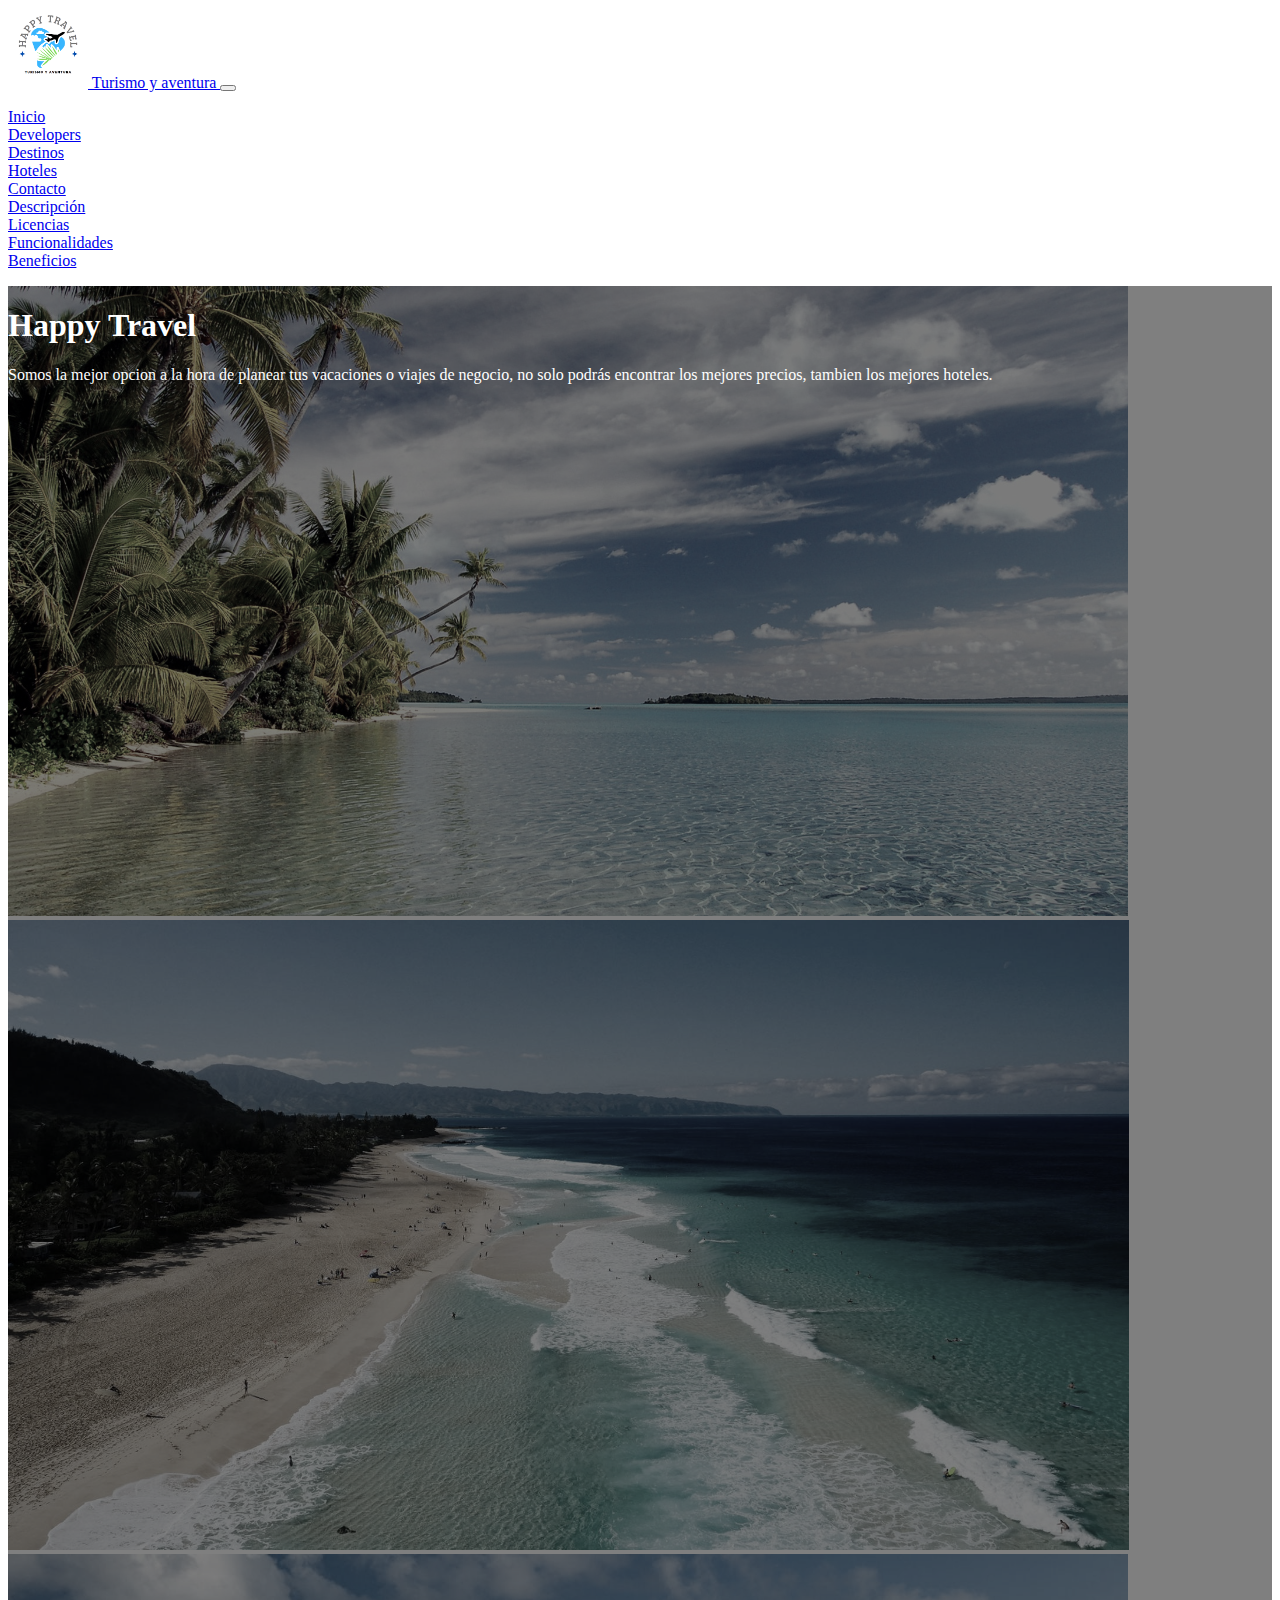
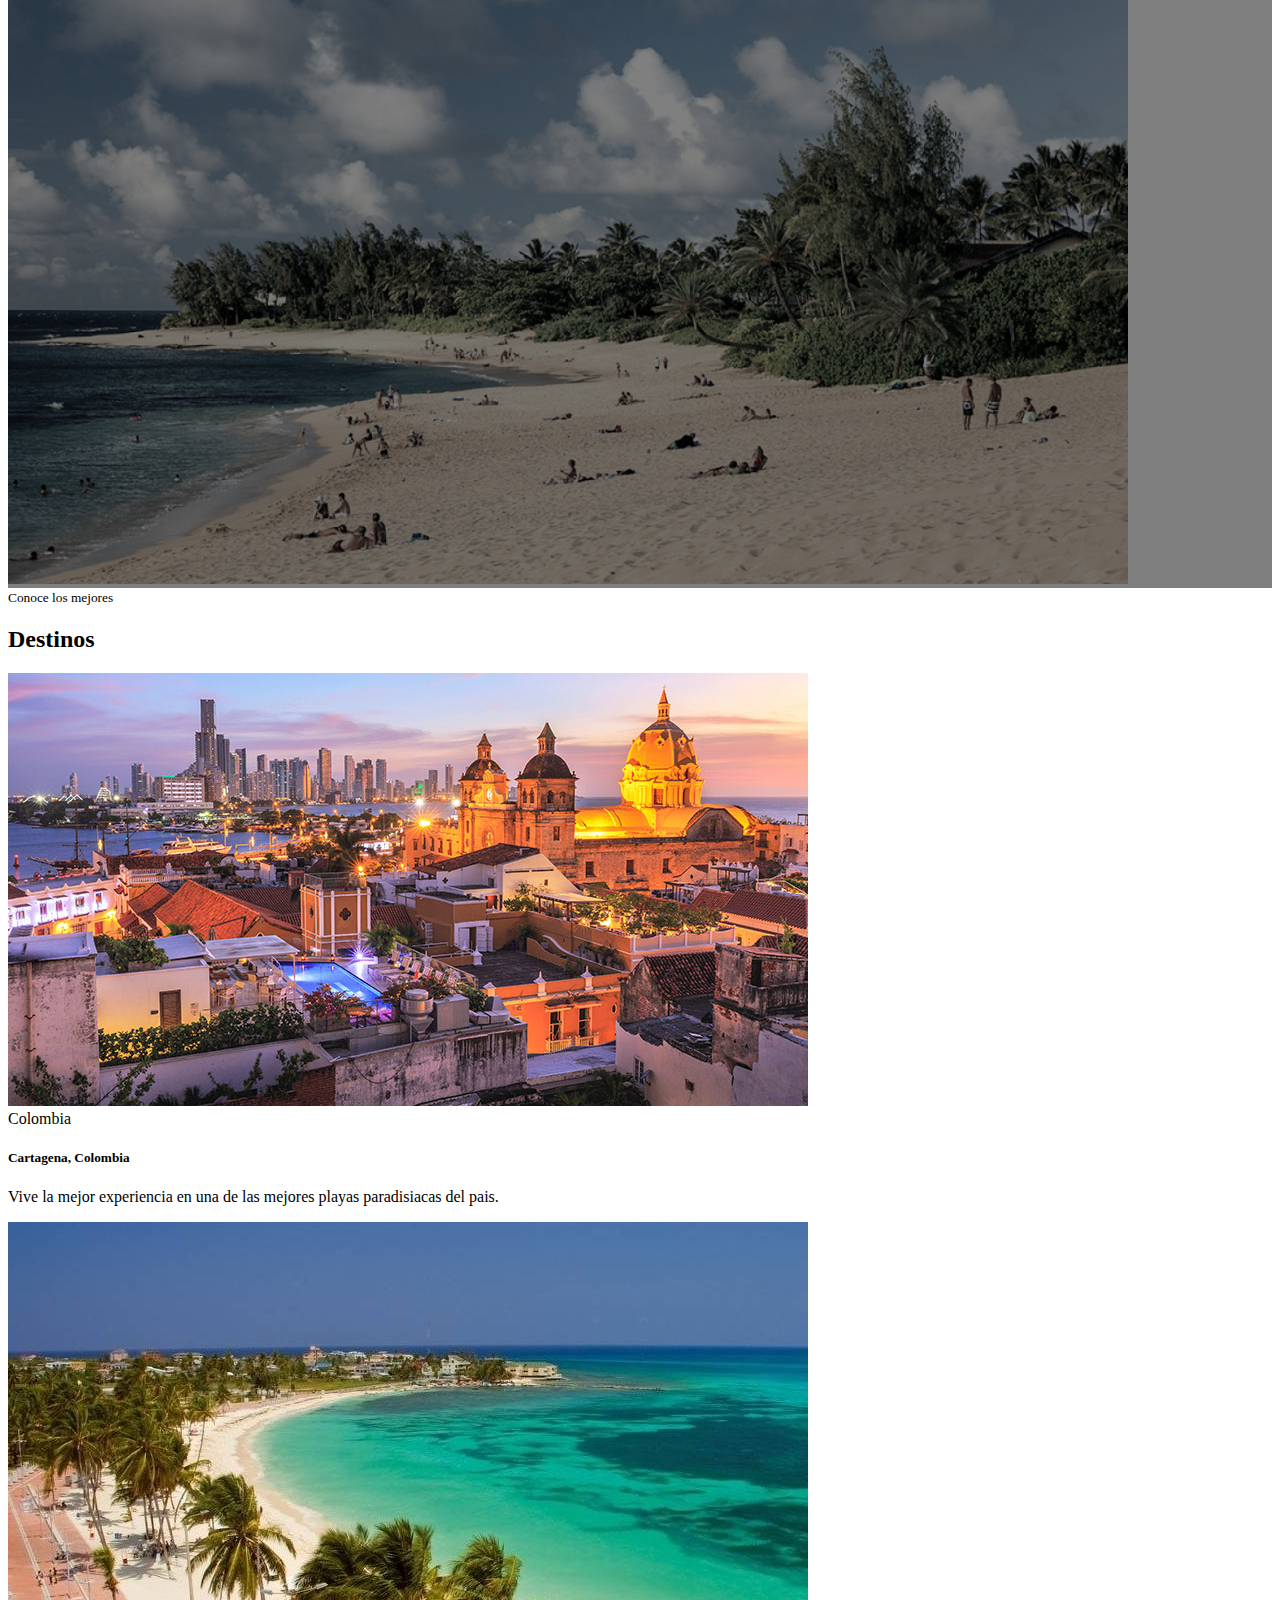
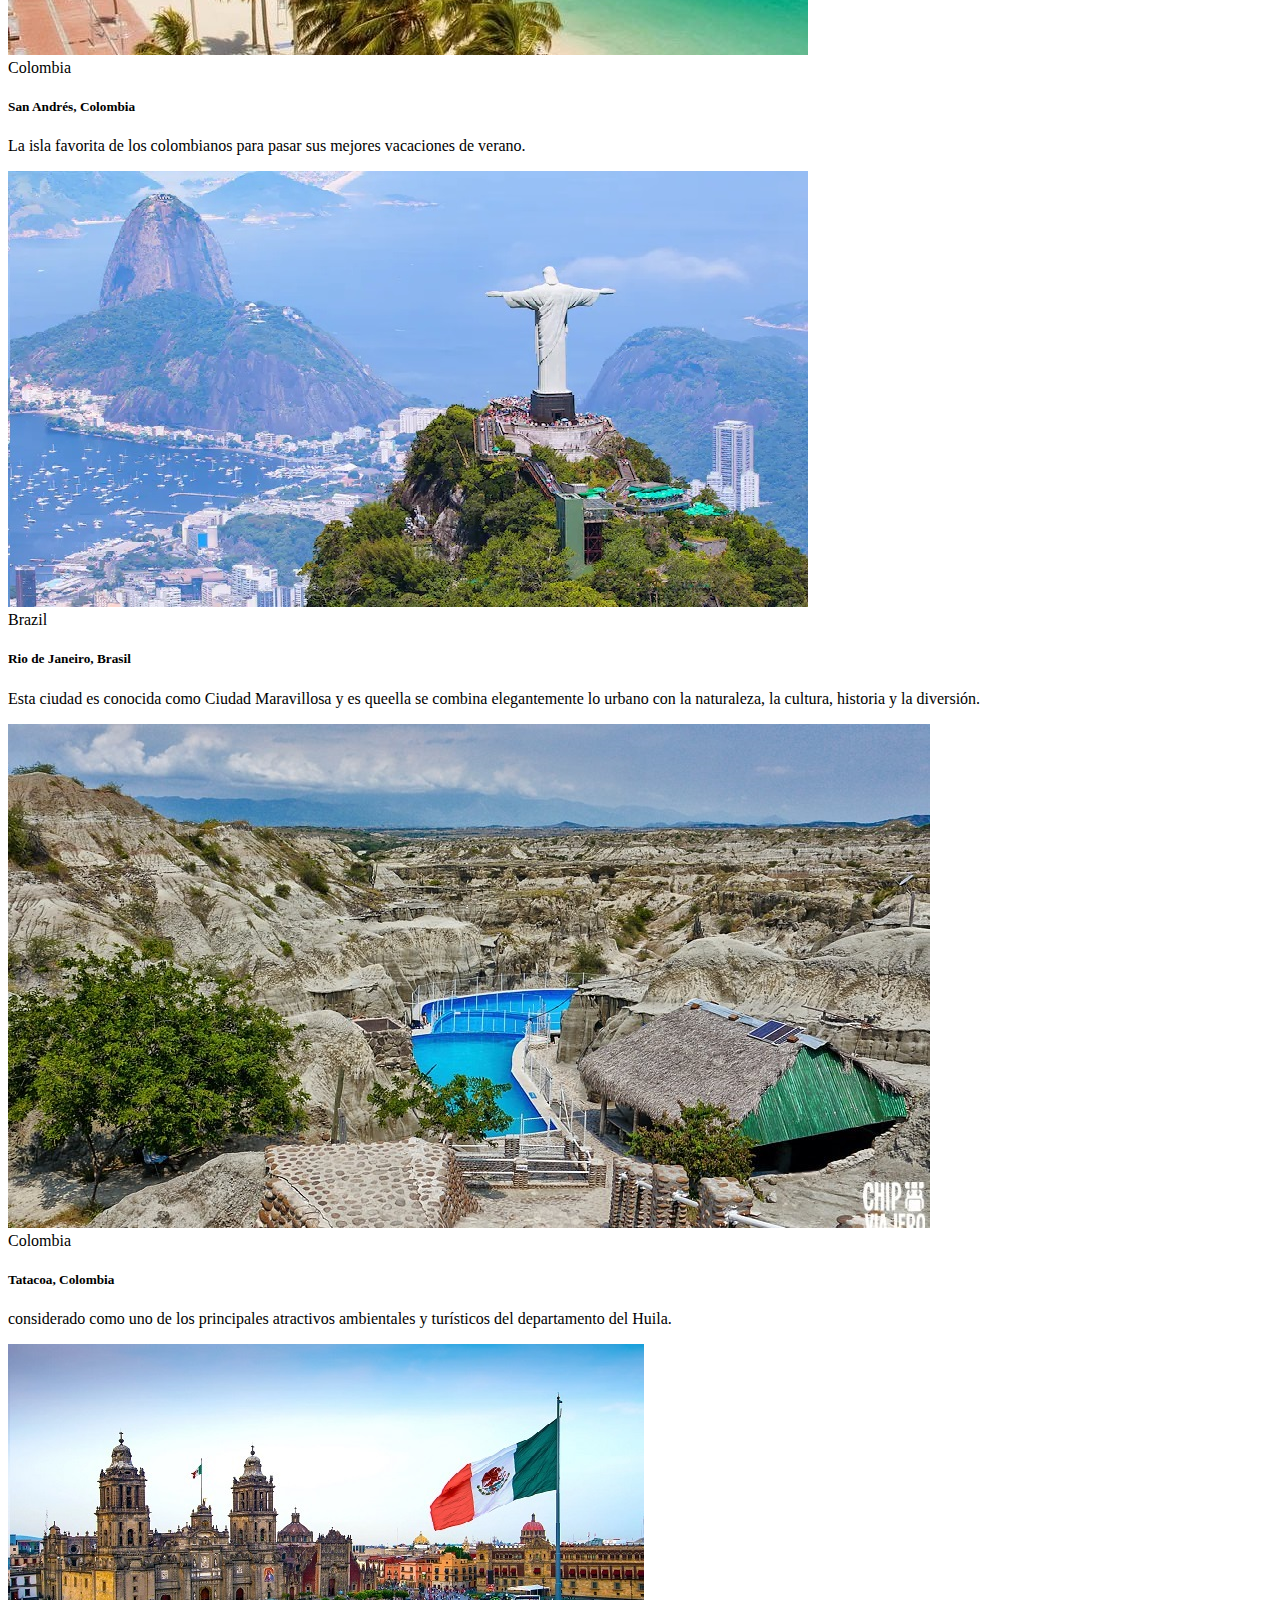
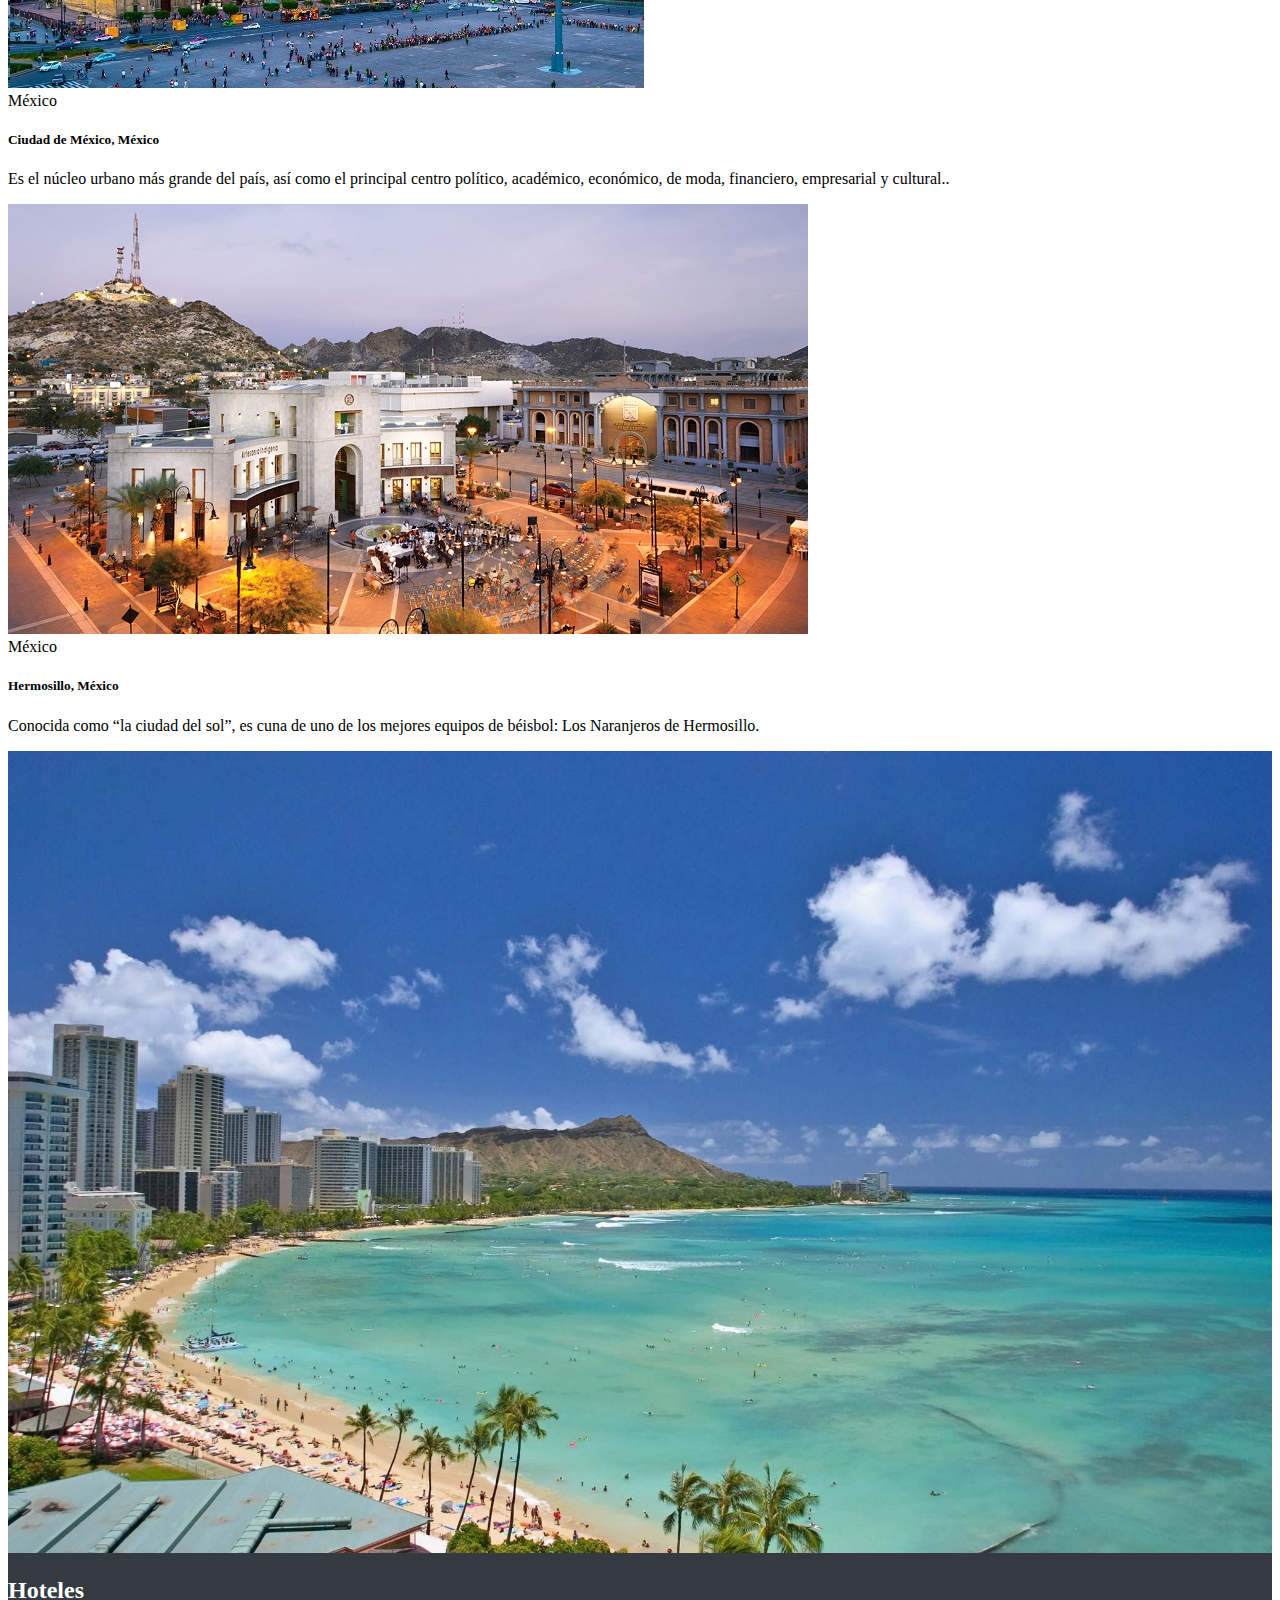
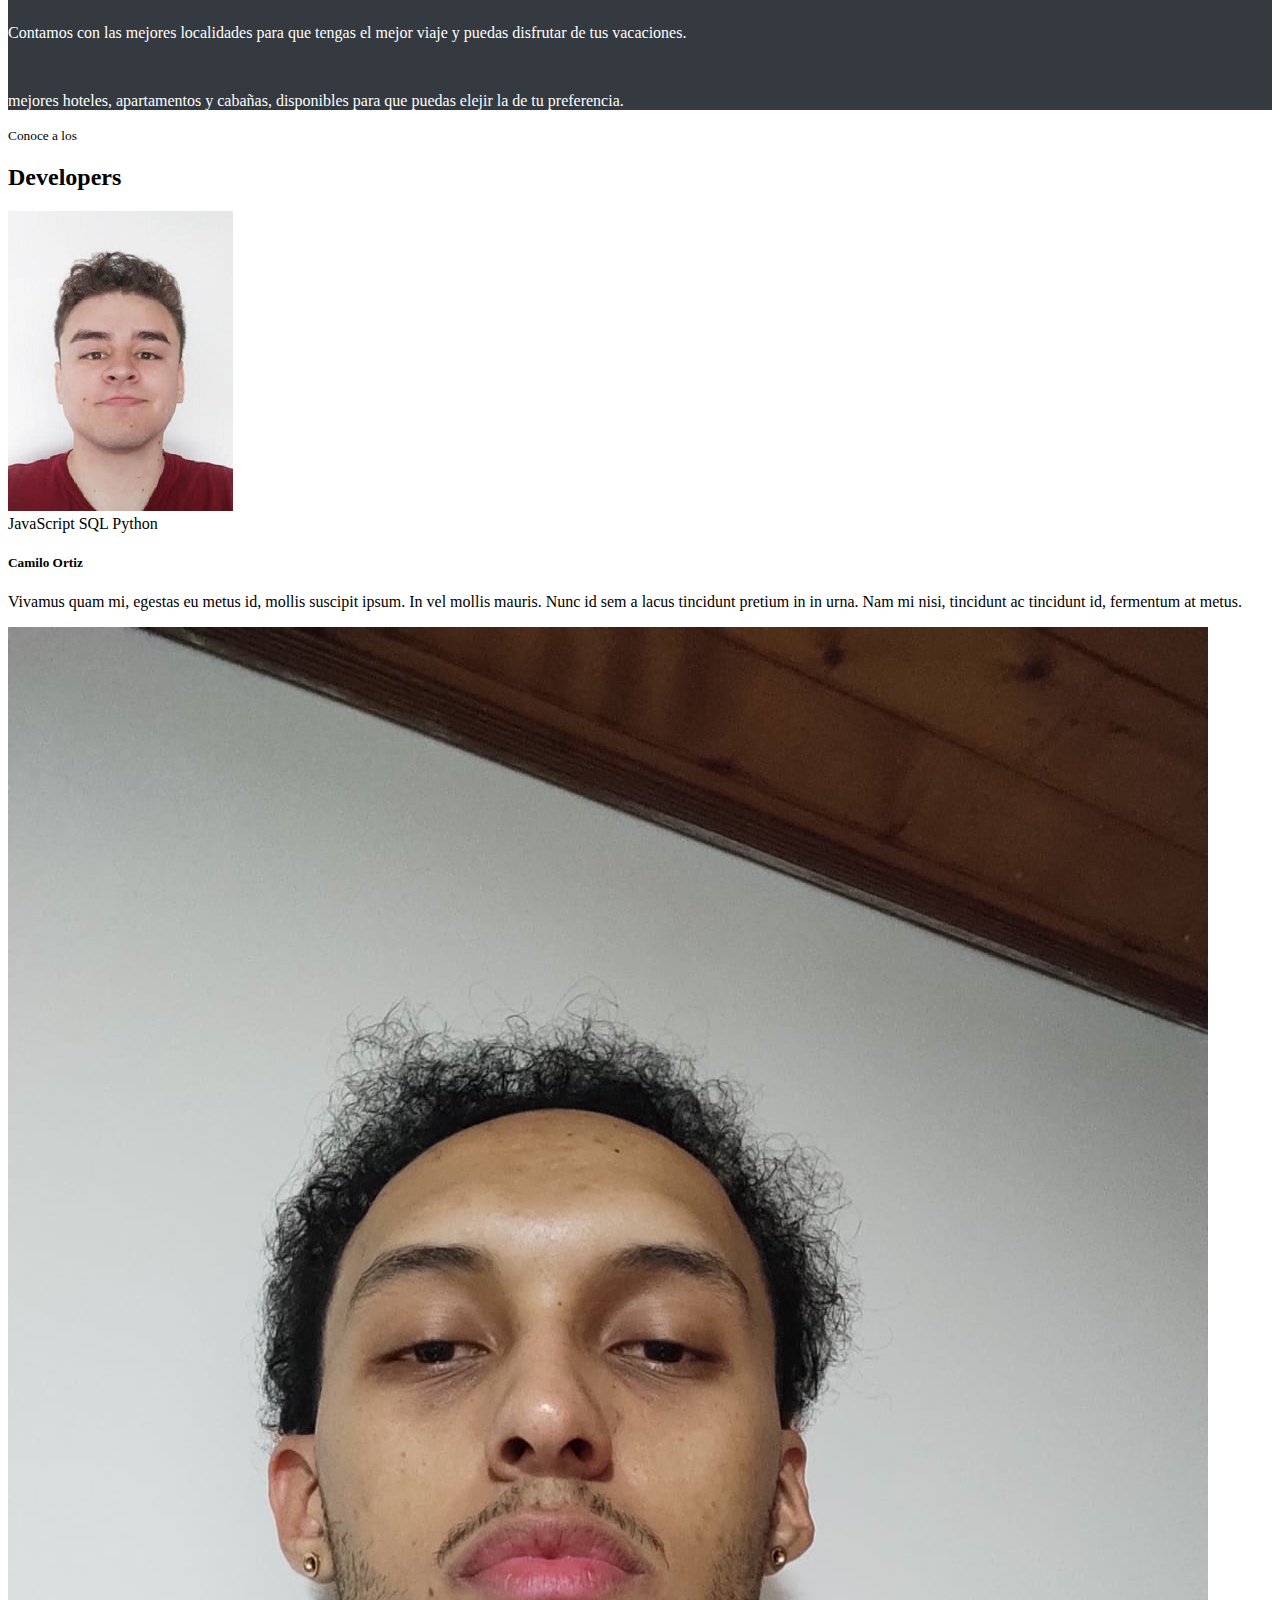
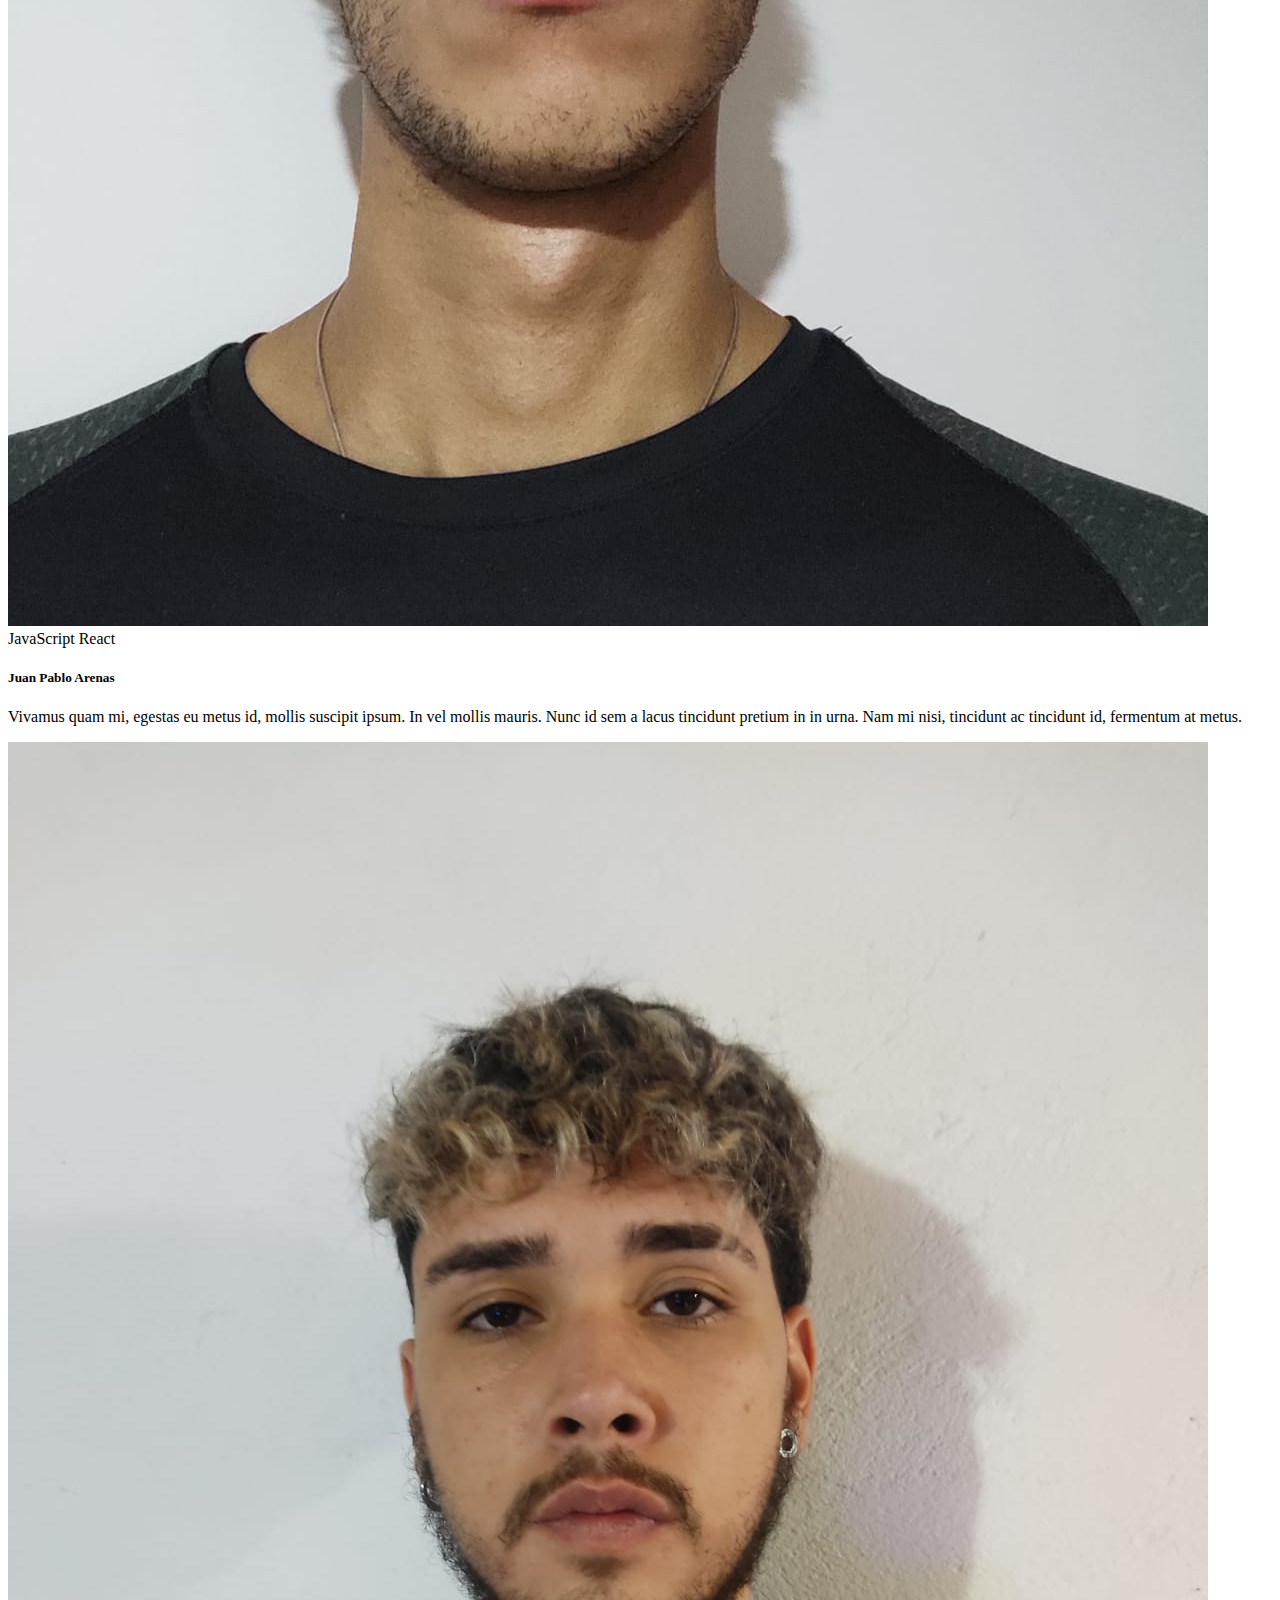
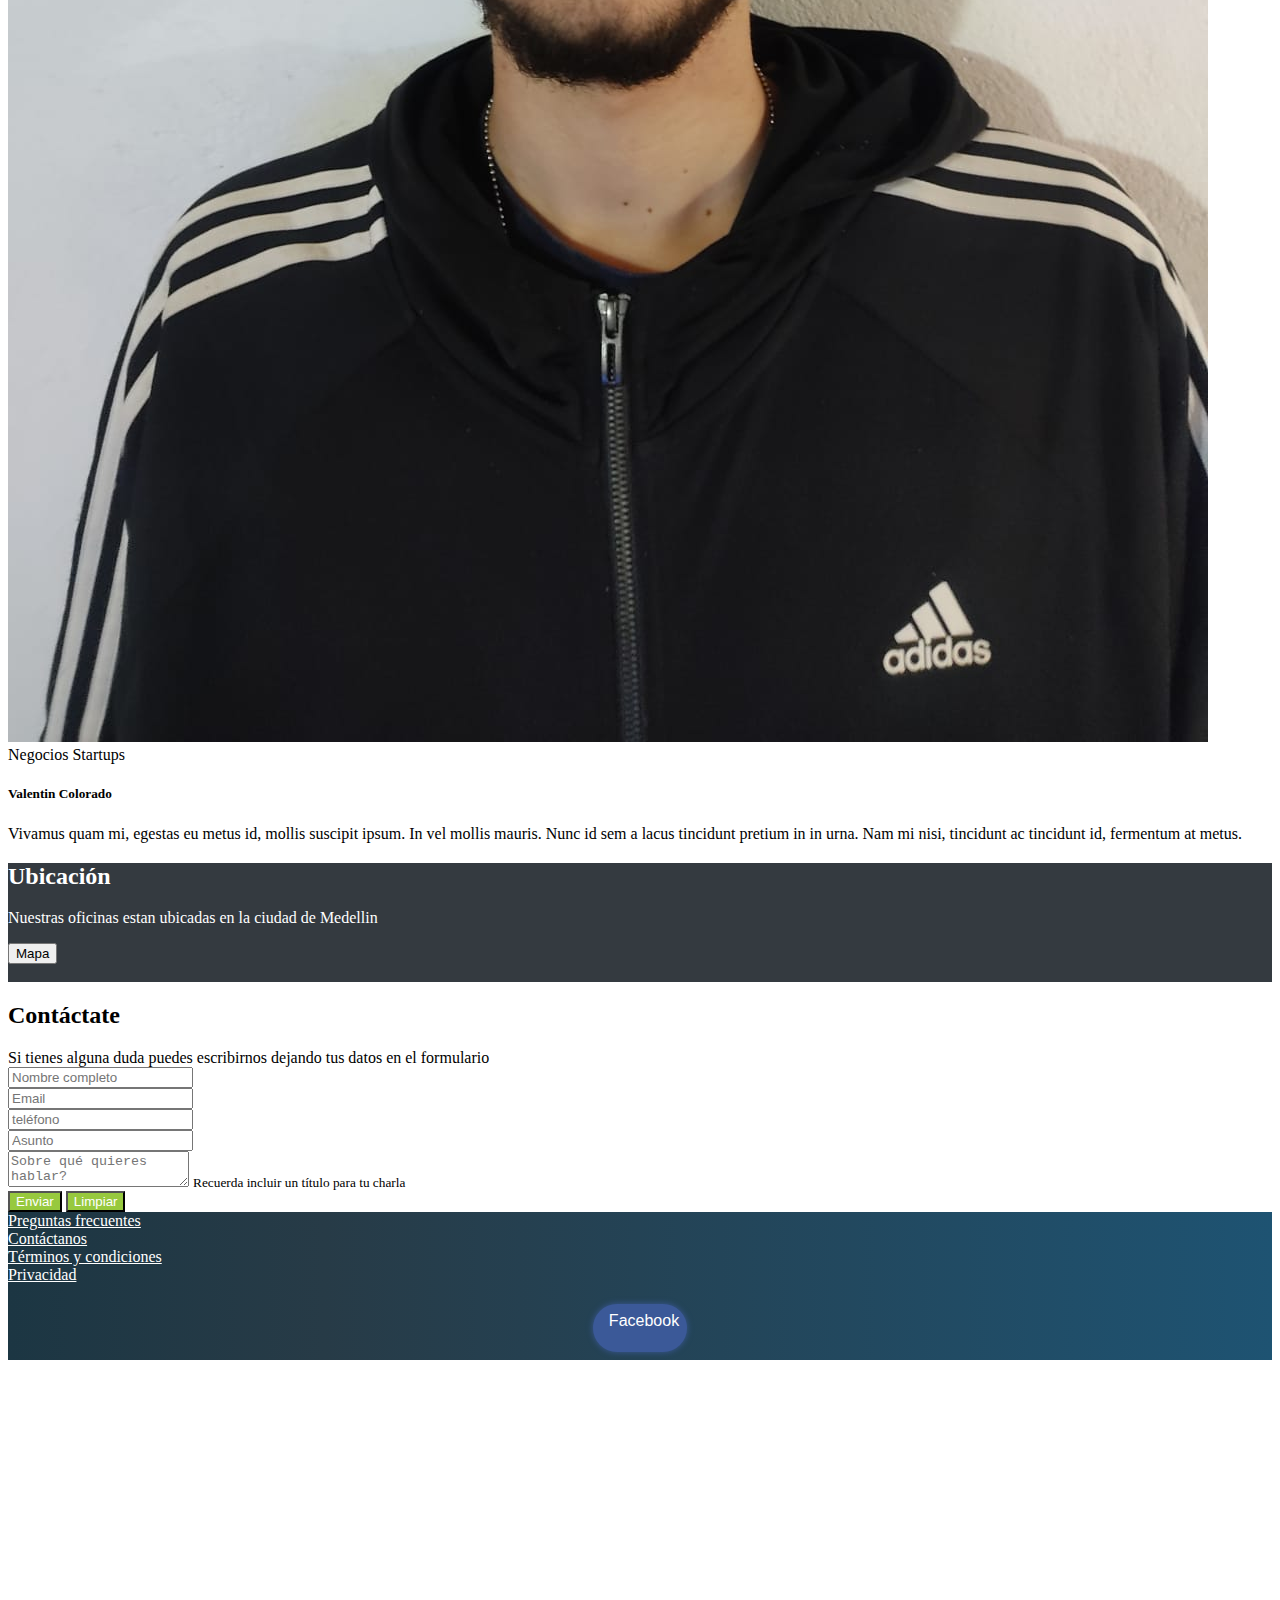
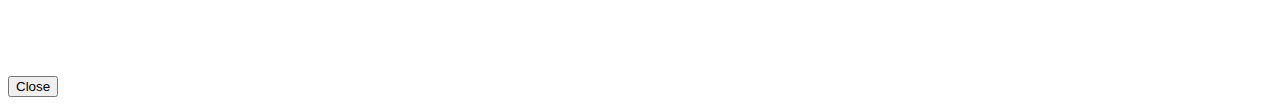
==== index.html @ 6eba6c01 "Final" ====
<!doctype html>
<html lang="en">


  <head>
    <!-- Required meta tags -->
    <meta charset="utf-8">
    <meta http-equiv="X-UA-Compatible" content="IE=edge">
    <meta name="viewport" content="width=device-width, initial-scale=1, shrink-to-fit=no">
    <meta name="description" content="Happy travel website">
    <meta name="robots" content="index,follow">

    <!-- Bootstrap CSS -->
    <link rel="stylesheet" href="https://stackpath.bootstrapcdn.com/bootstrap/4.1.3/css/bootstrap.min.css" integrity="sha384-MCw98/SFnGE8fJT3GXwEOngsV7Zt27NXFoaoApmYm81iuXoPkFOJwJ8ERdknLPMO" crossorigin="anonymous">
    <link rel="stylesheet" href="css/styles.css">
    <title>Happy Travel</title>
  </head>


  <body data-spy="scroll" data-target="#navbar" data-offset="57">
    
    
    <!-- Header -->
    <nav id="header" class="navbar navbar-expand-lg navbar-light bg-light sticky-top">
      <div class="container">
        <a class="navbar-brand" href="#">
          <img src="assets/images/happy-logo.png" alt="htravel logo">
          Turismo y aventura
        </a>
        <button class="navbar-toggler" type="button" data-toggle="collapse" data-target="#navbar" aria-controls="navbarSupportedContent" aria-expanded="false" aria-label="Toggle navigation">
          <span class="navbar-toggler-icon"></span>
        </button>

        <div class="collapse navbar-collapse" id="navbar">
          <ul class="navbar-nav ml-auto">
            <li class="nav-item">
              <a class="nav-link" href="#main">Inicio</a>
            </li>
            <li class="nav-item">
              <a class="nav-link" href="#devs">Developers</a>
            </li>
            <li class="nav-item">
              <a class="nav-link" href="#destinos">Destinos</a>
            </li>
            <li class="nav-item">
              <a class="nav-link" href="#hoteles">Hoteles</a>
            </li>
            <li class="nav-item">
              <a class="nav-link" href="#contacto">Contacto</a>
            </li>
            <li class="nav-item">
              <a class="nav-link" href="./descripcion.html">Descripción</a>
            </li>
            <li class="nav-item">
              <a class="nav-link" href="./licencias.html">Licencias</a>
            </li>
            <li class="nav-item">
              <a class="nav-link" href="./funcionalidades.html">Funcionalidades</a>
            </li>
            
            <li class="nav-item">
              <a class="nav-link" href="./beneficios.html">Beneficios</a>
            </li>
            
            <!--
            <li class="nav-item">
              <a class="nav-link text-platzi" href="#" data-toggle="modal" data-target="#modalCompra">Comprar tickets</a>
            </li>
           -->
          </ul>
        </div>
      </div>
    </nav>
    <!-- /Header -->

    
    
    <!-- Main -->
    <main id="main">
      <div id="carousel" class="carousel slide carousel-fade" data-ride="carousel" data-pause="false">
        <div class="carousel-inner">
          <div class="carousel-item active">
            <img class="d-block w-100" src="assets/images/hawaii.jpg" alt="Hawaii 1">
          </div>
          <div class="carousel-item">
            <img class="d-block w-100" src="assets/images/hawaii2.jpg" alt="Hawaii 2">
          </div>
          <div class="carousel-item">
            <img class="d-block w-100" src="assets/images/hawaii3.jpeg" alt="Hawaii 3">
          </div>
          <div class="overlay">
            <div class="container">
              <div class="row align-items-center">
                <div class="col-md-6 offset-md-6 text-center text-md-right">
                  <h1>Happy Travel</h1>
                  <p class="d-none d-md-block">
                    Somos la mejor opcion a la hora de planear tus vacaciones o viajes de negocio, no solo podrás encontrar los mejores precios, tambien los mejores hoteles.
                  </p>
                  
                </div>
              </div>
            </div>
          </div>
        </div>
      </div>
    </main>
    <!-- /Main -->

    
    
    <!-- Destinos -->
    <section id="destinos" class="mt-4">
      <div class="container">
        <div class="row">
          <div class="col text-center text-uppercase">
            <small>Conoce los mejores</small>
            <h2>Destinos</h2>
          </div>
        </div>
        <div class="row">
          <div class="col-12 col-md-6 col-lg-4 mb-4">
            <div class="card">
              <img class="card-img-top" src="assets/images/ciudad-cartagena-800.jpg" alt="Foto de Camilo">
              <div class="card-body">
                 <!-- Seccion para dejar la tecnologias-->
                <div class="badges">
                  <span class="badge badge-warning">Colombia</span>
                  </div>
                <h5 class="card-title">Cartagena, Colombia</h5>
                <p class="card-text">Vive la mejor experiencia en una de las mejores playas paradisiacas del pais.</p>
              </div>
            </div>
          </div>
          <div class="col-12 col-md-6 col-lg-4 mb-4">
            <div class="card">
              <img class="card-img-top" src="assets/images/san-andrés-isla-colombia.jpg" alt="Foto de San Andres">
              <div class="card-body">
                 <!-- Seccion para dejar la tecnologias-->
                <div class="badges">
                  <span class="badge badge-warning">Colombia</span>
                  </div>
                <h5 class="card-title">San Andrés, Colombia</h5>
                <p class="card-text">La isla favorita de los colombianos para pasar sus mejores vacaciones de verano.</p>
              </div>
            </div>
          </div>     
          <div class="col-12 col-md-6 col-lg-4 mb-4">
            <div class="card">
              <img class="card-img-top" src="assets/images/rio.jpg" alt="Foto de Camilo">
              <div class="card-body">
                 <!-- Seccion para dejar la tecnologias-->
                <div class="badges">
                  <span class="badge badge-warning">Brazil</span>
                  </div>
                <h5 class="card-title">Rio de Janeiro, Brasil</h5>
                <p class="card-text">Esta ciudad es conocida como Ciudad Maravillosa y es queella se combina elegantemente lo urbano con la naturaleza, la cultura, historia y la diversión.</p>
              </div>
            </div>
          </div>
          <div class="col-12 col-md-6 col-lg-4 mb-4">
            <div class="card">
              <img class="card-img-top" src="assets/images/tatacoa.jpg" alt="Foto de Camilo">
              <div class="card-body">
                 <!-- Seccion para dejar la tecnologias-->
                <div class="badges">
                  <span class="badge badge-warning">Colombia</span>
                  </div>
                <h5 class="card-title">Tatacoa, Colombia</h5>
                <p class="card-text">considerado como uno de los principales atractivos ambientales y turísticos del departamento del Huila.</p>
              </div>
            </div>
          </div>
          <div class="col-12 col-md-6 col-lg-4 mb-4">
            <div class="card">
              <img class="card-img-top" src="assets/images/CDMX.jpg" alt="Foto de Camilo">
              <div class="card-body">
                 <!-- Seccion para dejar la tecnologias-->
                <div class="badges">
                  <span class="badge badge-warning">México</span>
                  </div>
                <h5 class="card-title">Ciudad de México, México</h5>
                <p class="card-text">Es el núcleo urbano más grande del país, así como el principal centro político, académico, económico, de moda, financiero, empresarial y cultural..</p>
              </div>
            </div>
          </div>
          <div class="col-12 col-md-6 col-lg-4 mb-4">
            <div class="card">
              <img class="card-img-top" src="assets/images/hermosillo.jpg" alt="Foto de Camilo">
              <div class="card-body">
                 <!-- Seccion para dejar la tecnologias-->
                <div class="badges">
                  <span class="badge badge-warning">México</span>
                  </div>
                <h5 class="card-title">Hermosillo, México</h5>
                <p class="card-text">Conocida como “la ciudad del sol”, es cuna de uno de los mejores equipos de béisbol: Los Naranjeros de Hermosillo.</p>
              </div>
            </div>
          </div>
        </div>
      </div>
    </section>
    <!-- /Destinos -->

    <!-- Lugar y fecha -->
    <section id="hoteles">
      <div class="container-fluid">
        <div class="row">
          <div class="col-12 col-lg-6 pl-0 pr-0">
            <img src="assets/images/honolulu.jpg" alt="Honolulu" />
          </div>
          <div class="col-12 col-lg-6 pt-4 pb-4">
            <h2>Hoteles</h2>
            <p>
              Contamos con las mejores localidades para que tengas el mejor viaje y puedas disfrutar de tus vacaciones.
            </p>
            <br>
            <p>mejores hoteles, apartamentos y cabañas, disponibles para que puedas elejir la de tu preferencia.</p> 
            
            
          </div>
        </div>
      </div>
    </section>
    <!-- /Lugar y fecha -->

    <!-- Devs -->
    <section id="devs" class="mt-4">
      <div class="container">
        <div class="row">
          <div class="col text-center text-uppercase">
            <small>Conoce a los</small>
            <h2>Developers</h2>
          </div>
        </div>
        <div class="row">
          <div class="col-12 col-md-6 col-lg-4 mb-4">
            <div class="card">
              <img class="card-img-top" src="assets/devs/Camilo.jpeg" alt="Foto de Camilo">
              <div class="card-body">
                 <!-- Seccion para dejar la tecnologias-->
                <div class="badges">
                  <span class="badge badge-warning">JavaScript</span>
                  <span class="badge badge-info">SQL</span>
                  <span class="badge badge-info">Python</span>
                </div>
                <h5 class="card-title">Camilo Ortiz</h5>
                <p class="card-text">Vivamus quam mi, egestas eu metus id, mollis suscipit ipsum. In vel mollis mauris. Nunc id sem a lacus tincidunt pretium in in urna. Nam mi nisi, tincidunt ac tincidunt id, fermentum at metus.</p>
              </div>
            </div>
          </div>
          <div class="col-12 col-md-6 col-lg-4 mb-4">
            <div class="card">
              <img class="card-img-top" src="assets/devs/DEV1.jpeg" alt="Foto de Sacha">
              <div class="card-body">
                 <!-- Seccion para dejar la tecnologias-->
                <div class="badges">
                  <span class="badge badge-warning">JavaScript</span>
                  <span class="badge badge-info">React</span>
                </div>
                <h5 class="card-title">Juan Pablo Arenas</h5>
                <p class="card-text">Vivamus quam mi, egestas eu metus id, mollis suscipit ipsum. In vel mollis mauris. Nunc id sem a lacus tincidunt pretium in in urna. Nam mi nisi, tincidunt ac tincidunt id, fermentum at metus.</p>
              </div>
            </div>
          </div>
          <div class="col-12 col-md-6 col-lg-4 mb-4">
            <div class="card">
              <img class="card-img-top" src="assets/devs/DEV2.jpeg" alt="Foto de Sacha">
              <div class="card-body">
                <!-- Seccion para dejar la tecnologias-->
                <div class="badges">
                  <span class="badge badge-secondary">Negocios</span>
                  <span class="badge badge-danger">Startups</span>
                </div>
                <h5 class="card-title">Valentin Colorado</h5>
                <p class="card-text">Vivamus quam mi, egestas eu metus id, mollis suscipit ipsum. In vel mollis mauris. Nunc id sem a lacus tincidunt pretium in in urna. Nam mi nisi, tincidunt ac tincidunt id, fermentum at metus.</p>
              </div>
            </div>
          </div>          
        </div>
      </div>
    </section>
    <!-- /Devs -->

    <!-- ¿Dónde estamos?-->
    <section id="ubicacion">
      <div class="container-fluid">
        <div class="row">
            <div class="col text-center col-12  ">
            <h2>Ubicación</h2>
            <p class="col text-center col-12">
                  Nuestras oficinas estan ubicadas en la ciudad de Medellin        
            </p>
            <div class="text-center">
              <button type="button" class="btn btn-info" data-toggle="modal" data-target="#modalRegular">Mapa</button>
            </div>
            <br>
          </div>
        </div>
      </div>
    </section>
    <!-- /¿Dónde estamos? -->

    <!-- Contacto -->
    <section id="contacto" class="pt-3 pb-3">
      <div class="container">
        <div class="row">
          <div class="col text-uppercase text-center">
            <h2>Contáctate</h2>
          </div>
        </div>
        <div class="row">
          <div class="col text-center">
            Si tienes alguna duda puedes escribirnos dejando tus datos en el formulario
          </div>
        </div>
        <div class="row">
          <div class="col col-md-10 offset-md-1 col-lg-8 offset-lg-2 pt-2">
            <form>
              <div class="form-row">
                <div class="form-group col-12 col-md-6">
                  <input type="text" class="form-control" placeholder="Nombre completo" id="nombre">
                </div>
                <div class="form-group col-12 col-md-6">
                  <input type="email" class="form-control" placeholder="Email" id="email">
                </div>
                <div class="form-group col-12 col-md-6">
                  <input type="number" class="form-control" placeholder="teléfono" id="telefono">
                </div>
                <div class="form-group col-5 col-md-2">
                  <input type="text" class="form-control" placeholder="Asunto" id="asunto">
                </div>
              </div>
              <div class="form-row">
                <div class="form-group col">
                  <textarea name="text" class="form-control form-control-lg" placeholder="Sobre qué quieres hablar?" id="mensaje"></textarea>
                  <small class="form-text text-muted">
                    Recuerda incluir un título para tu charla
                  </small>
                </div>
              </div>
              <div class="form-row">
                <div class="col">
                  <button type="submit" class="btn btn-platzi btn-block" onclick='return enviarFormulario();' value='Enviar'>Enviar</button>
                  <button type="submit" class="btn btn-platzi btn-block">Limpiar</button>
                </div>
              </div>
            </form>
            <div id="error">
            </div>
          </div>
        </div>
      </div>
    </section>
    <!-- /Contacto -->

    <!-- Footer -->
    
    <footer id="footer" class="pb-4 pt-4">
      <div class="container">
        <div class="row text-center">
          
          <div class="col-12 col-lg">
            <a href="#">Preguntas frecuentes</a>
          </div>
          <div class="col-12 col-lg">
            <a href="./index.html#contacto">Contáctanos</a>
          </div>  
          <div class="col-12 col-lg">
            <a href="#">Términos y condiciones</a>
          </div>
          <div class="col-12 col-lg">
            <a href="#">Privacidad</a>
          </div>
          <ul class="socialIcons">
            <li class="facebook"><a href="https://www.facebook.com/people/Happy-travel/100076071276979/"><i class="fa fa-fw fa-facebook"></i>Facebook</a></li>
            <!--<li class="instagram"><a href=""><i class="fa fa-fw fa-instagram"></i>Instagram</a></li> -->            
          </ul>
          
      </div>
    </footer>
    <!-- /Footer -->
   


  <!--Modal: Mapas -->
  <div class="modal fade" id="modalRegular" tabindex="-1" role="dialog" aria-labelledby="myModalLabel"aria-hidden="true">
    <div class="modal-dialog modal-lg" role="document">
    <!--Content-->
        <div class="modal-content">

          <!--Body-->
          <div class="modal-body mb-0 p-0">

            <!--Google map-->
            <div id="map-container-google-16" class="z-depth-1-half map-container-9" style="height: 300px">
              <iframe src="https://www.google.com/maps/embed?pb=!1m18!1m12!1m3!1d20573.55447732601!2d-75.58044292167035!3d6.251237932441942!2m3!1f0!2f0!3f0!3m2!1i1024!2i768!4f13.1!3m3!1m2!1s0x8e4428dfb80fad05%3A0x42137cfcc7b53b56!2sMedell%C3%ADn%2C%20Antioquia!5e0!3m2!1ses!2sco!4v1667687179826!5m2!1ses!2sco" 
                      width="798" height="300" style="border:0;" allowfullscreen="" loading="lazy" referrerpolicy="no-referrer-when-downgrade"></iframe>
            </div>
          </div>

          <!--Footer-->
          <div class="modal-footer justify-content-center">
            
            <button type="button" class="btn btn-outline-info btn-md" data-dismiss="modal">Close <i class="fas fa-times ml-1"></i></button>
          </div>
        </div>
    <!--/.Content-->
      </div> 
  </div>
<!--Modal: Mapas-->

<!-- Optional JavaScript -->
  <!-- jQuery first, then Popper.js, then Bootstrap JS -->
  <script src="https://code.jquery.com/jquery-3.3.1.slim.min.js" integrity="sha384-q8i/X+965DzO0rT7abK41JStQIAqVgRVzpbzo5smXKp4YfRvH+8abtTE1Pi6jizo" crossorigin="anonymous"></script>
  <script src="https://cdnjs.cloudflare.com/ajax/libs/popper.js/1.14.3/umd/popper.min.js" integrity="sha384-ZMP7rVo3mIykV+2+9J3UJ46jBk0WLaUAdn689aCwoqbBJiSnjAK/l8WvCWPIPm49" crossorigin="anonymous"></script>
  <script src="https://stackpath.bootstrapcdn.com/bootstrap/4.1.3/js/bootstrap.min.js" integrity="sha384-ChfqqxuZUCnJSK3+MXmPNIyE6ZbWh2IMqE241rYiqJxyMiZ6OW/JmZQ5stwEULTy" crossorigin="anonymous"></script>
  <script src="js/scripts.js"></script>
  </body>
</html>


<!--<main>
                    <fieldset>
                    <legend><b>Select</b> (recomendado para pocas opciones)</legend>
                        <form action="">
                            <select name="" id="">
                                <option value="Javascript">Javascript</option>
                                <option value="HTML">HTML</option>
                                <option value="CSS3">CSS3</option>
                                <option value="Web Standards">Web Standards</option>
                            </select>
                        </form>
                    </fieldset>
                </main>-->
---- css/styles.css ----
.text-platzi {
  color: #97c93e !important;
}

.btn-platzi {
  background-color: #97c93e;
  color: white;
}

.btn-platzi:hover {
  background-color: #82ad36;
}

#header img {
  width: 80px;
}

#main .carousel-inner img {
  max-height: 70vh;
  object-fit: cover;
  filter: grayscale(70%);
}

#carousel {
  position: relative;
}

#carousel .overlay {
  position: absolute;
  top: 0;
  bottom: 0;
  left: 0;
  right: 0;
  background-color: rgba(0, 0, 0, 0.5);
  color: white;
}

#carousel .overlay .container,
#carousel .overlay .row {
  height: 100%;
}

#hoteles {
  background-color: #343a40;
  color: white;
}

#hoteles img {
  max-width: 100%;
}

#hoteles2 {
  background-color: #ffffff;
  color: rgb(0, 0, 0);
}

#hoteles2 img {
  max-width: 100%;
}

#ubicacion {
  background-color: #343a40;
  color: white;
}

#ubicacion img {
  max-width: 100%;
}
#footer {
  background: linear-gradient(90deg,#1c3643,#273b47 25%,#1e5372);
}

#footer a {
  color: white;
}

/* MAIN------------------------------*/
.pricing-wrapper {
  width: 960px;
  margin: 40px auto 0;
}

.pricing-table {
  margin: 0 10px;
  text-align: center;
  width: 300px;
  float: left;
  -webkit-box-shadow: 0 0 15px rgba(0, 0, 0, 0.4);
  box-shadow: 0 0 15px rgba(0, 0, 0, 0.4);
  -webkit-transition: all 0.25s ease;
  -o-transition: all 0.25s ease;
  transition: all 0.25s ease;
}

.pricing-table:hover {
  -webkit-transform: scale(1.06);
  -ms-transform: scale(1.06);
  -o-transform: scale(1.06);
  transform: scale(1.06);
}

.pricing-title {
  color: #FFF;
  background: #1e5049;
  padding: 20px 0;
  font-size: 2em;
  text-transform: uppercase;
  text-shadow: 0 1px 1px rgba(0, 0, 0, 0.4);
}

.pricing-table.recommended .pricing-title {
  background: #2db3cb;
}

.pricing-table.recommended .pricing-action {
  background: #2db3cb;
}

.pricing-table .price {
  background: #c6a992;
  font-size: 3.4em;
  font-weight: 700;
  padding: 20px 0;
  text-shadow: 0 1px 1px rgba(0, 0, 0, 0.4);
}

.pricing-table .price sup {
  font-size: 0.4em;
  position: relative;
  left: 5px;
}

.table-list {
  background: #FFF;
  color: #403d3a;
}

.table-list li {
  font-size: 1.4em;
  font-weight: 700;
  padding: 12px 8px;
}

.table-list li span {
  font-weight: 400;
}

.table-list li span.unlimited {
  color: #FFF;
  background: #1e5049;
  font-size: 0.9em;
  padding: 5px 7px;
  display: inline-block;
  -webkit-border-radius: 38px;
  -moz-border-radius: 38px;
  border-radius: 38px;
}

.table-list li span.limited {
  color: black;
  background: #f3dcbb;
  font-size: 0.9em;
  padding: 5px 7px;
  display: inline-block;
  -webkit-border-radius: 38px;
  -moz-border-radius: 38px;
  border-radius: 38px;
}

.table-list li:nth-child(2n) {
  background: #F0F0F0;
}

.table-buy {
  background: #FFF;
  padding: 15px;
  text-align: left;
  overflow: hidden;
}

.table-buy p {
  float: left;
  color: #37353a;
  font-weight: 700;
  font-size: 2.4em;
}

.table-buy p sup {
  font-size: 0.5em;
  position: relative;
  left: 5px;
}

.table-buy .pricing-action {
  float: right;
  color: #FFF;
  background: #e95846;
  padding: 10px 16px;
  -webkit-border-radius: 2px;
  -moz-border-radius: 2px;
  border-radius: 2px;
  font-weight: 700;
  font-size: 1.4em;
  text-shadow: 0 1px 1px rgba(0, 0, 0, 0.4);
  -webkit-transition: all 0.25s ease;
  -o-transition: all 0.25s ease;
  transition: all 0.25s ease;
}

.table-buy .pricing-action:hover {
  background: #cf4f3e;
}

.recommended .table-buy .pricing-action:hover {
  background: #228799;
}

.btn-group-lg>.btn, .btn-lg {
  width: 100%;
  font-size: 1.25rem;
  border-radius: 0.3rem;
}

ol, ul {
  padding-left: 0;
}

/*  LOGOS */

ul.socialIcons {
  padding: 0;
  text-align: center;
}

.socialIcons li {
  background-color: yellow;
  list-style: none;
  display: inline-block;
  margin: 4px;
  border-radius: 2em;
  overflow: hidden;
}

.socialIcons li a {
  display: block;
  padding: 0.5em;
  min-width: 3.28571429em;
  max-width: 6.18571429em;
  height: 1.98571429em;
  white-space: nowrap;
  line-height: 1.1em; /*it's working only when you write text with icon*/
  transition: 0.5s;
  text-decoration: none;
  font-family: arial;
  color: #fff;
}

.socialIcons li i {
  margin-right: 0.5em;
}

.socialIcons li:hover a {
  max-width: 200px;
  padding-right: 1em;
}

.socialIcons .facebook {
  background-color: #3b5998;
  box-shadow: 0 0 6px #3b5998;
}

.socialIcons .twitter {
  background-color: #00aced;
  box-shadow: 0 0 16px #00aced;
}

.socialIcons .instagram {
  background-color: #cd486b;
  box-shadow: 0 0 16px #cd486b;
}

.socialIcons .pinterest {
  background-color: #c92228;
  box-shadow: 0 0 16px #c92228;
}

.socialIcons .steam {
  background-color: #666666;
  box-shadow: 0 0 16px #666666;
}
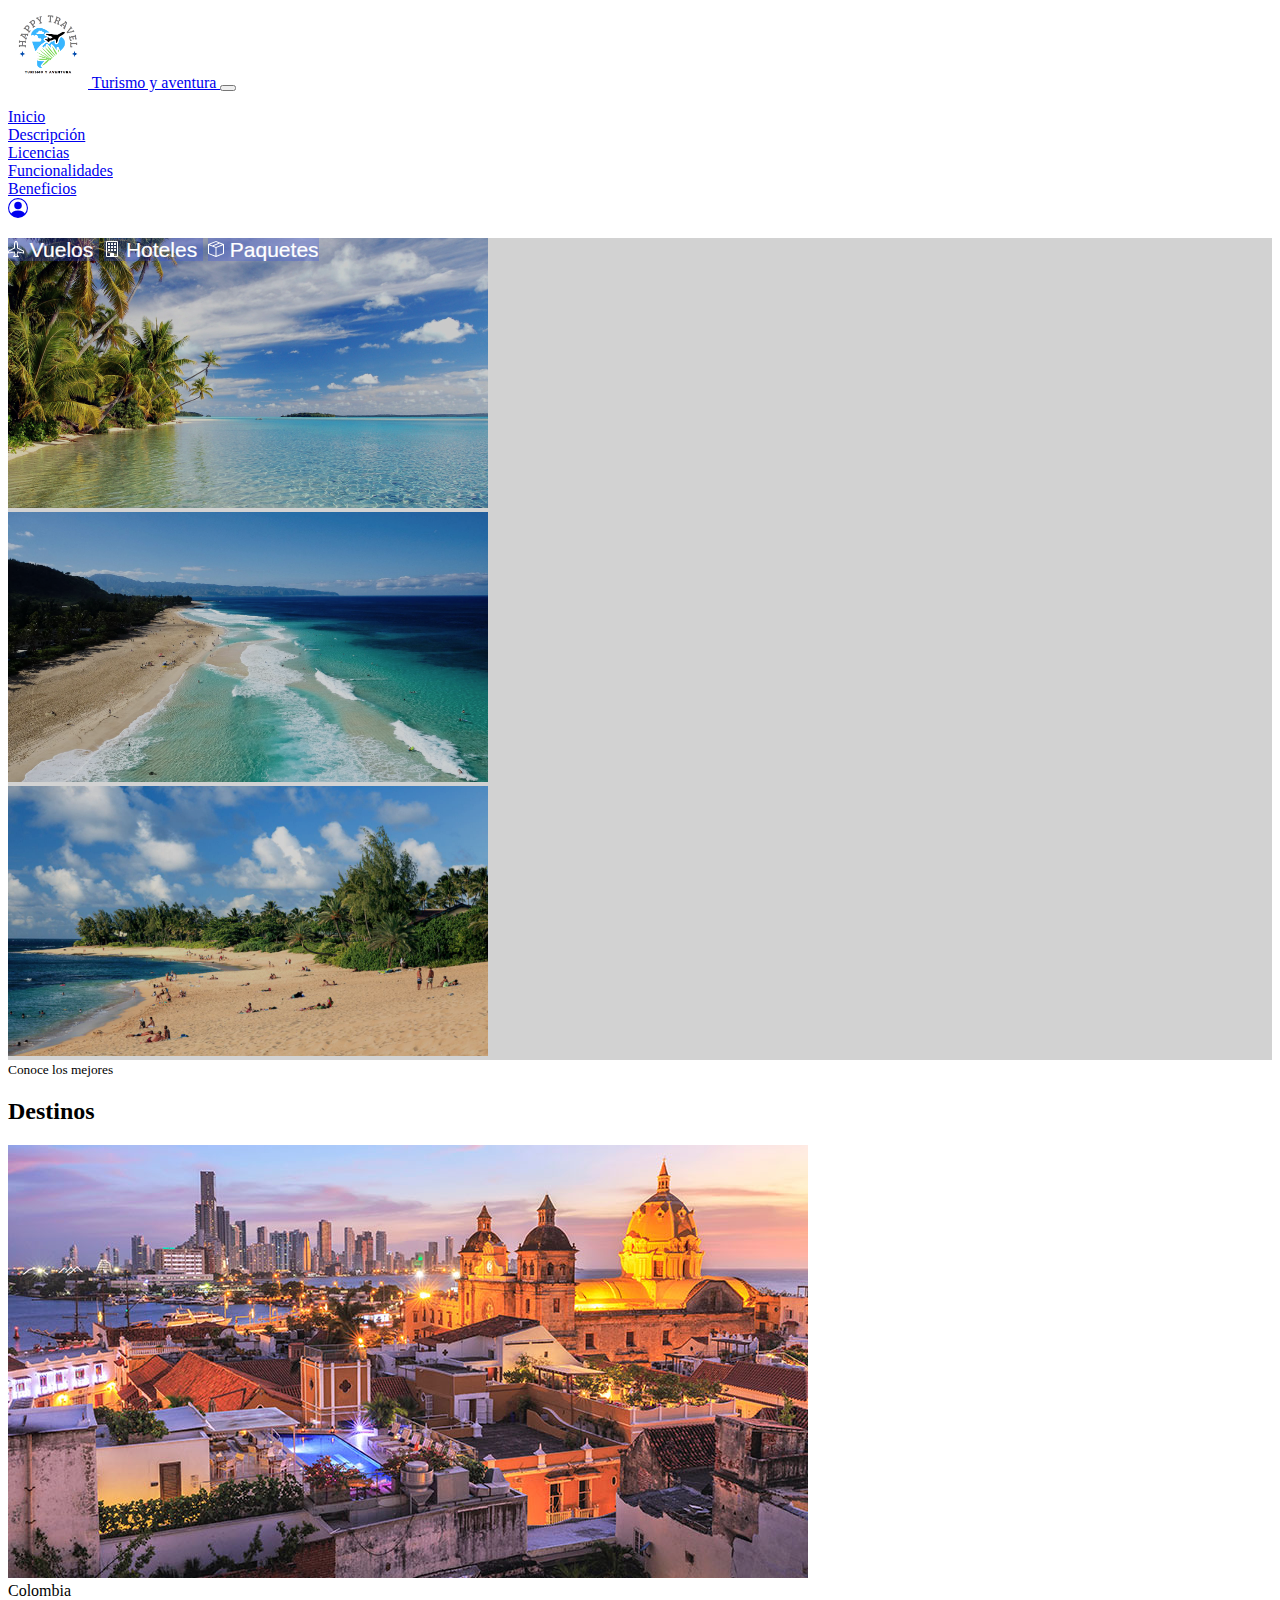
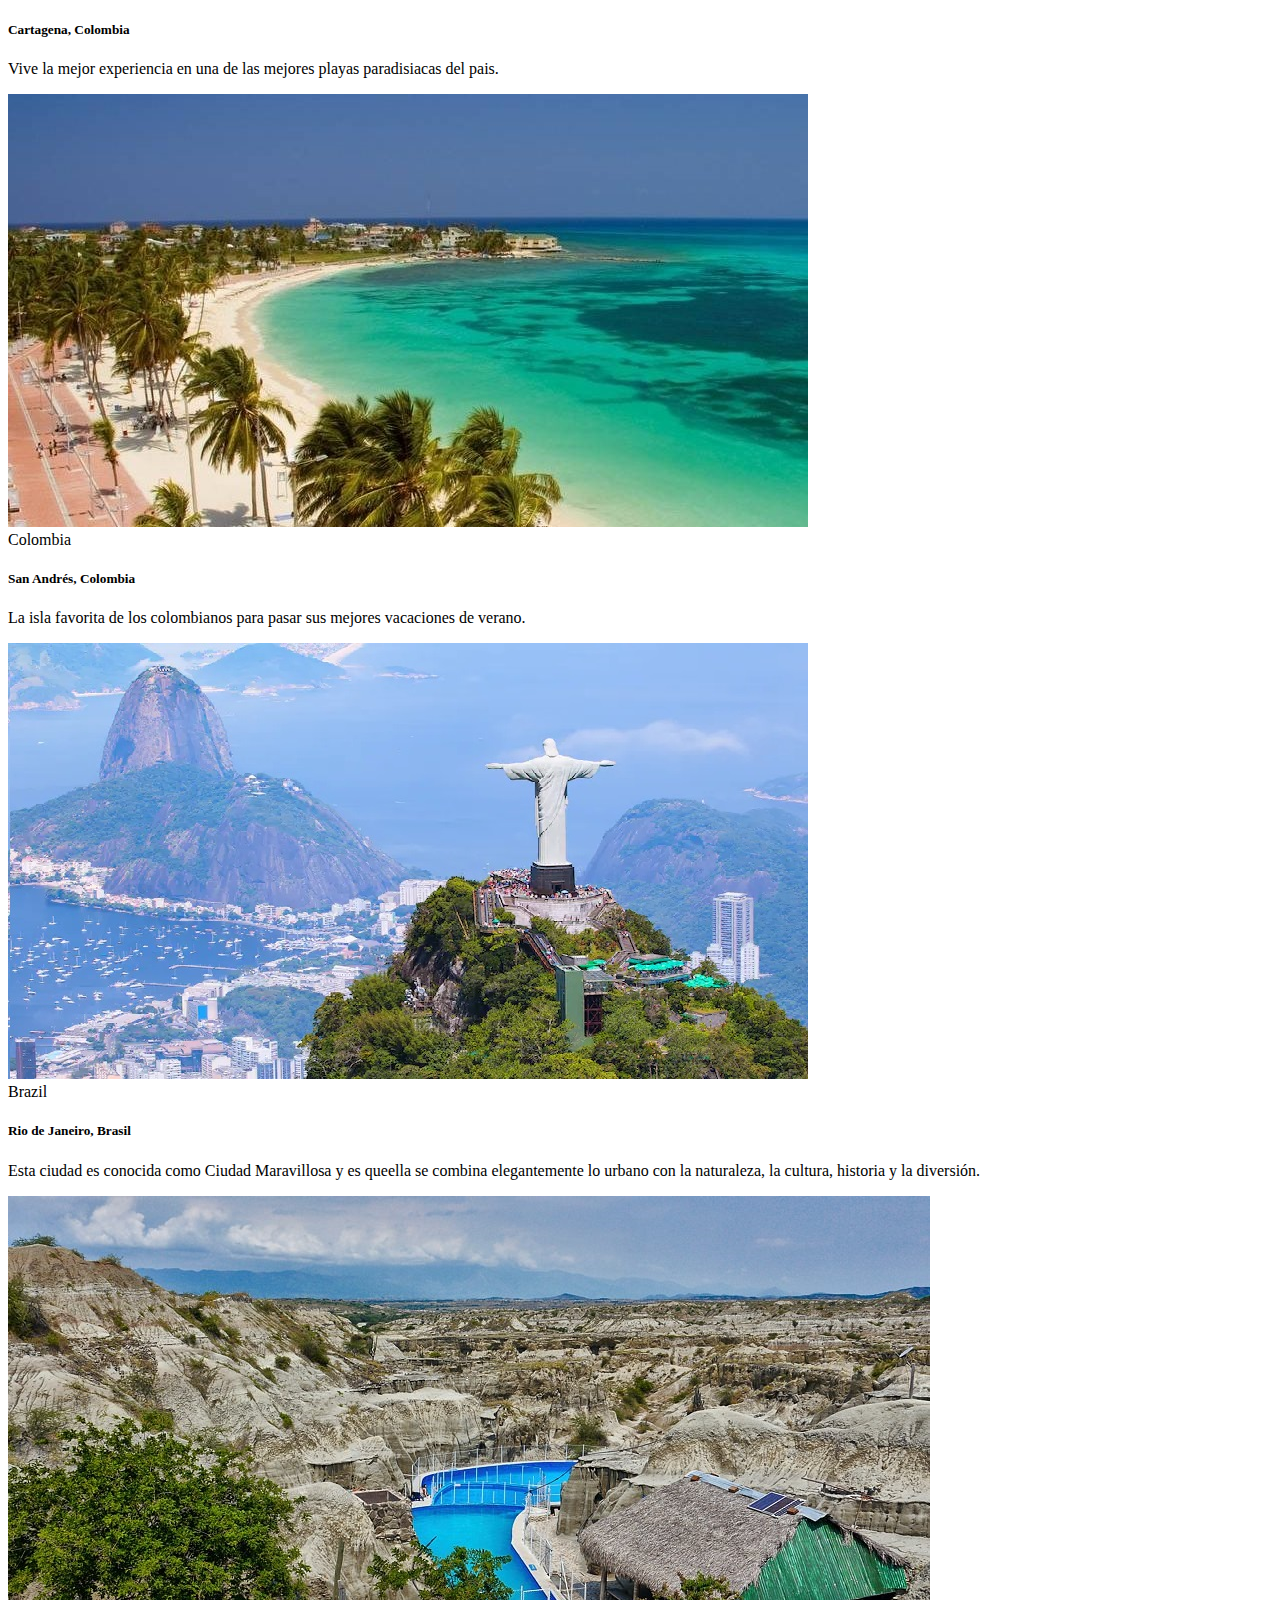
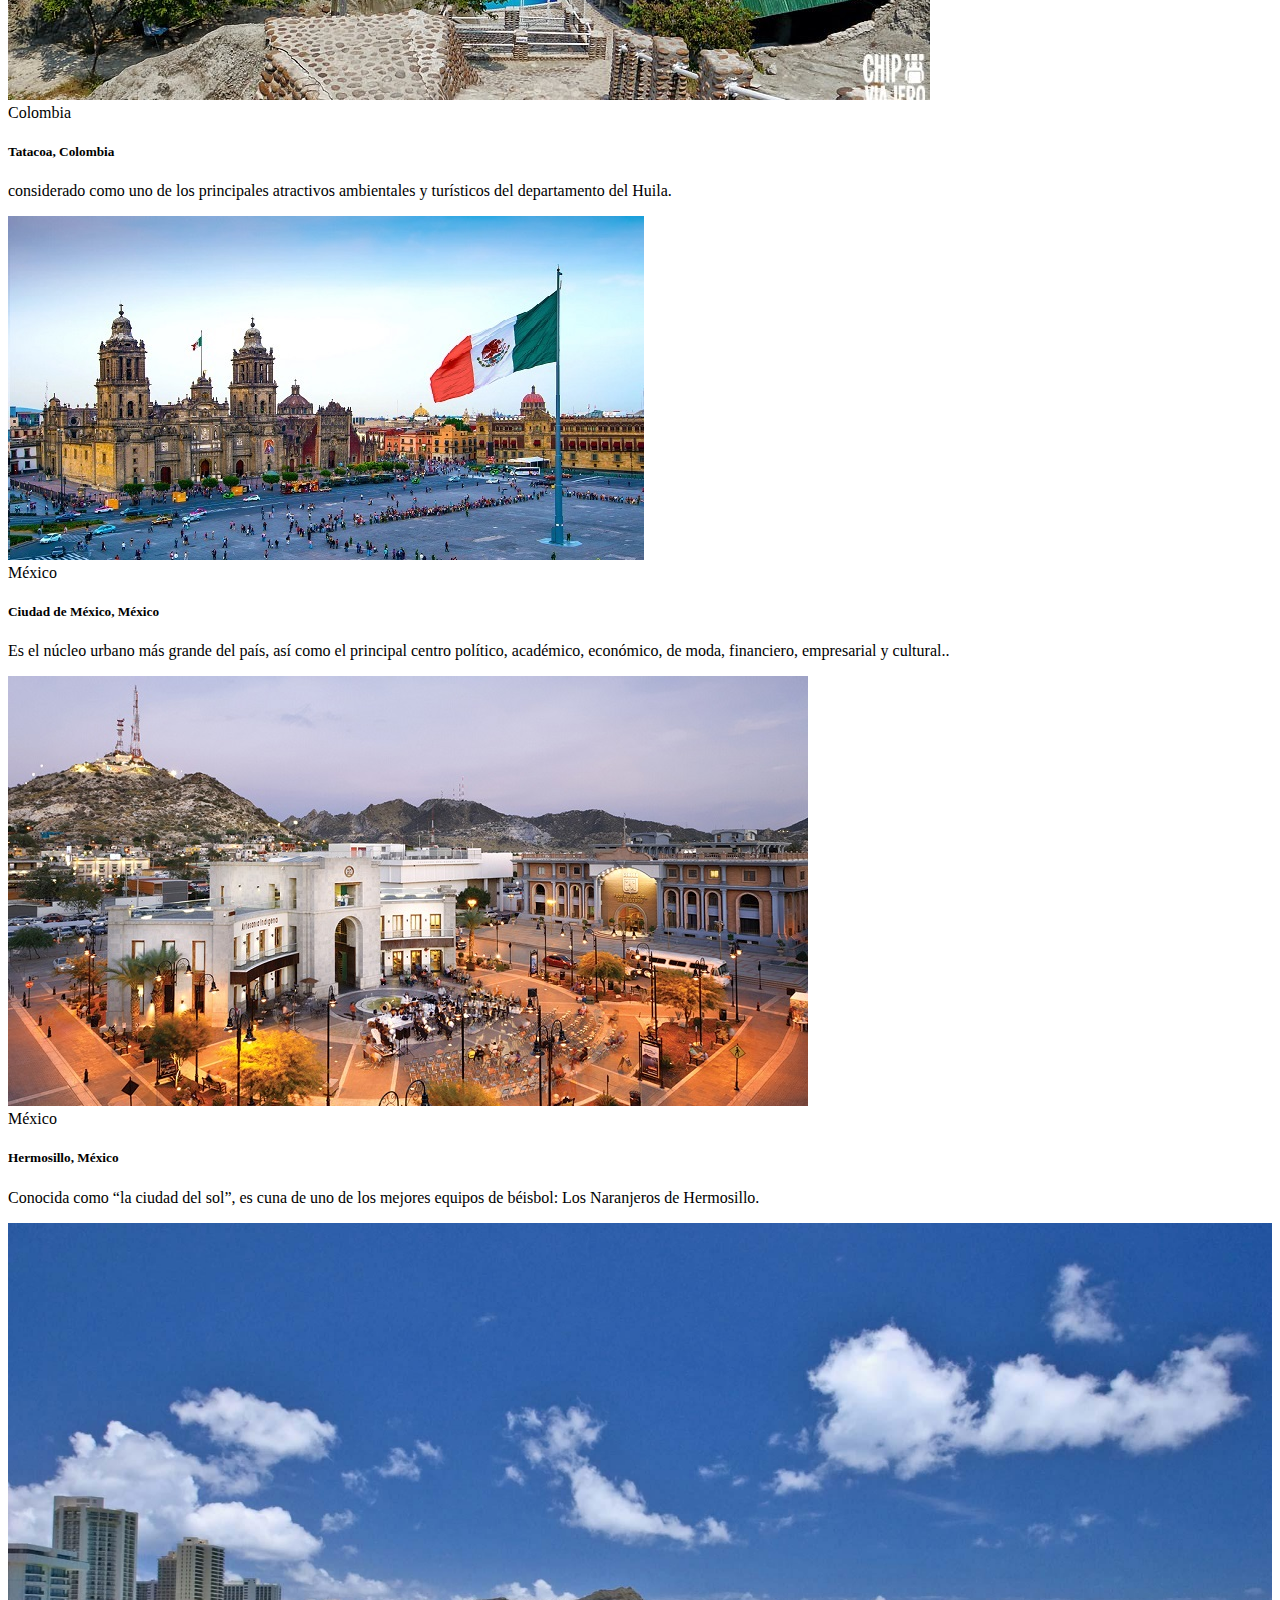
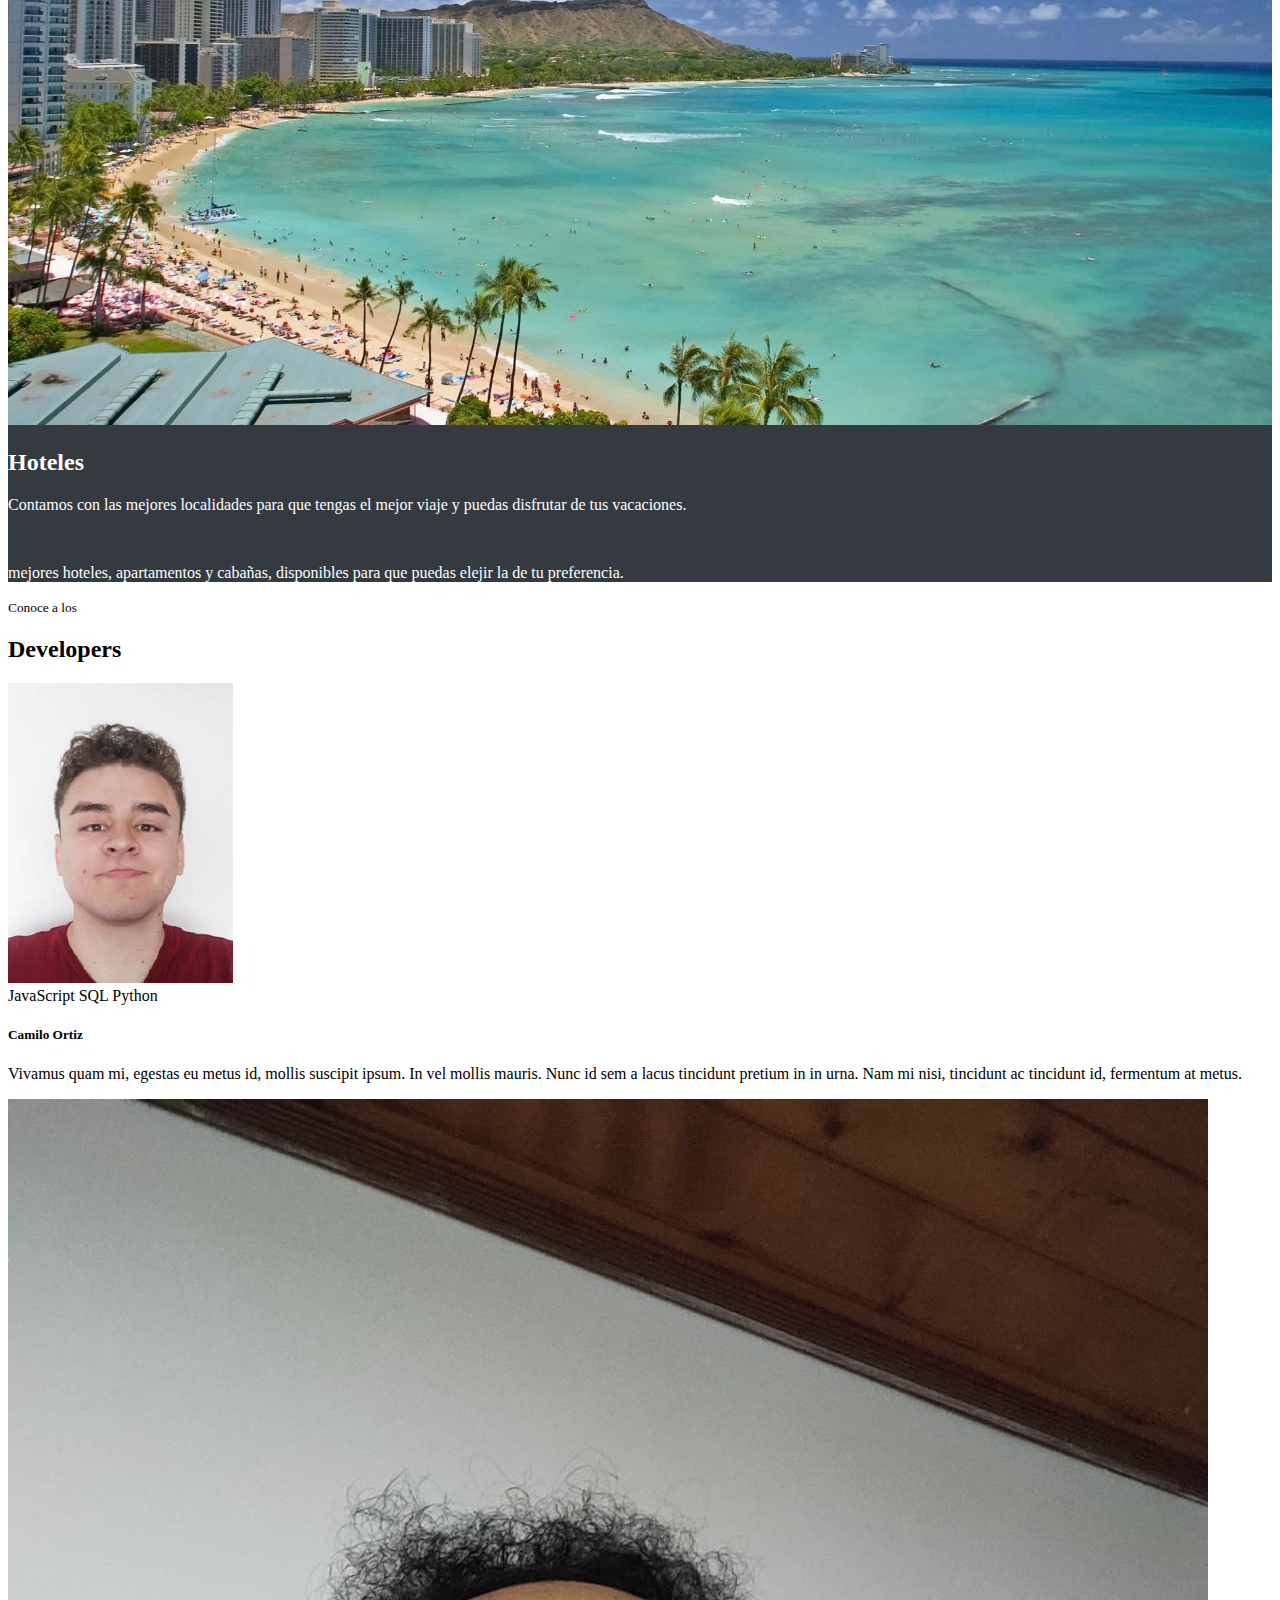
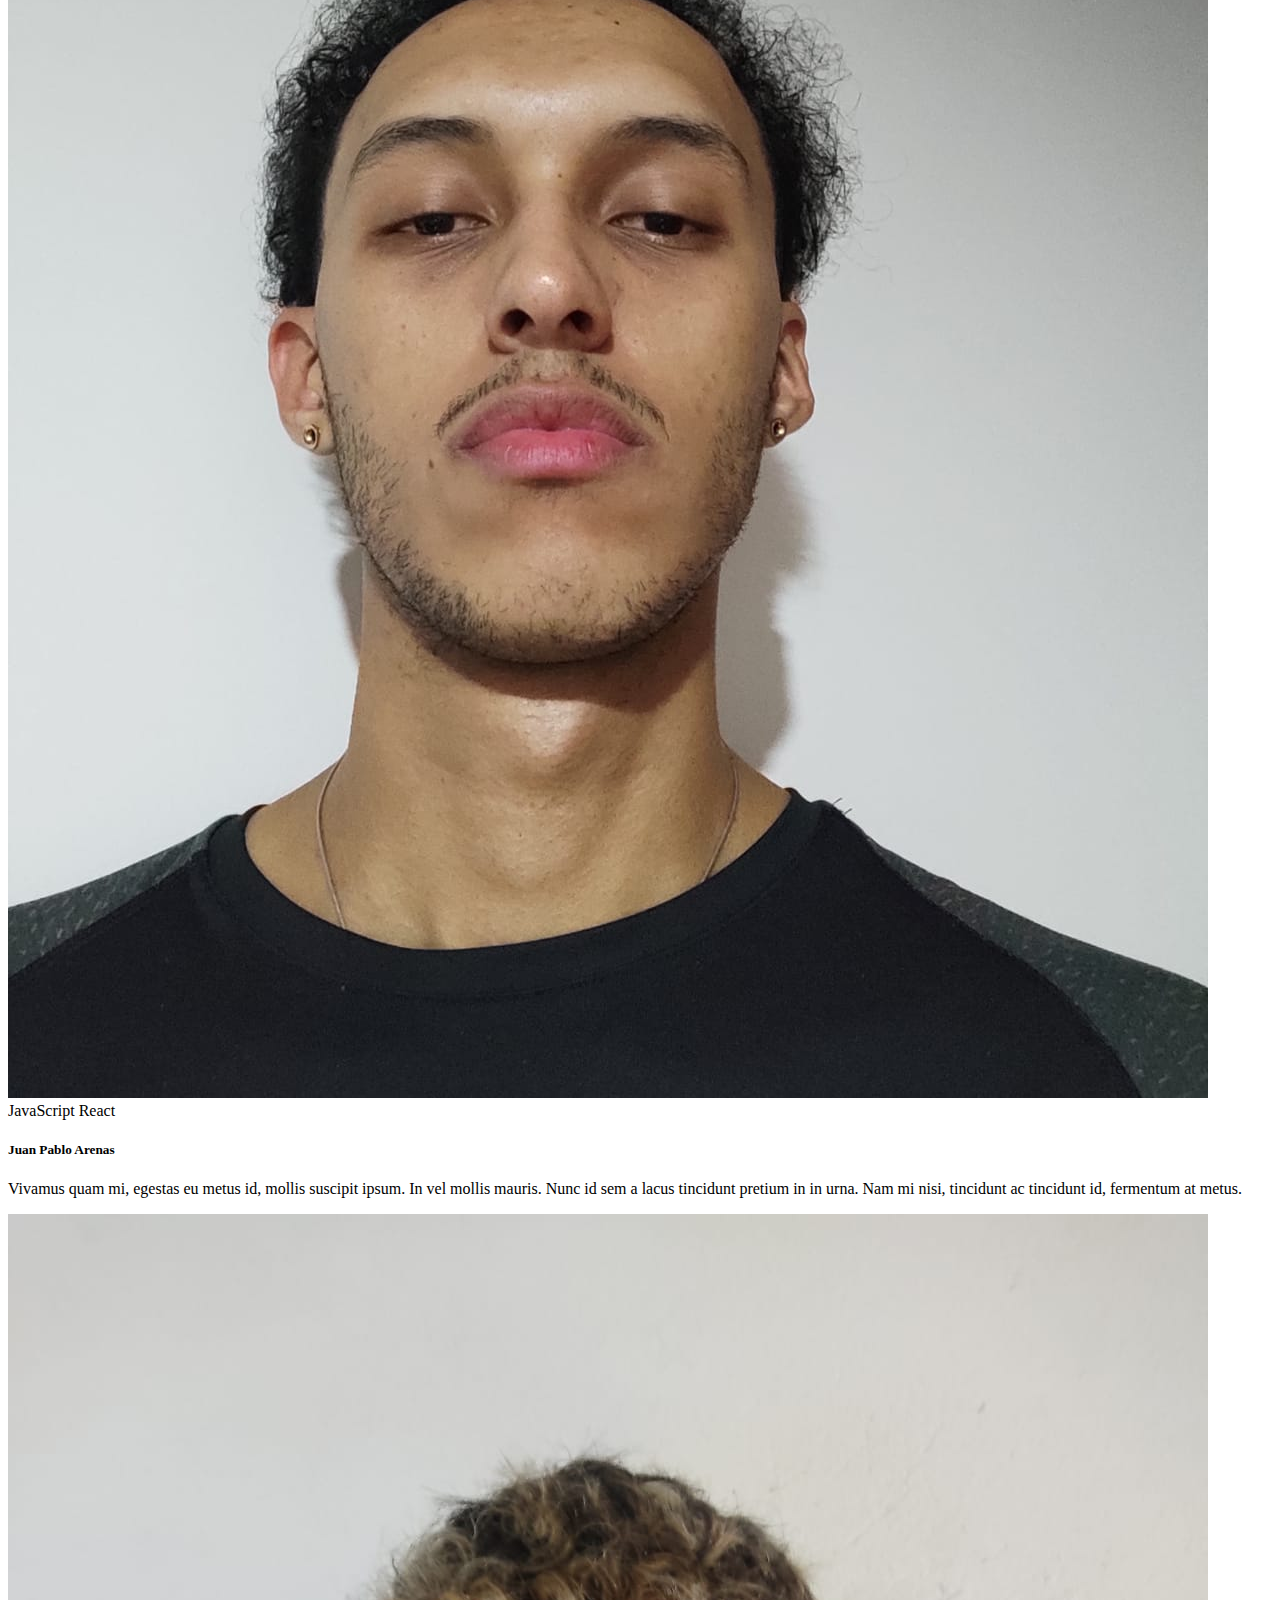
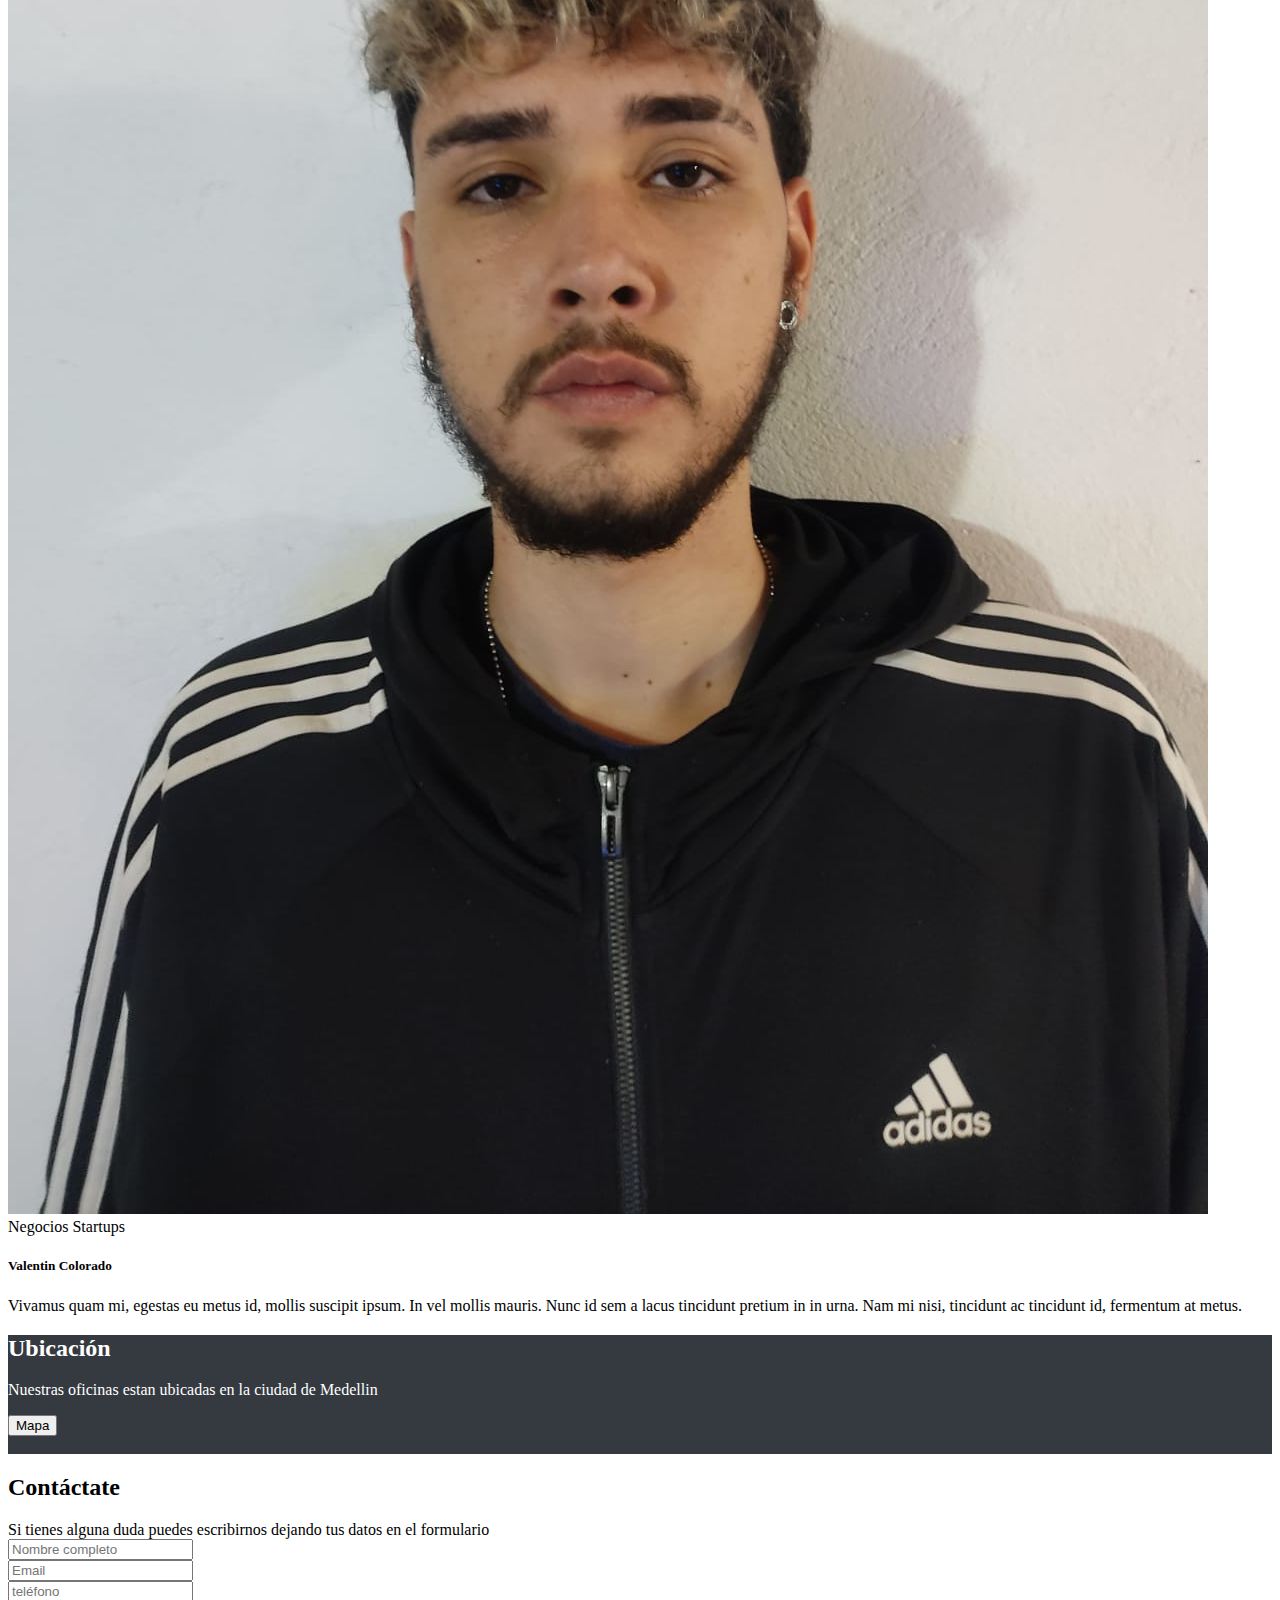
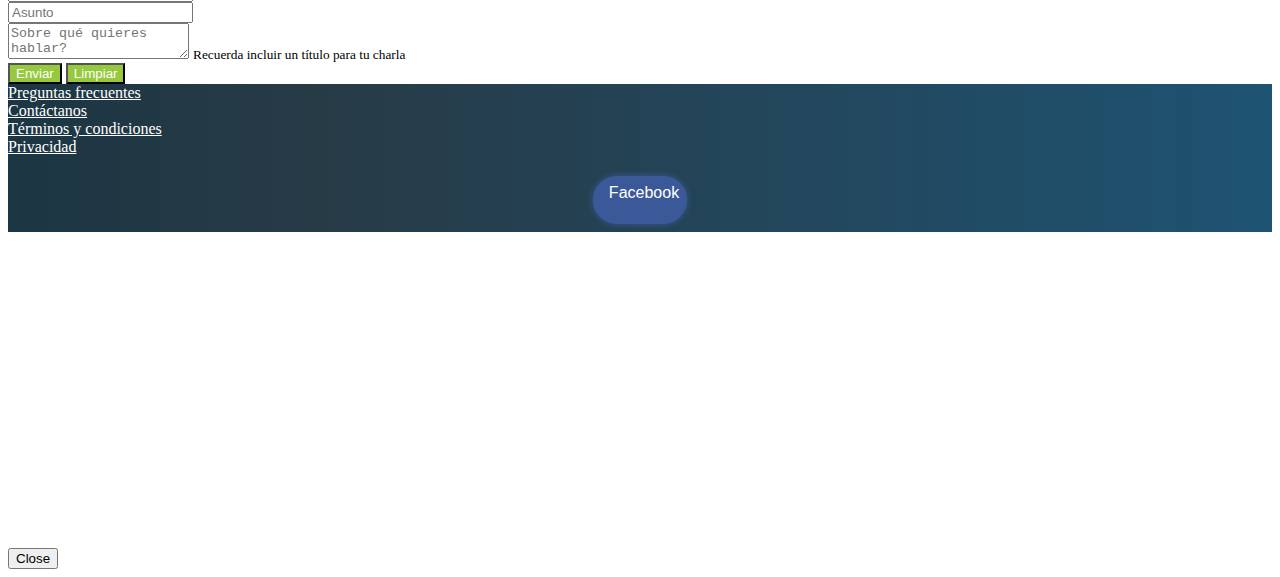
==== commit 92df0c63: "login" ====
--- a/index.html
+++ b/index.html
@@ -37,18 +37,6 @@
               <a class="nav-link" href="#main">Inicio</a>
             </li>
             <li class="nav-item">
-              <a class="nav-link" href="#devs">Developers</a>
-            </li>
-            <li class="nav-item">
-              <a class="nav-link" href="#destinos">Destinos</a>
-            </li>
-            <li class="nav-item">
-              <a class="nav-link" href="#hoteles">Hoteles</a>
-            </li>
-            <li class="nav-item">
-              <a class="nav-link" href="#contacto">Contacto</a>
-            </li>
-            <li class="nav-item">
               <a class="nav-link" href="./descripcion.html">Descripción</a>
             </li>
             <li class="nav-item">
@@ -60,6 +48,12 @@
             
             <li class="nav-item">
               <a class="nav-link" href="./beneficios.html">Beneficios</a>
+            </li>
+            <li class="nav-item">
+              <a class="nav-link" href="./login.html"><svg xmlns="http://www.w3.org/2000/svg" width="20" height="20" fill="currentColor" class="bi bi-person-circle" viewBox="0 0 16 16">
+                <path d="M11 6a3 3 0 1 1-6 0 3 3 0 0 1 6 0z"/>
+                <path fill-rule="evenodd" d="M0 8a8 8 0 1 1 16 0A8 8 0 0 1 0 8zm8-7a7 7 0 0 0-5.468 11.37C3.242 11.226 4.805 10 8 10s4.757 1.225 5.468 2.37A7 7 0 0 0 8 1z"/>
+              </svg></a>
             </li>
             
             <!--
@@ -76,8 +70,9 @@
     
     
     <!-- Main -->
-    <main id="main">
-      <div id="carousel" class="carousel slide carousel-fade" data-ride="carousel" data-pause="false">
+    <main id="main">              <!-- data-pause="false" Sirve para que no se pause el carrusel cuando se pasa el mouse encima-->
+                                  <!-- data-ride="carousel" es para animar el carrusel (propeidad del boostrap)-->
+      <div id="carousel" class="carousel slide carousel-fade" data-ride="carousel" data-pause="false">  
         <div class="carousel-inner">
           <div class="carousel-item active">
             <img class="d-block w-100" src="assets/images/hawaii.jpg" alt="Hawaii 1">
@@ -88,19 +83,42 @@
           <div class="carousel-item">
             <img class="d-block w-100" src="assets/images/hawaii3.jpeg" alt="Hawaii 3">
           </div>
+          <!-- Div que contiene el texto dentro del carrusel-->
           <div class="overlay">
             <div class="container">
-              <div class="row align-items-center">
-                <div class="col-md-6 offset-md-6 text-center text-md-right">
-                  <h1>Happy Travel</h1>
-                  <p class="d-none d-md-block">
-                    Somos la mejor opcion a la hora de planear tus vacaciones o viajes de negocio, no solo podrás encontrar los mejores precios, tambien los mejores hoteles.
-                  </p>
+              <div class="row align-items-center col-md-12">
+                <!-- col-md-12: Ocupa todo el ancho disponible (12 columnas)
+                offset-md-12: se desplaza numero de columnas a la derecha--->
+                <div class="col-md-12  text-center text-md-left">
                   
-                </div>
-              </div>
-            </div>
-          </div>
+                  <!-- Menu dentro del Carrusel-->
+                  <nav  class="navbar navbar-light bg-transparentz">
+                    <form class="container-fluid justify-content-start">
+                      <a id="navbar-carrusel" class="btn btn-outline-success me-2" type="button">
+                        <svg xmlns="http://www.w3.org/2000/svg" width="16" height="16" fill="currentColor" class="bi bi-airplane" viewBox="0 0 16 16">
+                          <path d="M6.428 1.151C6.708.591 7.213 0 8 0s1.292.592 1.572 1.151C9.861 1.73 10 2.431 10 3v3.691l5.17 2.585a1.5 1.5 0 0 1 .83 1.342V12a.5.5 0 0 1-.582.493l-5.507-.918-.375 2.253 1.318 1.318A.5.5 0 0 1 10.5 16h-5a.5.5 0 0 1-.354-.854l1.319-1.318-.376-2.253-5.507.918A.5.5 0 0 1 0 12v-1.382a1.5 1.5 0 0 1 .83-1.342L6 6.691V3c0-.568.14-1.271.428-1.849Zm.894.448C7.111 2.02 7 2.569 7 3v4a.5.5 0 0 1-.276.447l-5.448 2.724a.5.5 0 0 0-.276.447v.792l5.418-.903a.5.5 0 0 1 .575.41l.5 3a.5.5 0 0 1-.14.437L6.708 15h2.586l-.647-.646a.5.5 0 0 1-.14-.436l.5-3a.5.5 0 0 1 .576-.411L15 11.41v-.792a.5.5 0 0 0-.276-.447L9.276 7.447A.5.5 0 0 1 9 7V3c0-.432-.11-.979-.322-1.401C8.458 1.159 8.213 1 8 1c-.213 0-.458.158-.678.599Z"/>
+                        </svg> Vuelos </a>
+                      
+                      <a id="navbar-carrusel" class="btn btn-outline-success me-2" type="button">
+                        <svg xmlns="http://www.w3.org/2000/svg" width="16" height="16" fill="currentColor" class="bi bi-building" viewBox="0 0 16 16">
+                          <path d="M4 2.5a.5.5 0 0 1 .5-.5h1a.5.5 0 0 1 .5.5v1a.5.5 0 0 1-.5.5h-1a.5.5 0 0 1-.5-.5v-1Zm3 0a.5.5 0 0 1 .5-.5h1a.5.5 0 0 1 .5.5v1a.5.5 0 0 1-.5.5h-1a.5.5 0 0 1-.5-.5v-1Zm3.5-.5a.5.5 0 0 0-.5.5v1a.5.5 0 0 0 .5.5h1a.5.5 0 0 0 .5-.5v-1a.5.5 0 0 0-.5-.5h-1ZM4 5.5a.5.5 0 0 1 .5-.5h1a.5.5 0 0 1 .5.5v1a.5.5 0 0 1-.5.5h-1a.5.5 0 0 1-.5-.5v-1ZM7.5 5a.5.5 0 0 0-.5.5v1a.5.5 0 0 0 .5.5h1a.5.5 0 0 0 .5-.5v-1a.5.5 0 0 0-.5-.5h-1Zm2.5.5a.5.5 0 0 1 .5-.5h1a.5.5 0 0 1 .5.5v1a.5.5 0 0 1-.5.5h-1a.5.5 0 0 1-.5-.5v-1ZM4.5 8a.5.5 0 0 0-.5.5v1a.5.5 0 0 0 .5.5h1a.5.5 0 0 0 .5-.5v-1a.5.5 0 0 0-.5-.5h-1Zm2.5.5a.5.5 0 0 1 .5-.5h1a.5.5 0 0 1 .5.5v1a.5.5 0 0 1-.5.5h-1a.5.5 0 0 1-.5-.5v-1Zm3.5-.5a.5.5 0 0 0-.5.5v1a.5.5 0 0 0 .5.5h1a.5.5 0 0 0 .5-.5v-1a.5.5 0 0 0-.5-.5h-1Z"/>
+                          <path d="M2 1a1 1 0 0 1 1-1h10a1 1 0 0 1 1 1v14a1 1 0 0 1-1 1H3a1 1 0 0 1-1-1V1Zm11 0H3v14h3v-2.5a.5.5 0 0 1 .5-.5h3a.5.5 0 0 1 .5.5V15h3V1Z"/>
+                        </svg> Hoteles </a>
+                      <a id="navbar-carrusel" class="btn btn-outline-success me-2" type="button">
+                        <svg xmlns="http://www.w3.org/2000/svg" width="16" height="16" fill="currentColor" class="bi bi-box-seam" viewBox="0 0 16 16">
+                          <path d="M8.186 1.113a.5.5 0 0 0-.372 0L1.846 3.5l2.404.961L10.404 2l-2.218-.887zm3.564 1.426L5.596 5 8 5.961 14.154 3.5l-2.404-.961zm3.25 1.7-6.5 2.6v7.922l6.5-2.6V4.24zM7.5 14.762V6.838L1 4.239v7.923l6.5 2.6zM7.443.184a1.5 1.5 0 0 1 1.114 0l7.129 2.852A.5.5 0 0 1 16 3.5v8.662a1 1 0 0 1-.629.928l-7.185 2.874a.5.5 0 0 1-.372 0L.63 13.09a1 1 0 0 1-.63-.928V3.5a.5.5 0 0 1 .314-.464L7.443.184z"/>
+                        </svg> Paquetes </a>
+                      
+                                            
+                    </form>
+                  </nav>
+                  <!-- FIN Menu dentro del Carrusel--> 
+                  
+                </div>                
+              </div>
+            </div>
+          </div>
+          <!-- FINAL Div el texto dentro del carrusel-->
         </div>
       </div>
     </main>
--- a/css/styles.css
+++ b/css/styles.css
@@ -14,30 +14,48 @@
 #header img {
   width: 80px;
 }
-
+/* CSS para modificar el tamado de la imagen del Main */
 #main .carousel-inner img {
-  max-height: 70vh;
+  max-height: 30vh;
   object-fit: cover;
-  filter: grayscale(70%);
-}
-
+  filter: grayscale(20%);
+}
+/* position: relative para mantener la posicion en todos los sentidos*/
 #carousel {
   position: relative;
 }
 
+/* .overlay : Ese es el estilo del texto dentro del carrusel*/
 #carousel .overlay {
   position: absolute;
   top: 0;
   bottom: 0;
   left: 0;
   right: 0;
-  background-color: rgba(0, 0, 0, 0.5);
-  color: white;
+  background-color: rgba(0, 0, 0, 0.177);
+  color: white;  
 }
 
 #carousel .overlay .container,
 #carousel .overlay .row {
-  height: 100%;
+  height: 70%;
+}
+/* Estilo para el boton*/
+#navbar-carrusel{
+  background-color: rgba(0, 0, 0, 0.177);
+  font-size: 21px;
+  background: #324eec47;
+  color: white;
+  margin-right: 5px;
+  font-family: sans-serif;
+  -webkit-text-stroke: 0.2px #fff; 
+
+}
+
+#navbar-carrusel:hover {
+  background-color: #3892ca; /* azul */
+  color: white;
+  cursor: pointer;
 }
 
 #hoteles {
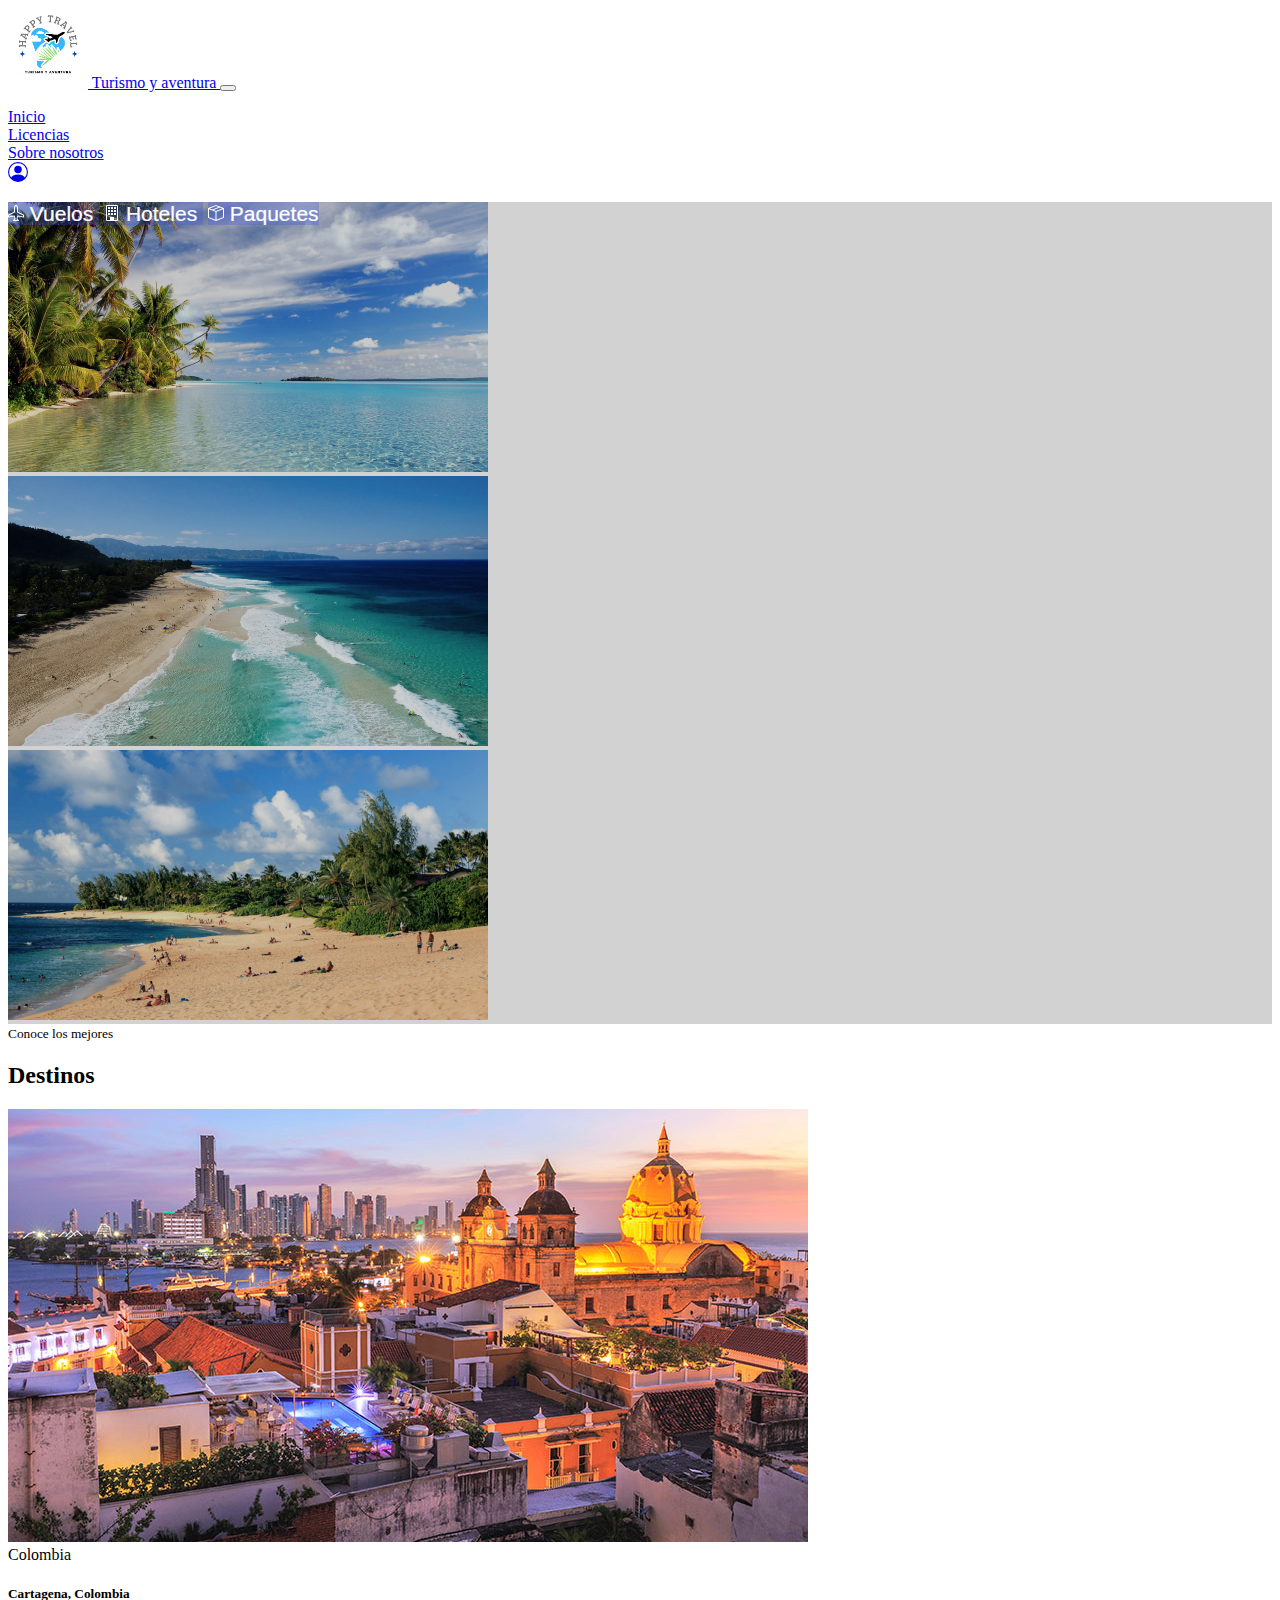
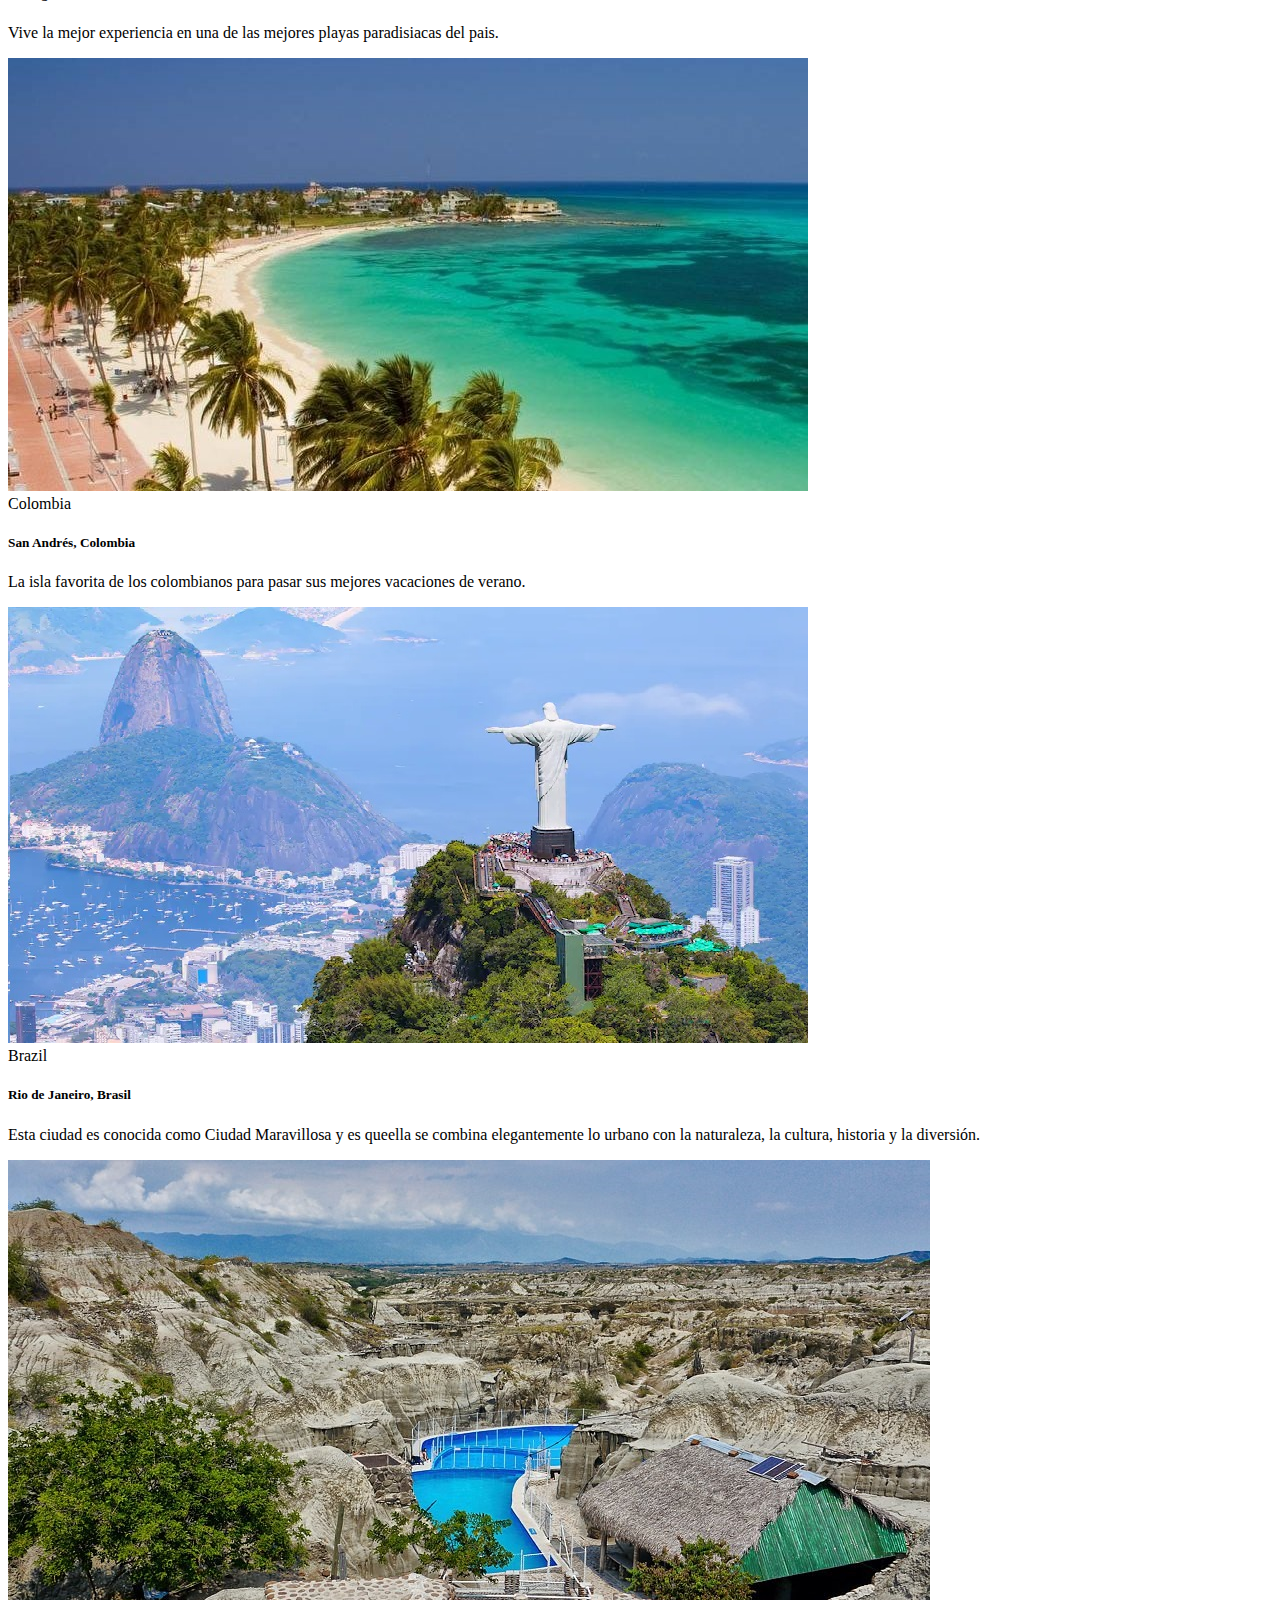
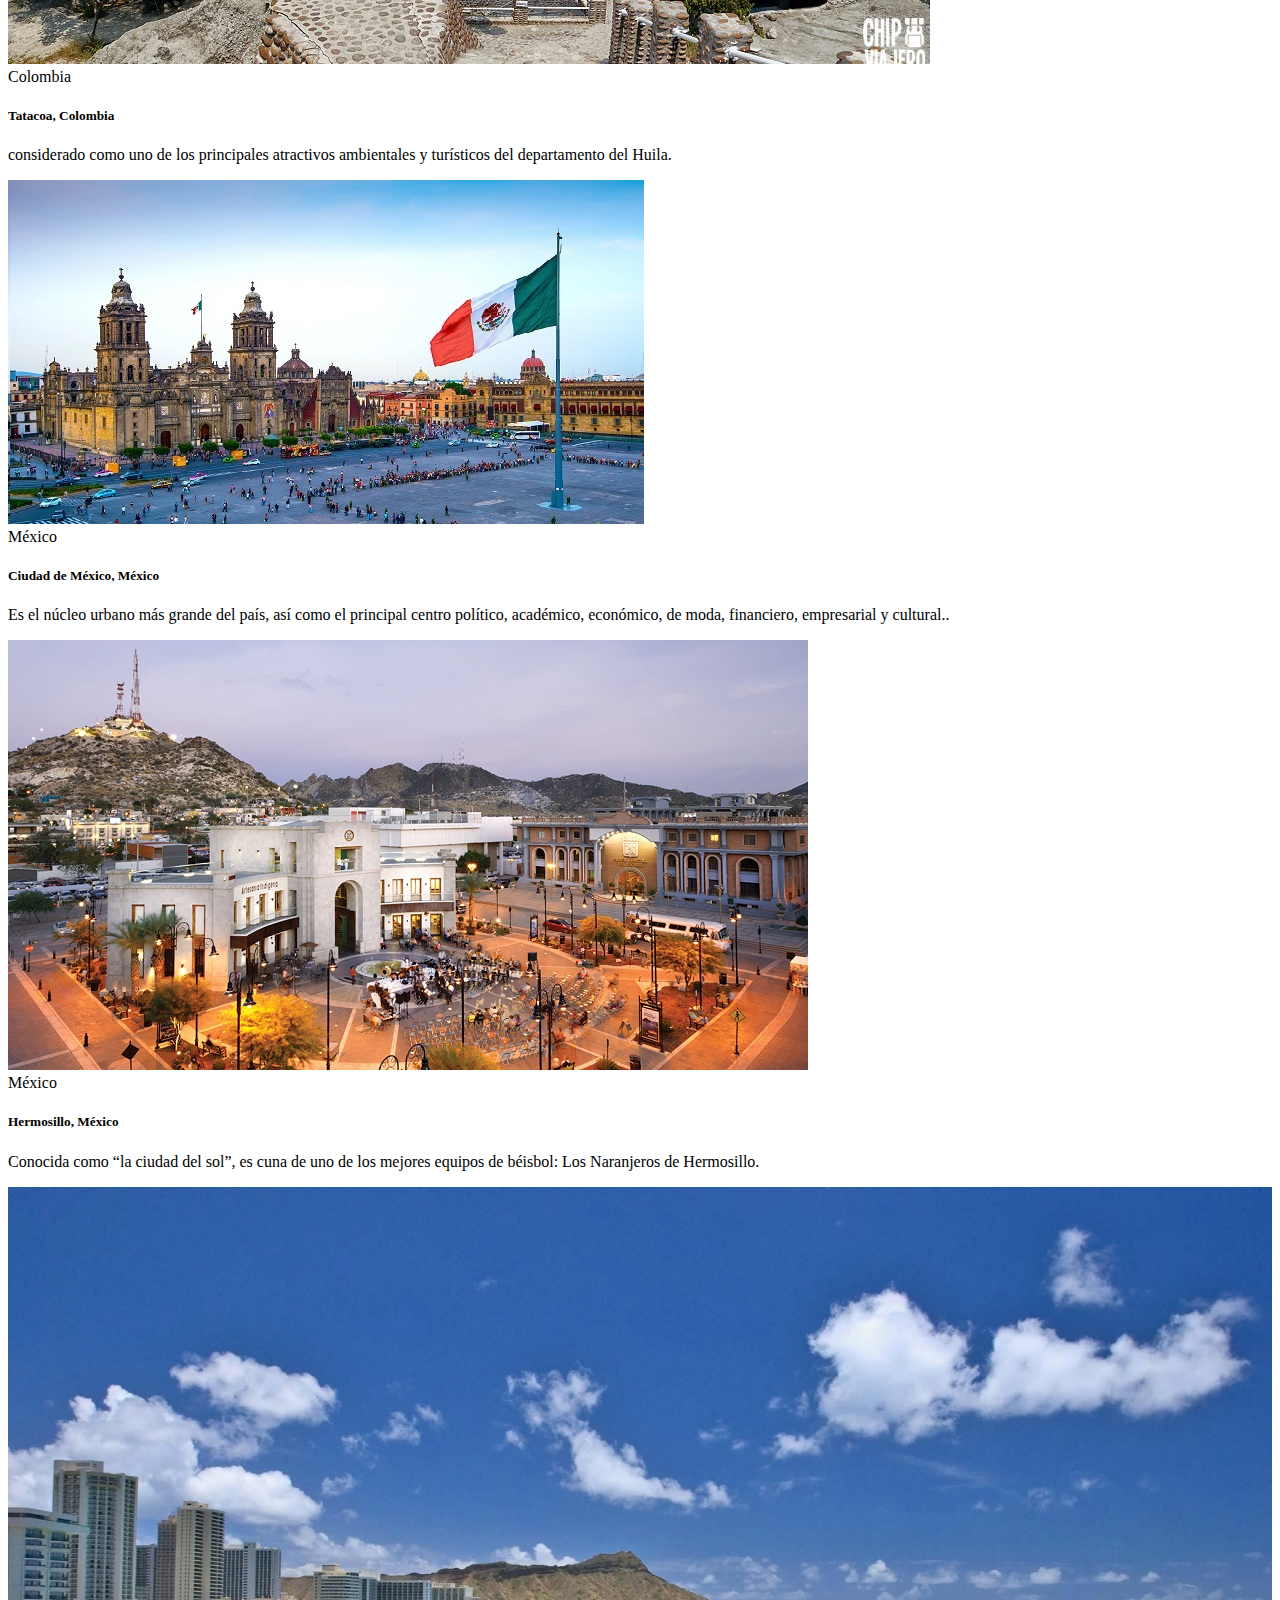
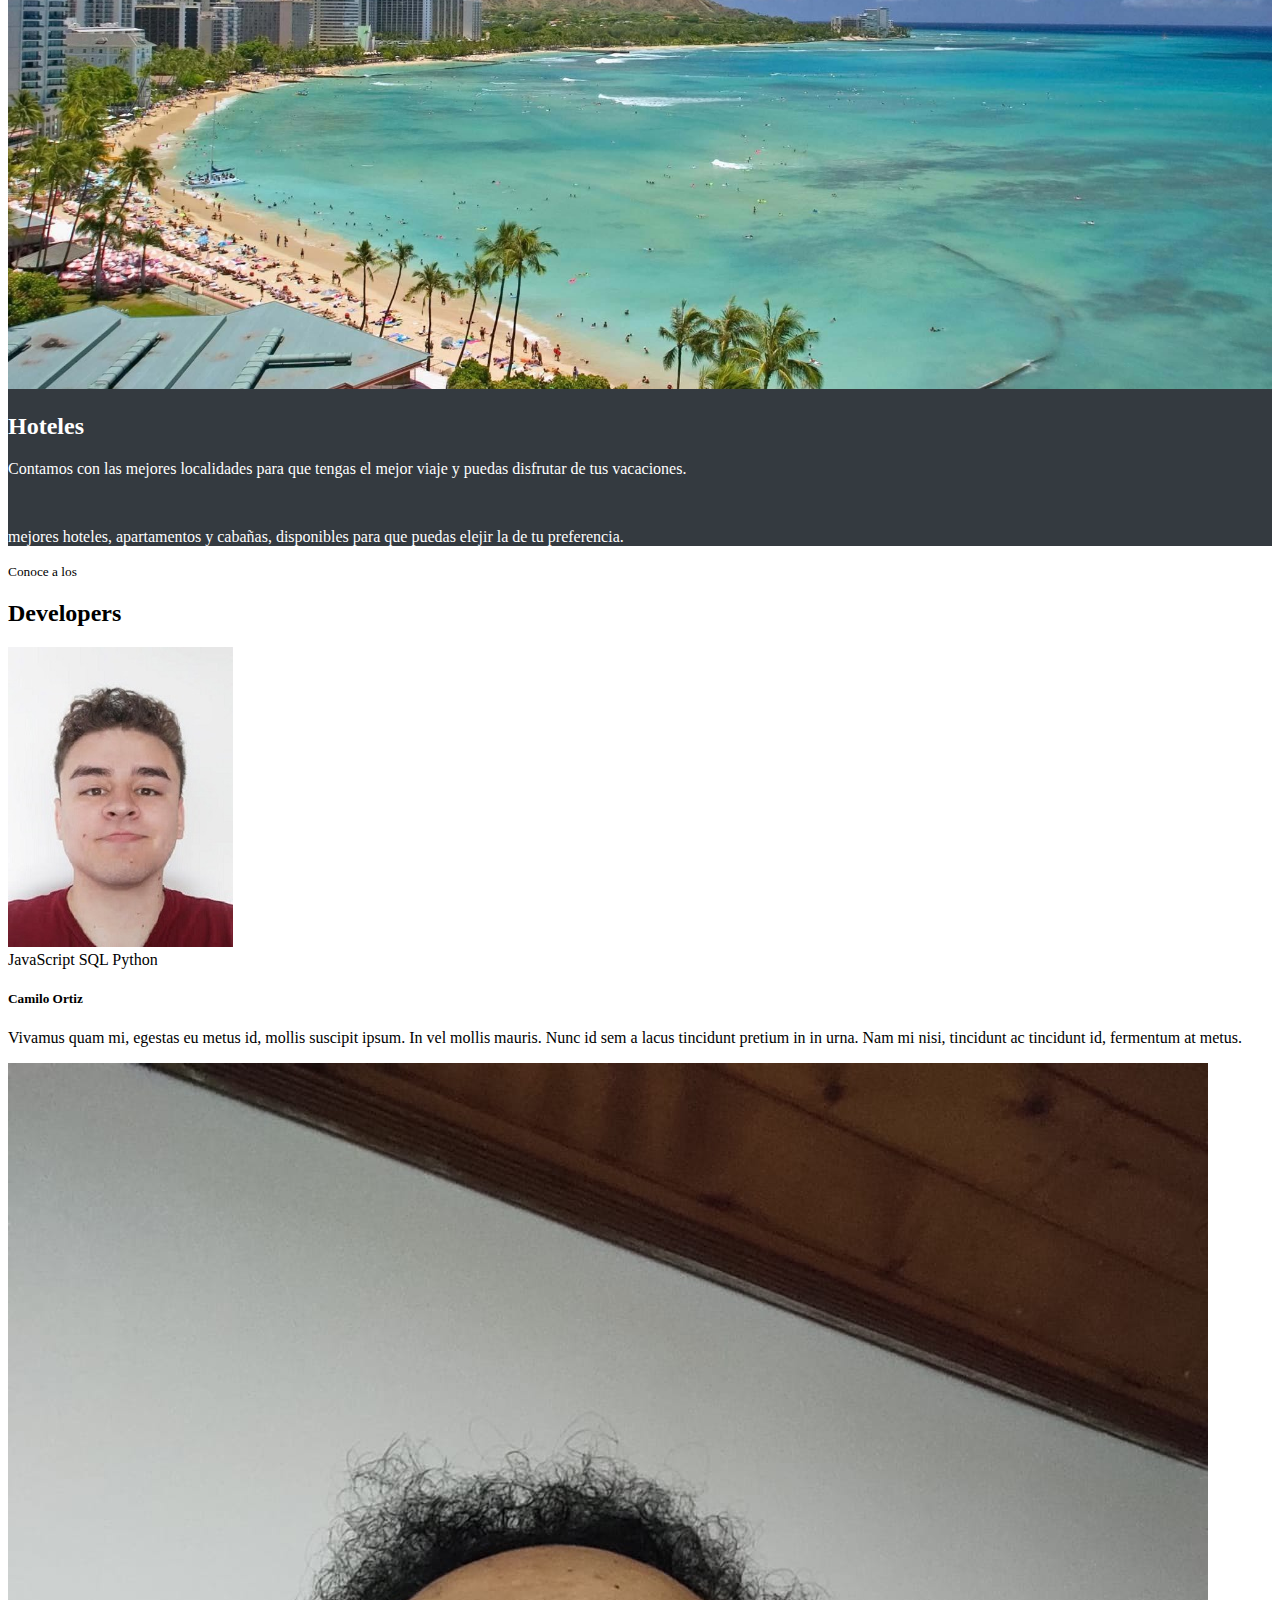
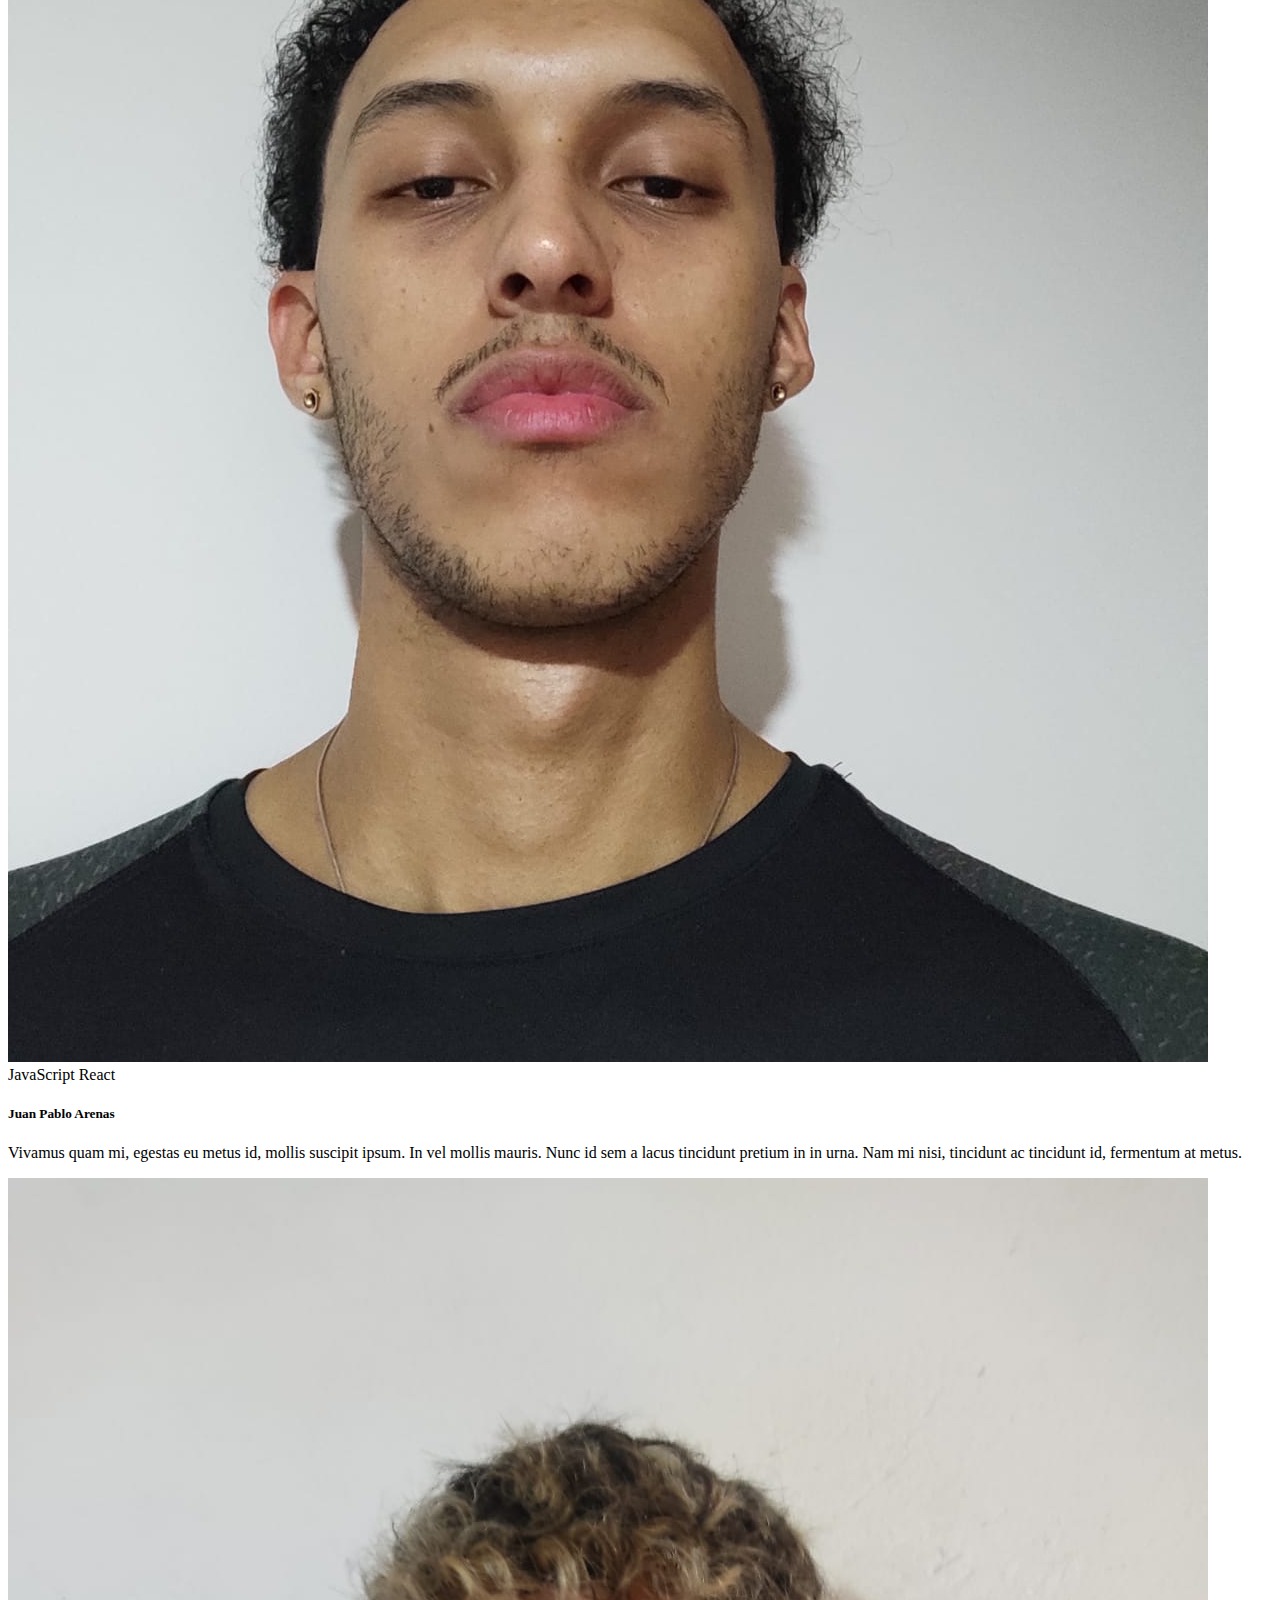
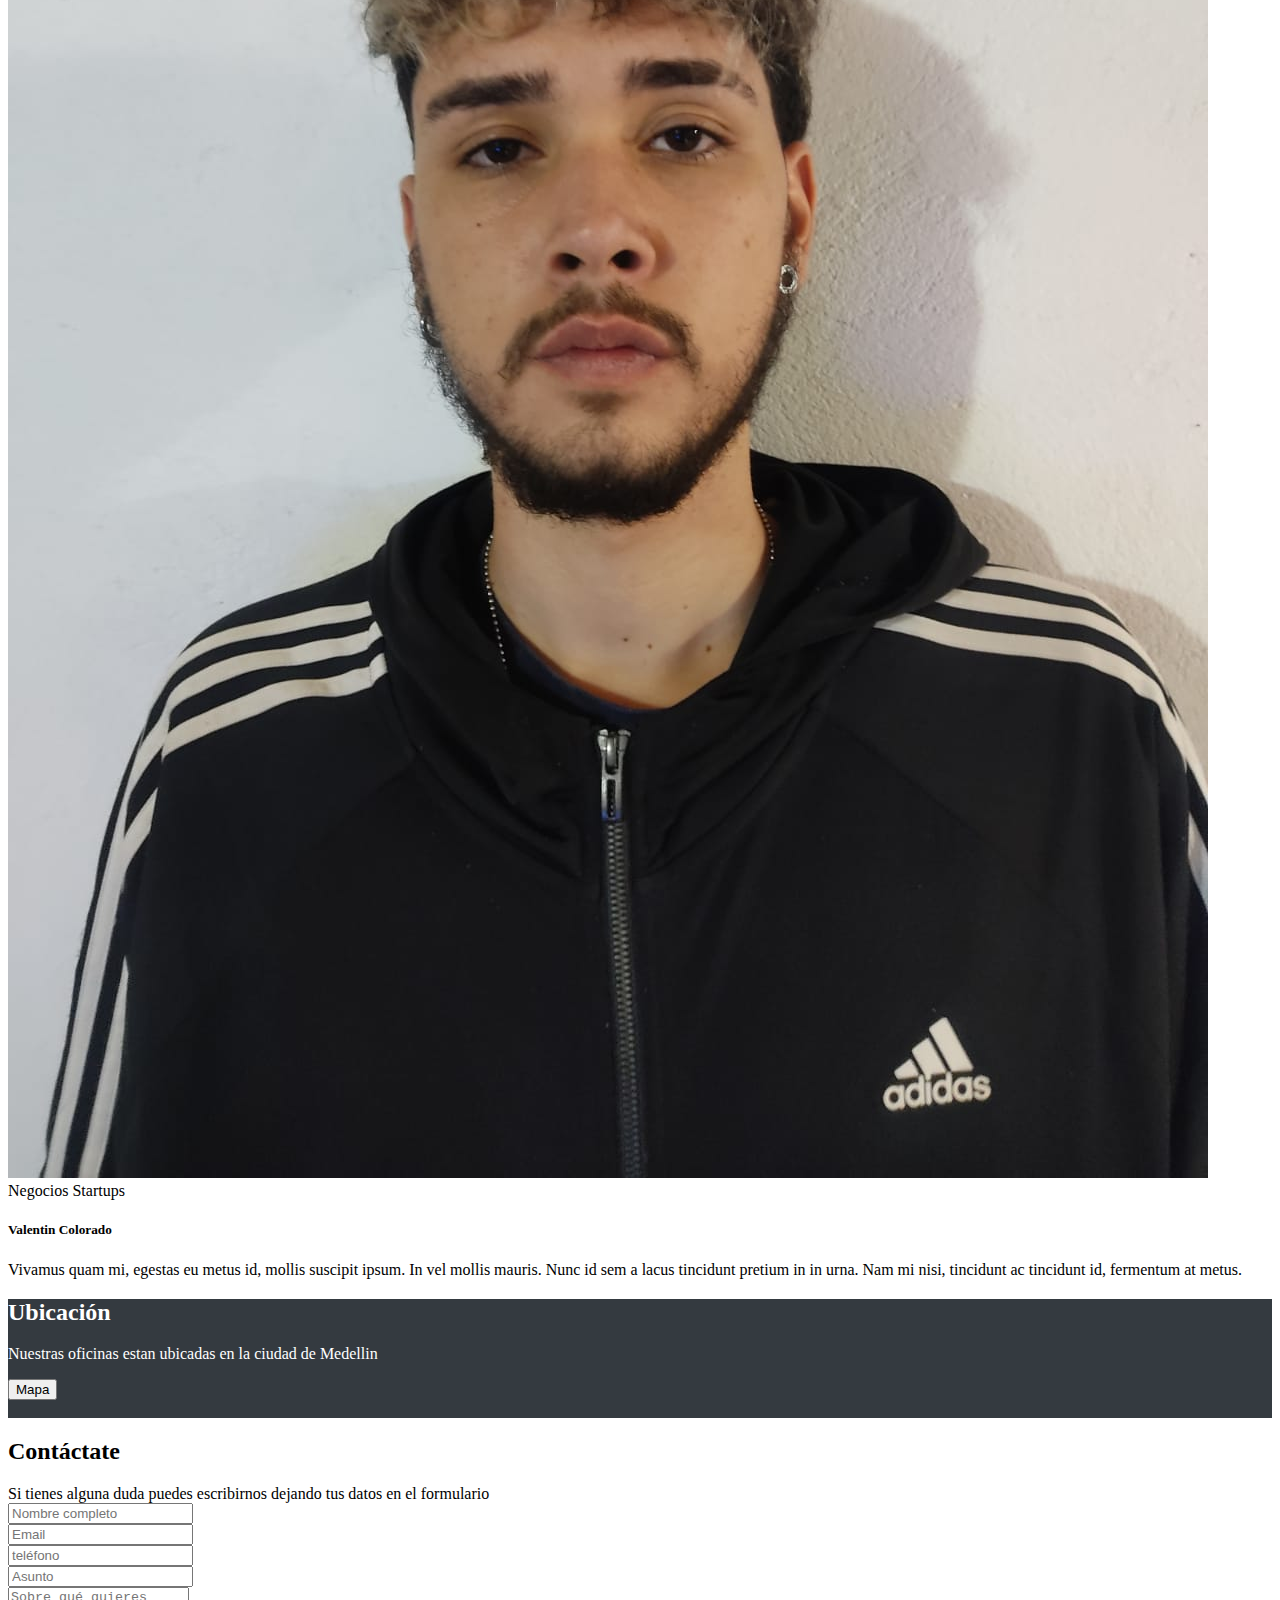
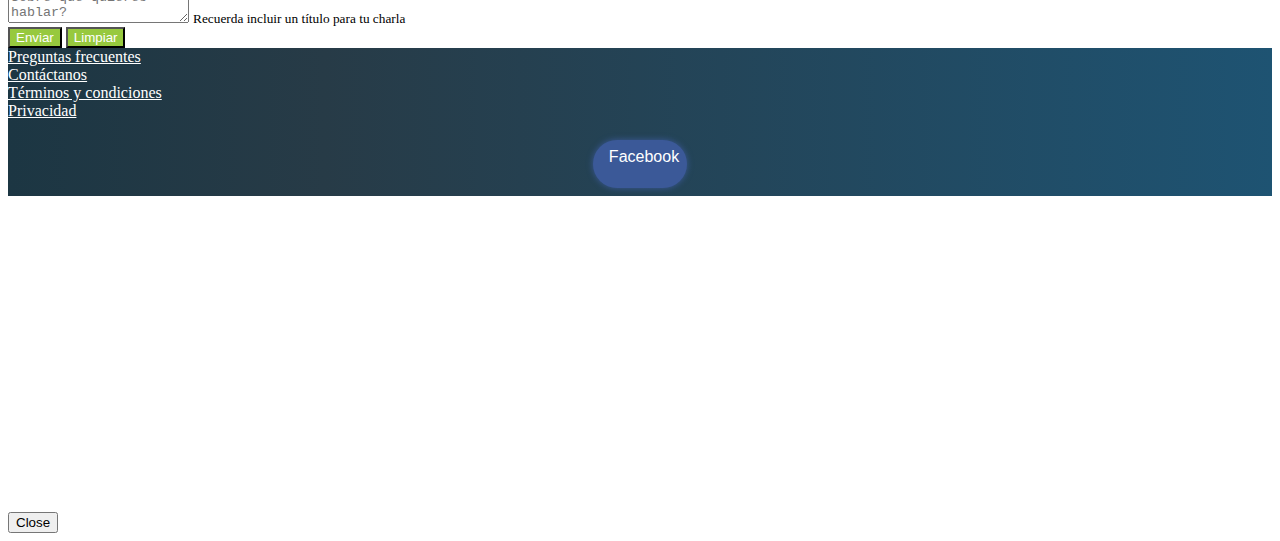
==== commit 3a66b878: "update" ====
--- a/index.html
+++ b/index.html
@@ -34,21 +34,15 @@
         <div class="collapse navbar-collapse" id="navbar">
           <ul class="navbar-nav ml-auto">
             <li class="nav-item">
-              <a class="nav-link" href="#main">Inicio</a>
-            </li>
-            <li class="nav-item">
-              <a class="nav-link" href="./descripcion.html">Descripción</a>
-            </li>
+              <a class="nav-link" href="./index.html">Inicio</a>
+            </li>            
             <li class="nav-item">
               <a class="nav-link" href="./licencias.html">Licencias</a>
             </li>
             <li class="nav-item">
-              <a class="nav-link" href="./funcionalidades.html">Funcionalidades</a>
+              <a class="nav-link" href="./sobreNosotros.html">Sobre nosotros</a>
             </li>
             
-            <li class="nav-item">
-              <a class="nav-link" href="./beneficios.html">Beneficios</a>
-            </li>
             <li class="nav-item">
               <a class="nav-link" href="./login.html"><svg xmlns="http://www.w3.org/2000/svg" width="20" height="20" fill="currentColor" class="bi bi-person-circle" viewBox="0 0 16 16">
                 <path d="M11 6a3 3 0 1 1-6 0 3 3 0 0 1 6 0z"/>
@@ -56,11 +50,6 @@
               </svg></a>
             </li>
             
-            <!--
-            <li class="nav-item">
-              <a class="nav-link text-platzi" href="#" data-toggle="modal" data-target="#modalCompra">Comprar tickets</a>
-            </li>
-           -->
           </ul>
         </div>
       </div>
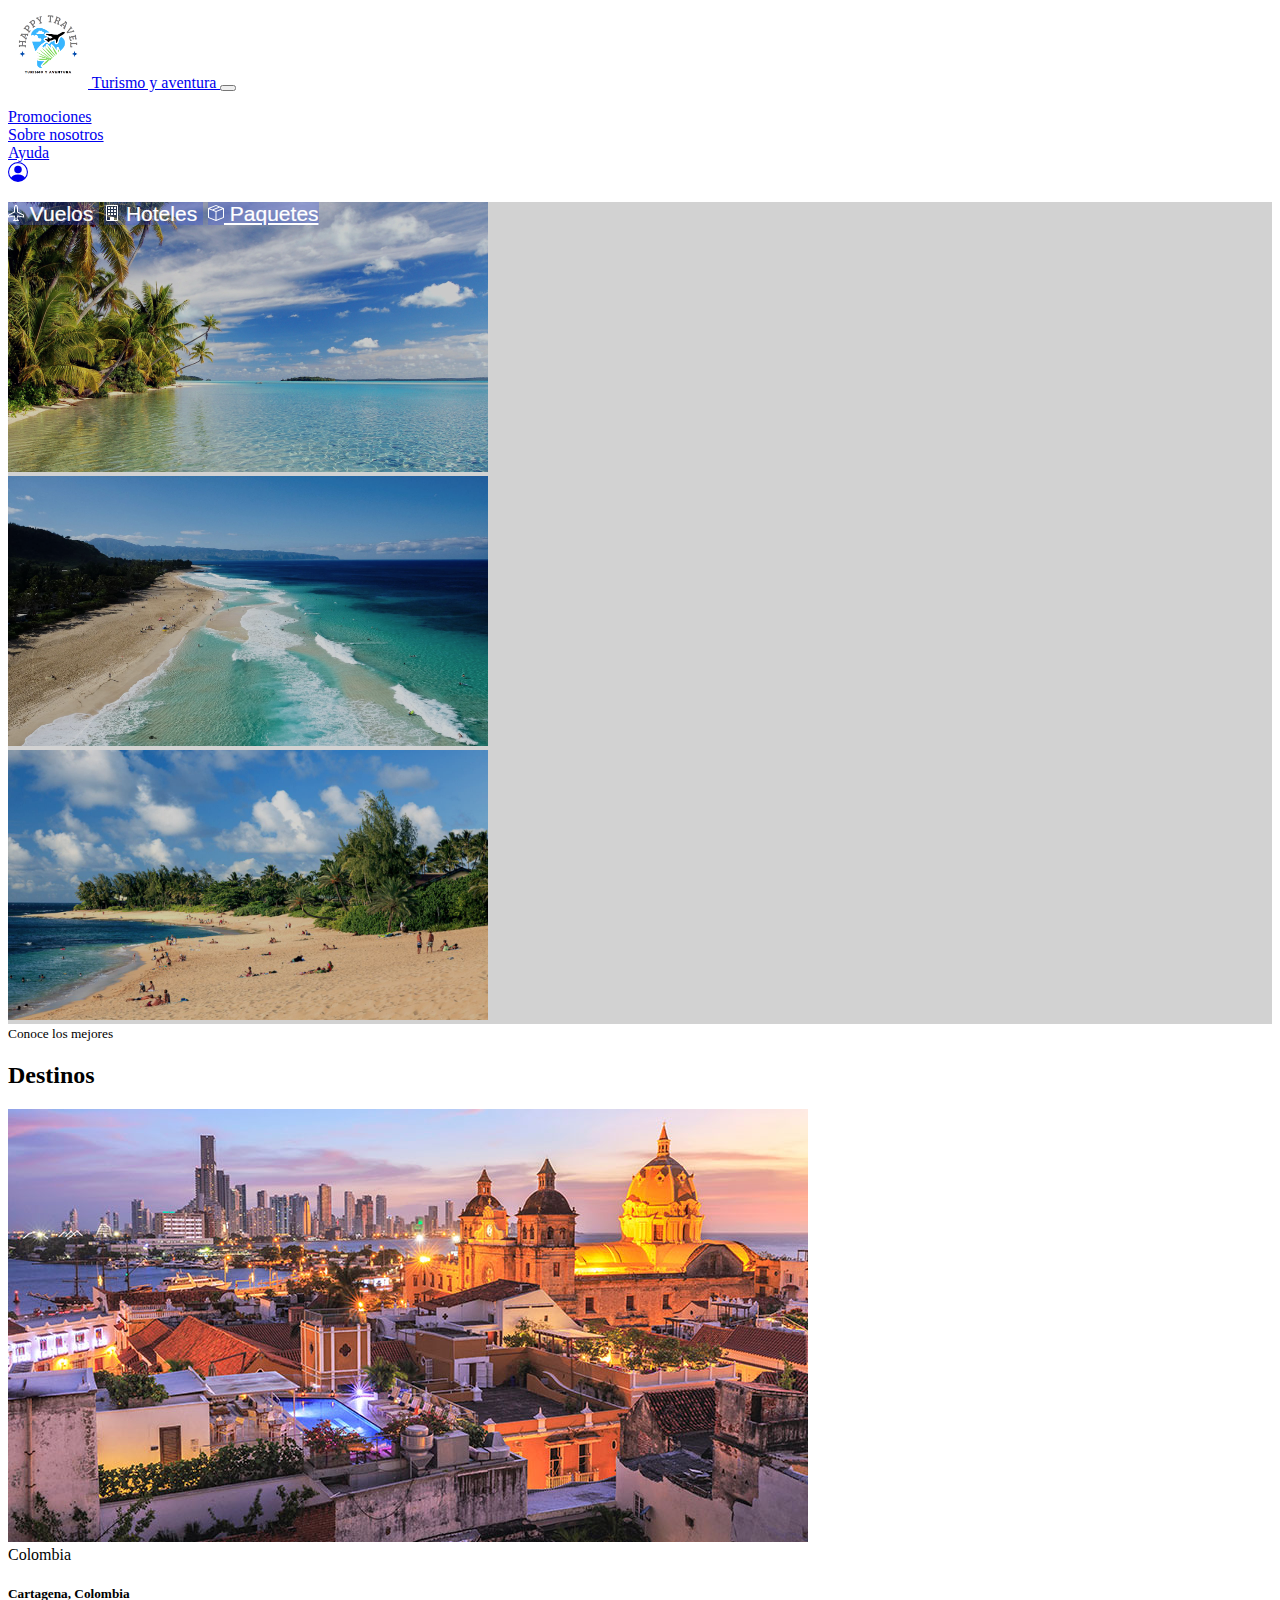
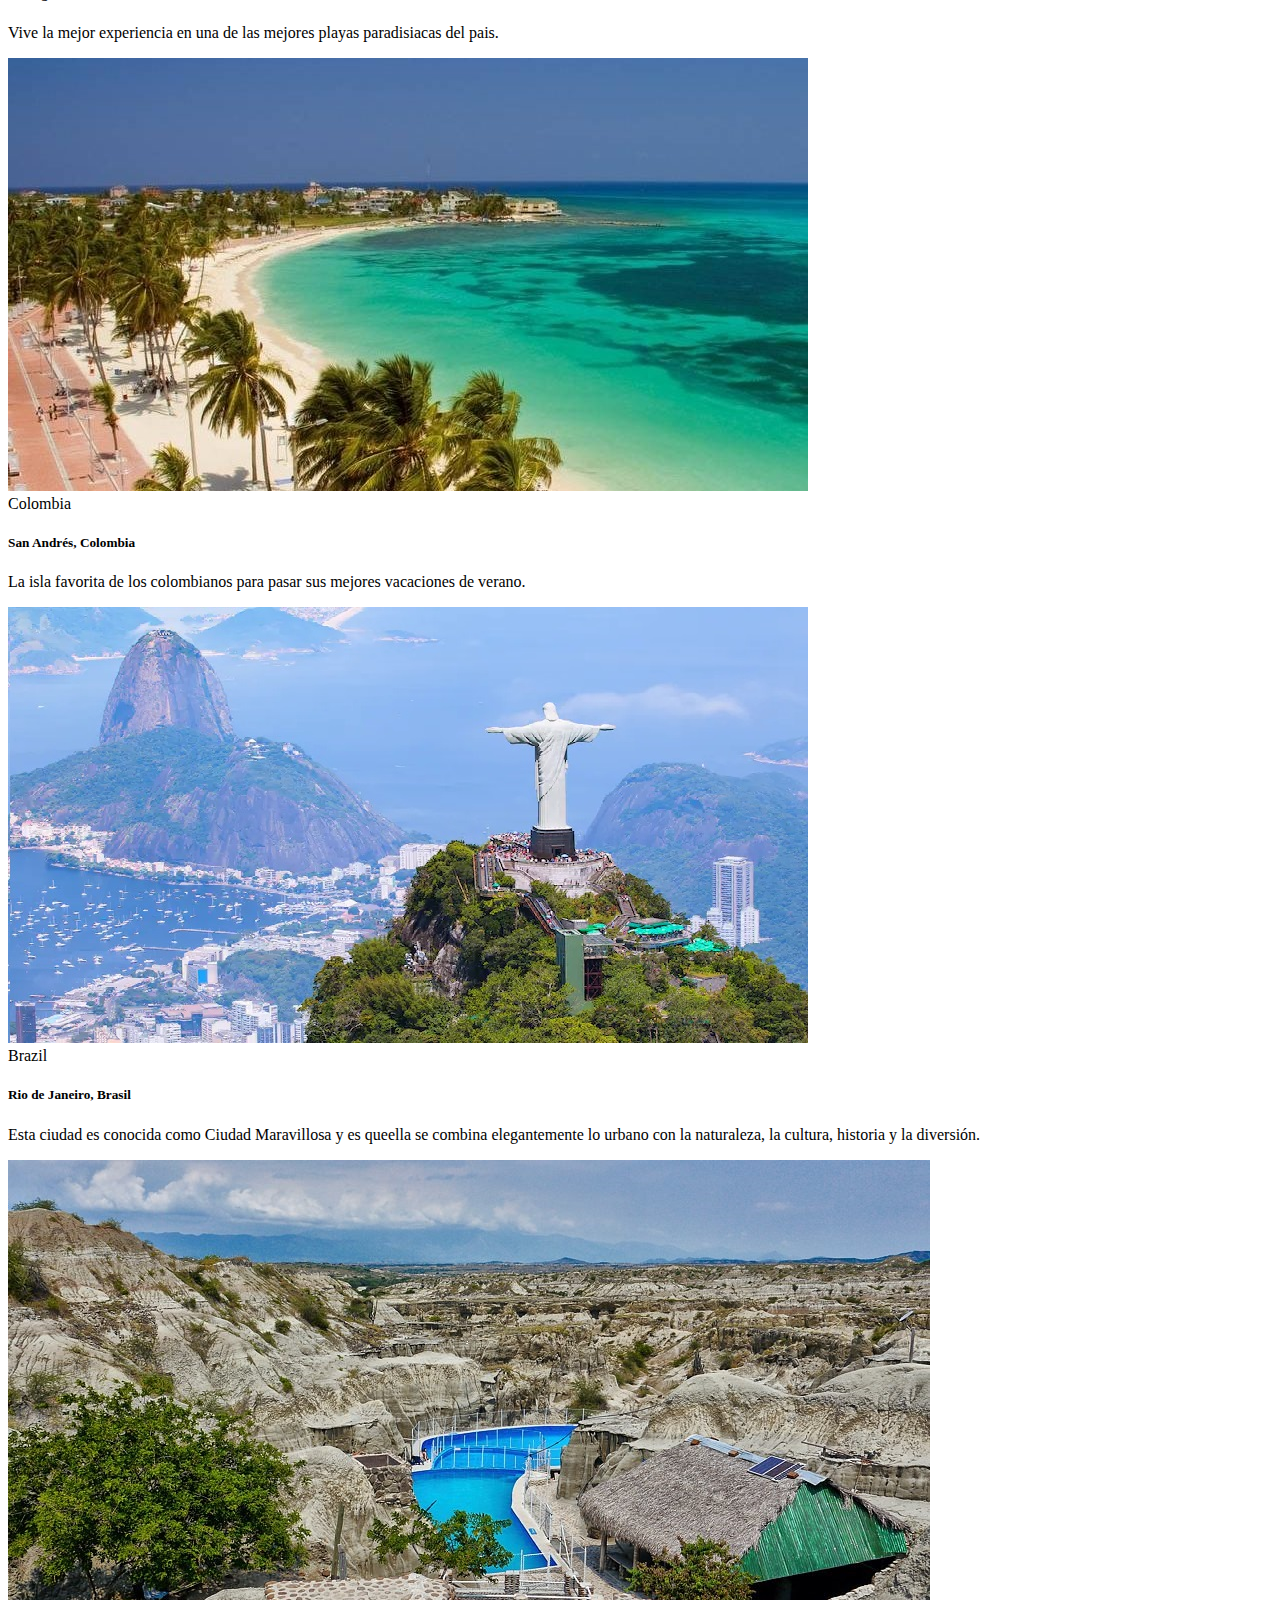
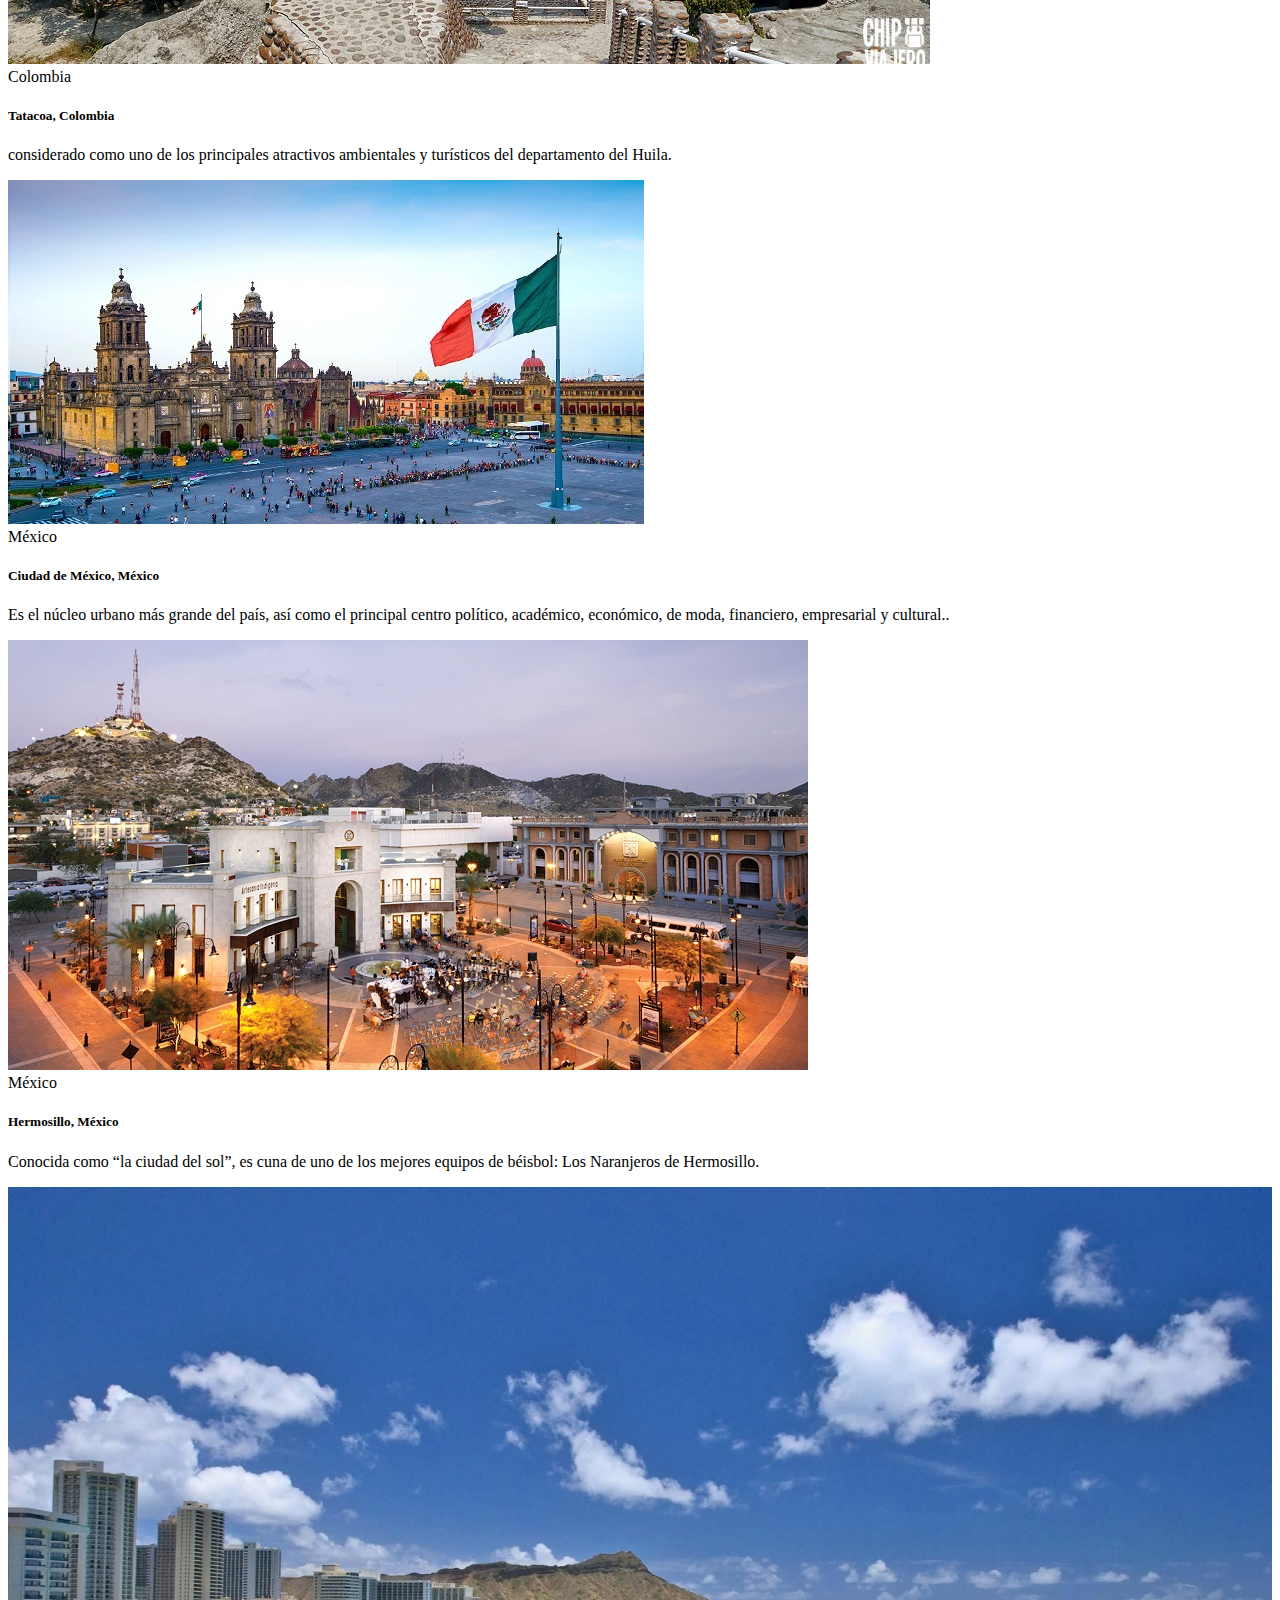
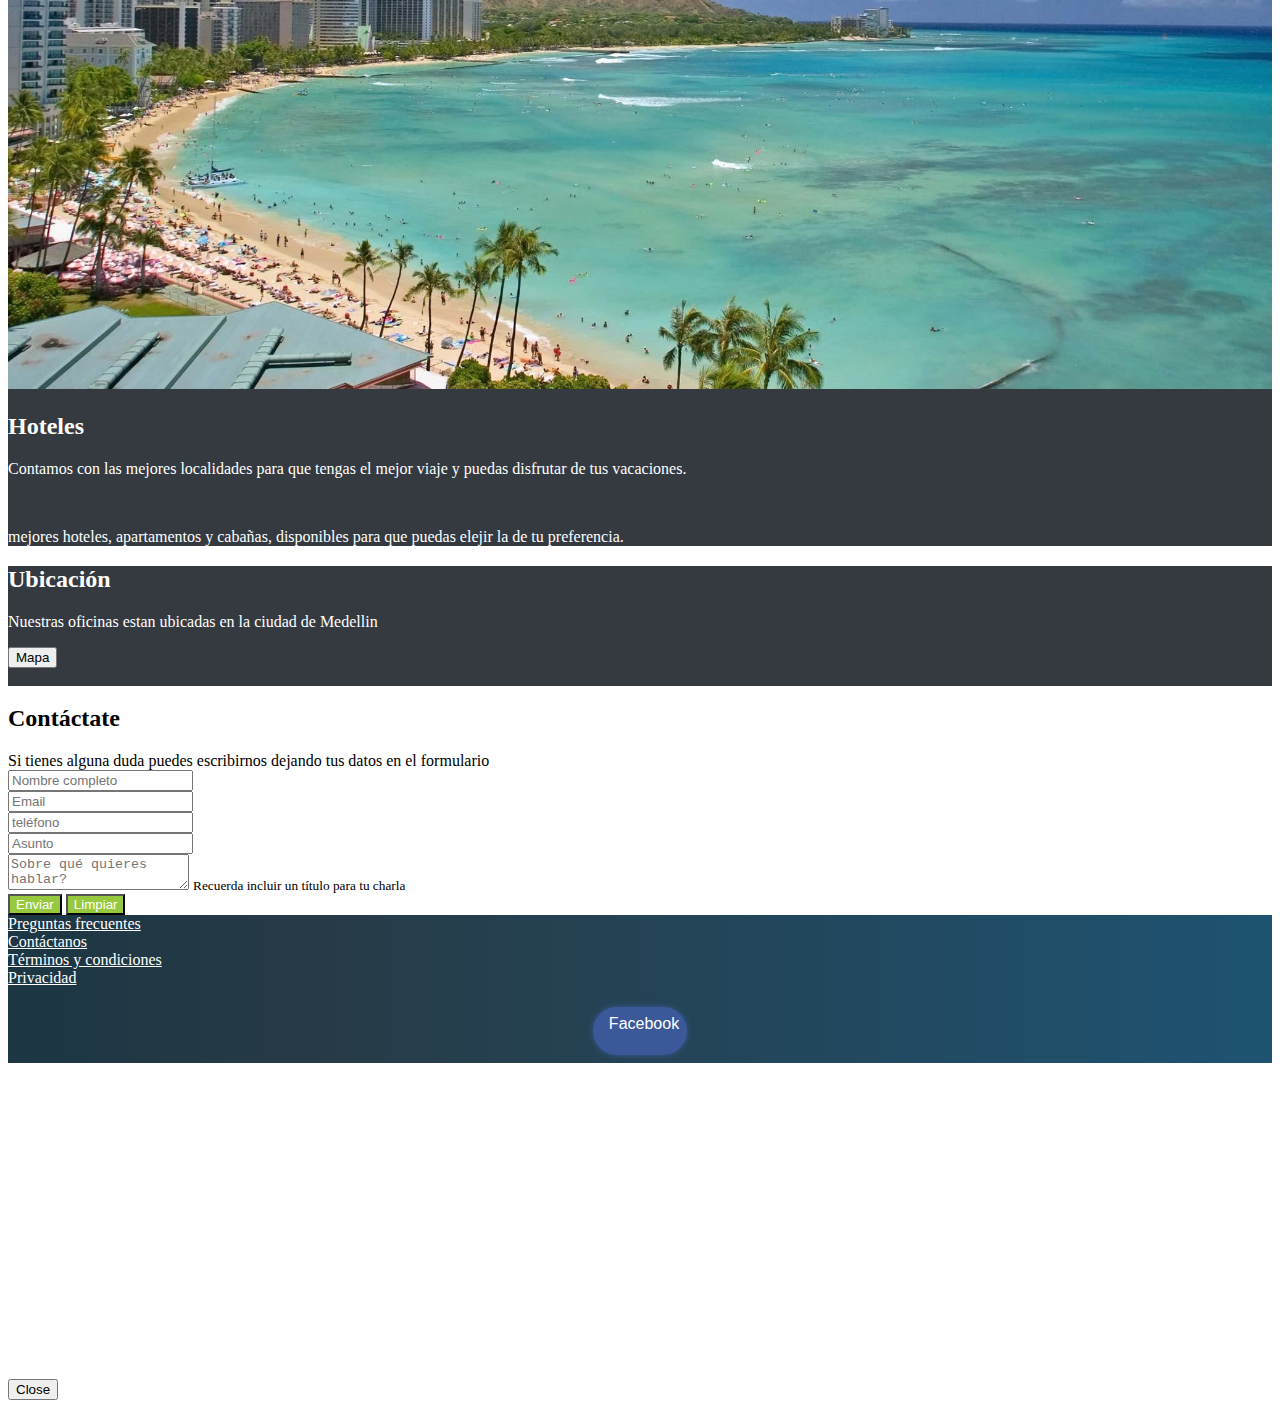
==== commit a607134c: "pages" ====
--- a/index.html
+++ b/index.html
@@ -23,7 +23,7 @@
     <!-- Header -->
     <nav id="header" class="navbar navbar-expand-lg navbar-light bg-light sticky-top">
       <div class="container">
-        <a class="navbar-brand" href="#">
+        <a class="navbar-brand" href="./index.html">
           <img src="assets/images/happy-logo.png" alt="htravel logo">
           Turismo y aventura
         </a>
@@ -33,14 +33,15 @@
 
         <div class="collapse navbar-collapse" id="navbar">
           <ul class="navbar-nav ml-auto">
+                       
             <li class="nav-item">
-              <a class="nav-link" href="./index.html">Inicio</a>
-            </li>            
-            <li class="nav-item">
-              <a class="nav-link" href="./licencias.html">Licencias</a>
+              <a class="nav-link" href="./sobreNosotros.html">Promociones</a>
             </li>
             <li class="nav-item">
               <a class="nav-link" href="./sobreNosotros.html">Sobre nosotros</a>
+            </li>
+            <li class="nav-item">
+              <a class="nav-link" href="./sobreNosotros.html">Ayuda</a>
             </li>
             
             <li class="nav-item">
@@ -93,7 +94,7 @@
                           <path d="M4 2.5a.5.5 0 0 1 .5-.5h1a.5.5 0 0 1 .5.5v1a.5.5 0 0 1-.5.5h-1a.5.5 0 0 1-.5-.5v-1Zm3 0a.5.5 0 0 1 .5-.5h1a.5.5 0 0 1 .5.5v1a.5.5 0 0 1-.5.5h-1a.5.5 0 0 1-.5-.5v-1Zm3.5-.5a.5.5 0 0 0-.5.5v1a.5.5 0 0 0 .5.5h1a.5.5 0 0 0 .5-.5v-1a.5.5 0 0 0-.5-.5h-1ZM4 5.5a.5.5 0 0 1 .5-.5h1a.5.5 0 0 1 .5.5v1a.5.5 0 0 1-.5.5h-1a.5.5 0 0 1-.5-.5v-1ZM7.5 5a.5.5 0 0 0-.5.5v1a.5.5 0 0 0 .5.5h1a.5.5 0 0 0 .5-.5v-1a.5.5 0 0 0-.5-.5h-1Zm2.5.5a.5.5 0 0 1 .5-.5h1a.5.5 0 0 1 .5.5v1a.5.5 0 0 1-.5.5h-1a.5.5 0 0 1-.5-.5v-1ZM4.5 8a.5.5 0 0 0-.5.5v1a.5.5 0 0 0 .5.5h1a.5.5 0 0 0 .5-.5v-1a.5.5 0 0 0-.5-.5h-1Zm2.5.5a.5.5 0 0 1 .5-.5h1a.5.5 0 0 1 .5.5v1a.5.5 0 0 1-.5.5h-1a.5.5 0 0 1-.5-.5v-1Zm3.5-.5a.5.5 0 0 0-.5.5v1a.5.5 0 0 0 .5.5h1a.5.5 0 0 0 .5-.5v-1a.5.5 0 0 0-.5-.5h-1Z"/>
                           <path d="M2 1a1 1 0 0 1 1-1h10a1 1 0 0 1 1 1v14a1 1 0 0 1-1 1H3a1 1 0 0 1-1-1V1Zm11 0H3v14h3v-2.5a.5.5 0 0 1 .5-.5h3a.5.5 0 0 1 .5.5V15h3V1Z"/>
                         </svg> Hoteles </a>
-                      <a id="navbar-carrusel" class="btn btn-outline-success me-2" type="button">
+                      <a href="./licencias.html" id="navbar-carrusel" class="btn btn-outline-success me-2" type="button">
                         <svg xmlns="http://www.w3.org/2000/svg" width="16" height="16" fill="currentColor" class="bi bi-box-seam" viewBox="0 0 16 16">
                           <path d="M8.186 1.113a.5.5 0 0 0-.372 0L1.846 3.5l2.404.961L10.404 2l-2.218-.887zm3.564 1.426L5.596 5 8 5.961 14.154 3.5l-2.404-.961zm3.25 1.7-6.5 2.6v7.922l6.5-2.6V4.24zM7.5 14.762V6.838L1 4.239v7.923l6.5 2.6zM7.443.184a1.5 1.5 0 0 1 1.114 0l7.129 2.852A.5.5 0 0 1 16 3.5v8.662a1 1 0 0 1-.629.928l-7.185 2.874a.5.5 0 0 1-.372 0L.63 13.09a1 1 0 0 1-.63-.928V3.5a.5.5 0 0 1 .314-.464L7.443.184z"/>
                         </svg> Paquetes </a>
@@ -230,63 +231,7 @@
     </section>
     <!-- /Lugar y fecha -->
 
-    <!-- Devs -->
-    <section id="devs" class="mt-4">
-      <div class="container">
-        <div class="row">
-          <div class="col text-center text-uppercase">
-            <small>Conoce a los</small>
-            <h2>Developers</h2>
-          </div>
-        </div>
-        <div class="row">
-          <div class="col-12 col-md-6 col-lg-4 mb-4">
-            <div class="card">
-              <img class="card-img-top" src="assets/devs/Camilo.jpeg" alt="Foto de Camilo">
-              <div class="card-body">
-                 <!-- Seccion para dejar la tecnologias-->
-                <div class="badges">
-                  <span class="badge badge-warning">JavaScript</span>
-                  <span class="badge badge-info">SQL</span>
-                  <span class="badge badge-info">Python</span>
-                </div>
-                <h5 class="card-title">Camilo Ortiz</h5>
-                <p class="card-text">Vivamus quam mi, egestas eu metus id, mollis suscipit ipsum. In vel mollis mauris. Nunc id sem a lacus tincidunt pretium in in urna. Nam mi nisi, tincidunt ac tincidunt id, fermentum at metus.</p>
-              </div>
-            </div>
-          </div>
-          <div class="col-12 col-md-6 col-lg-4 mb-4">
-            <div class="card">
-              <img class="card-img-top" src="assets/devs/DEV1.jpeg" alt="Foto de Sacha">
-              <div class="card-body">
-                 <!-- Seccion para dejar la tecnologias-->
-                <div class="badges">
-                  <span class="badge badge-warning">JavaScript</span>
-                  <span class="badge badge-info">React</span>
-                </div>
-                <h5 class="card-title">Juan Pablo Arenas</h5>
-                <p class="card-text">Vivamus quam mi, egestas eu metus id, mollis suscipit ipsum. In vel mollis mauris. Nunc id sem a lacus tincidunt pretium in in urna. Nam mi nisi, tincidunt ac tincidunt id, fermentum at metus.</p>
-              </div>
-            </div>
-          </div>
-          <div class="col-12 col-md-6 col-lg-4 mb-4">
-            <div class="card">
-              <img class="card-img-top" src="assets/devs/DEV2.jpeg" alt="Foto de Sacha">
-              <div class="card-body">
-                <!-- Seccion para dejar la tecnologias-->
-                <div class="badges">
-                  <span class="badge badge-secondary">Negocios</span>
-                  <span class="badge badge-danger">Startups</span>
-                </div>
-                <h5 class="card-title">Valentin Colorado</h5>
-                <p class="card-text">Vivamus quam mi, egestas eu metus id, mollis suscipit ipsum. In vel mollis mauris. Nunc id sem a lacus tincidunt pretium in in urna. Nam mi nisi, tincidunt ac tincidunt id, fermentum at metus.</p>
-              </div>
-            </div>
-          </div>          
-        </div>
-      </div>
-    </section>
-    <!-- /Devs -->
+    
 
     <!-- ¿Dónde estamos?-->
     <section id="ubicacion">
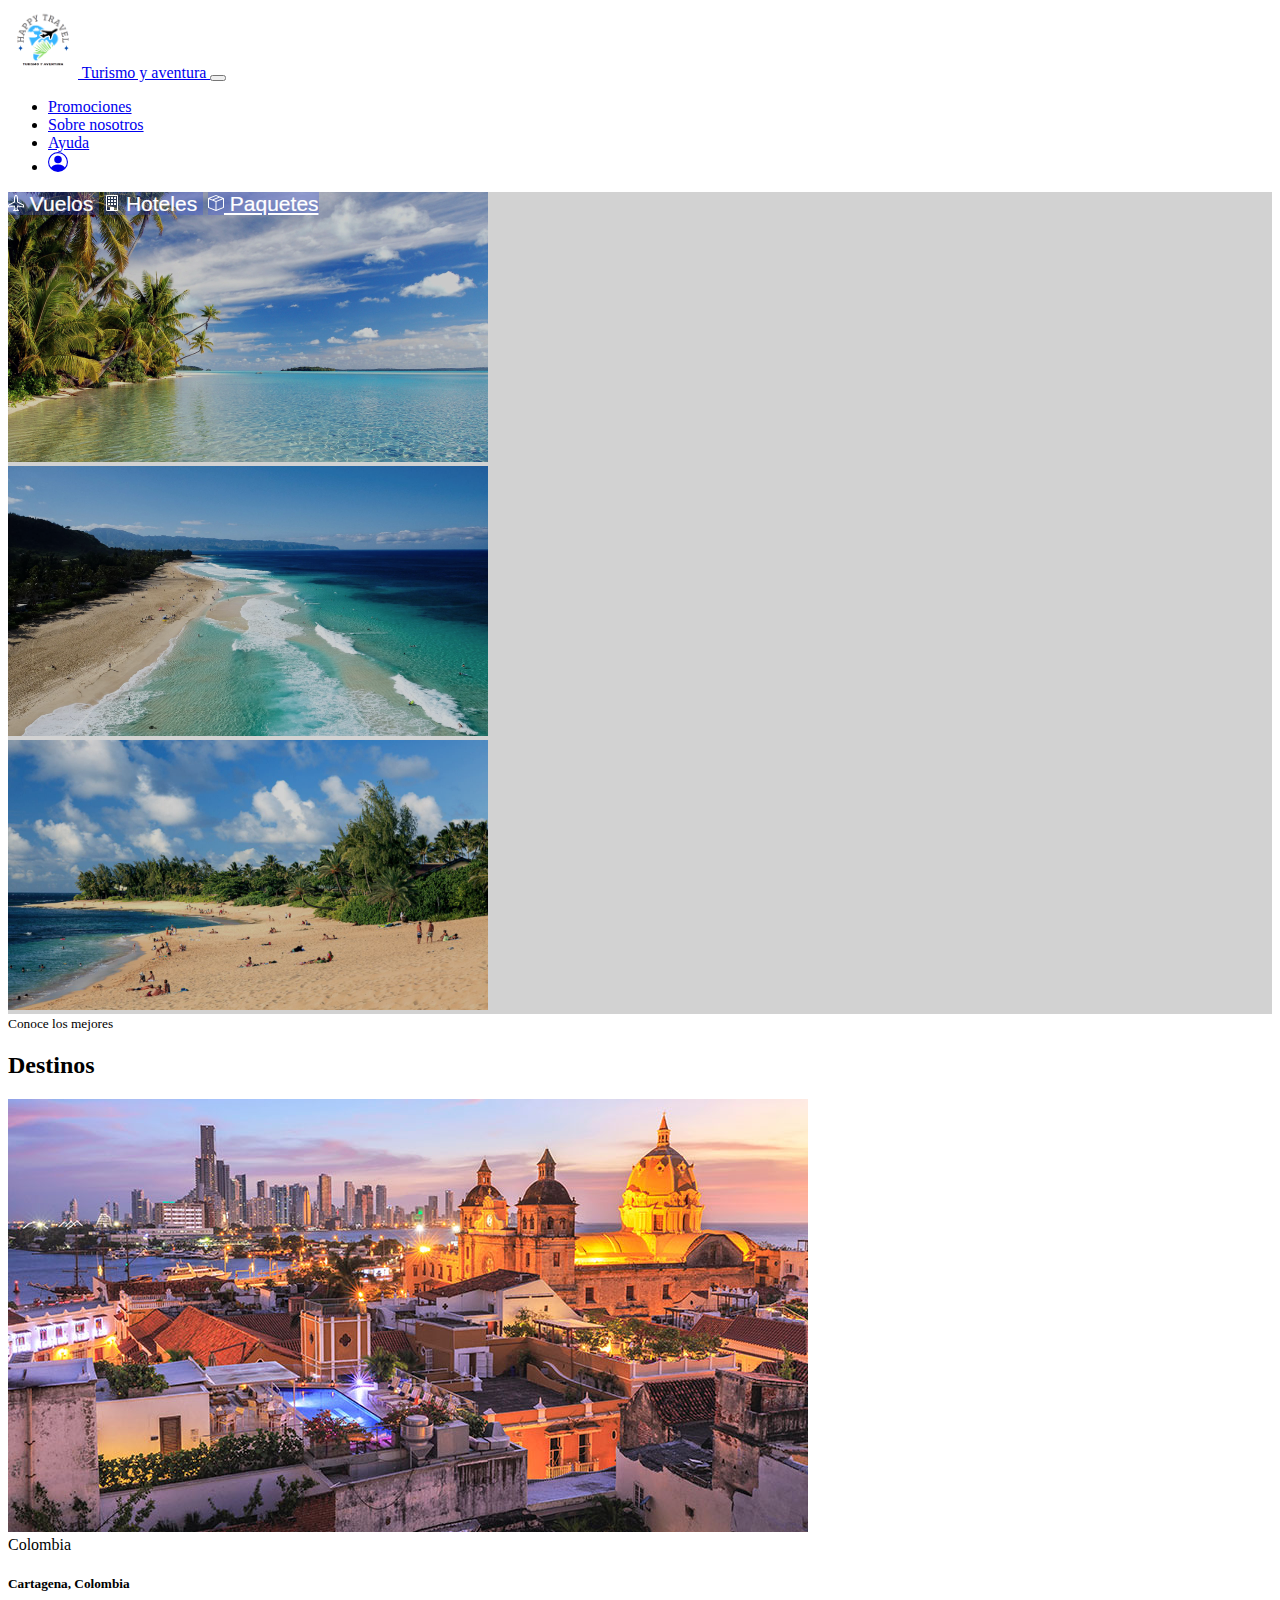
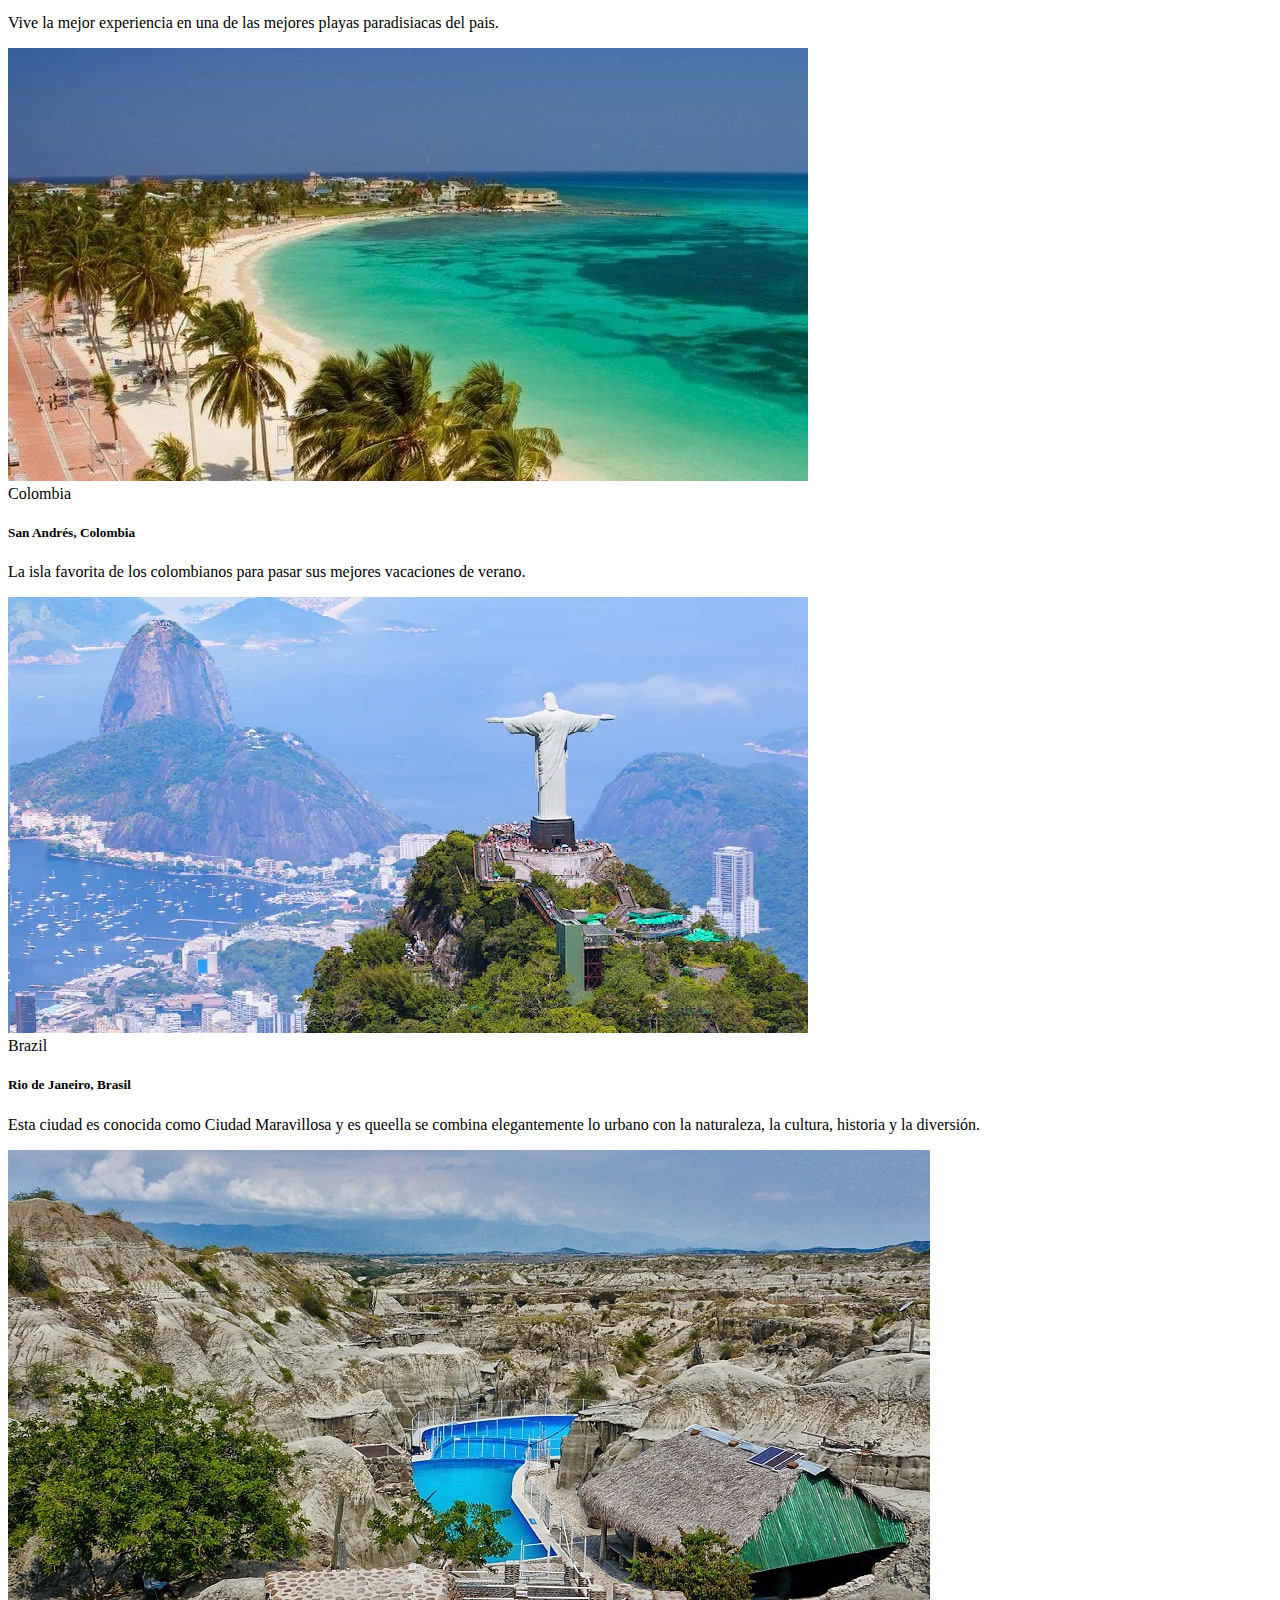
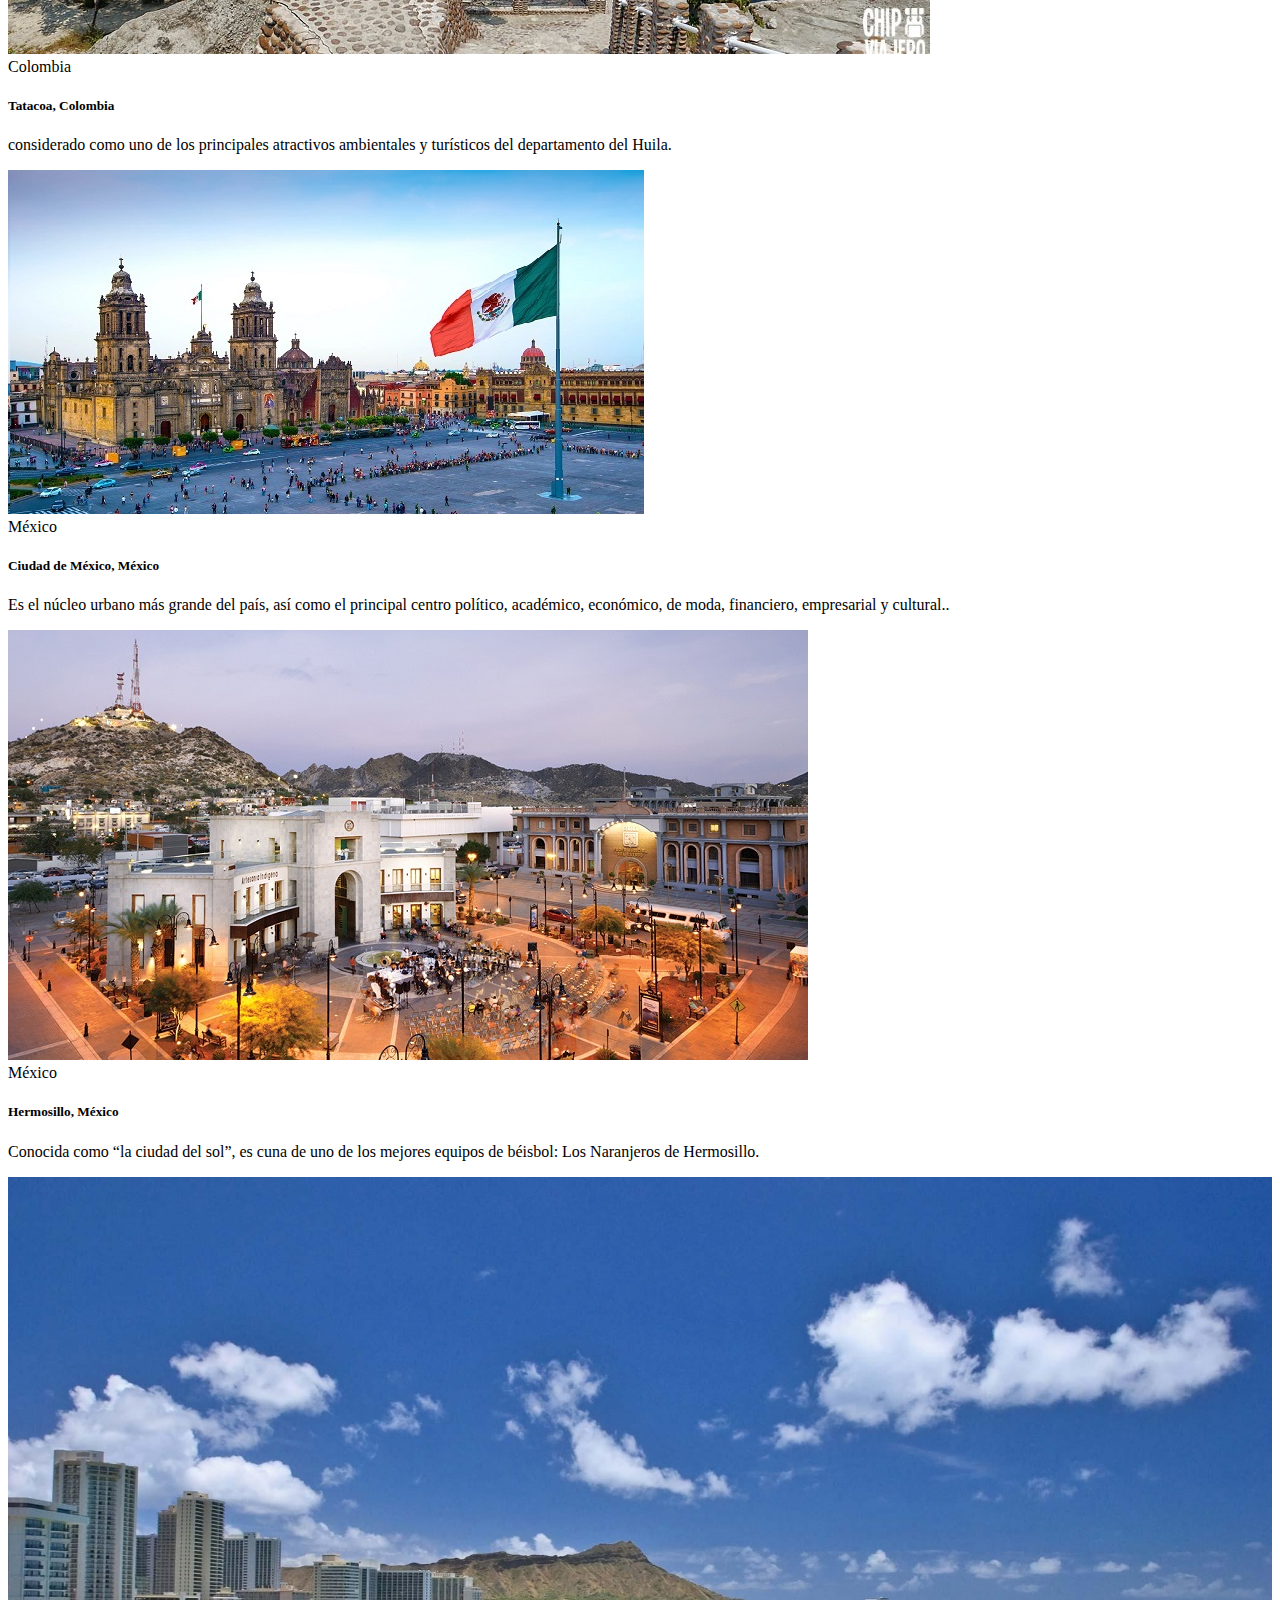
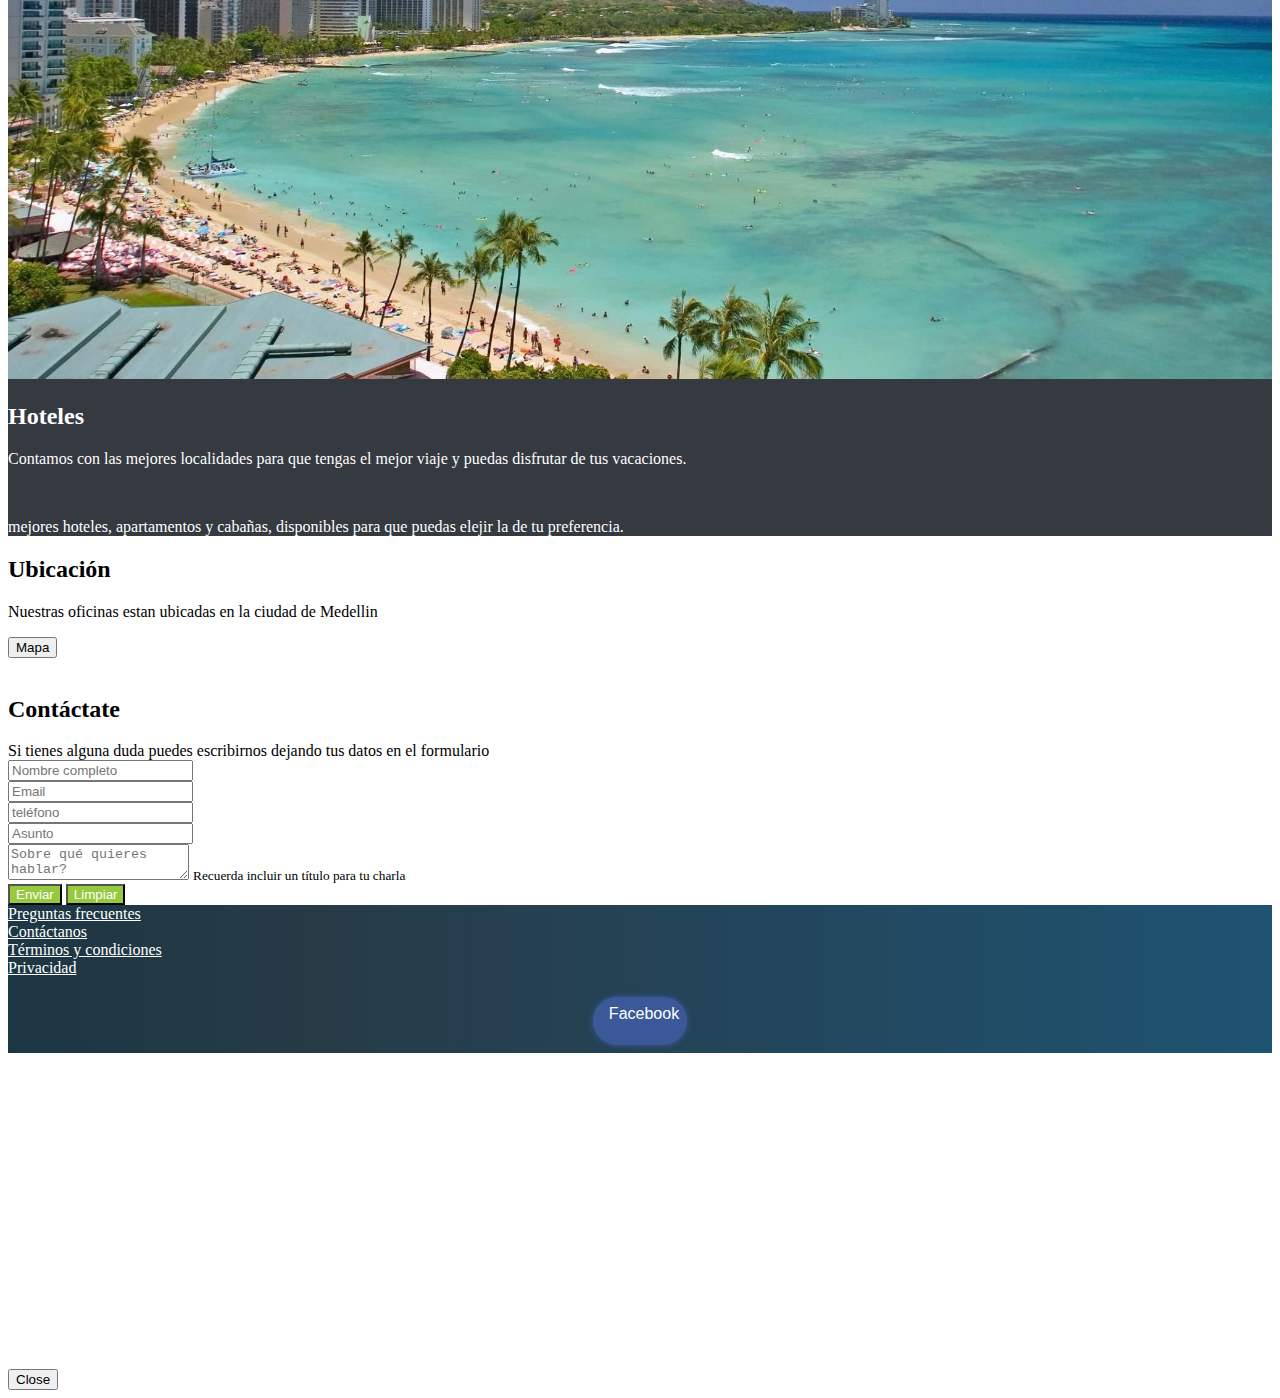
==== commit dde6326c: "update" ====
--- a/index.html
+++ b/index.html
@@ -35,13 +35,13 @@
           <ul class="navbar-nav ml-auto">
                        
             <li class="nav-item">
-              <a class="nav-link" href="./sobreNosotros.html">Promociones</a>
+              <a class="nav-link" href="./promociones.html">Promociones</a>
             </li>
             <li class="nav-item">
               <a class="nav-link" href="./sobreNosotros.html">Sobre nosotros</a>
             </li>
             <li class="nav-item">
-              <a class="nav-link" href="./sobreNosotros.html">Ayuda</a>
+              <a class="nav-link" href="./ayuda.html">Ayuda</a>
             </li>
             
             <li class="nav-item">
@@ -209,11 +209,11 @@
     </section>
     <!-- /Destinos -->
 
-    <!-- Lugar y fecha -->
+    <!-- Hoteles -->
     <section id="hoteles">
       <div class="container-fluid">
         <div class="row">
-          <div class="col-12 col-lg-6 pl-0 pr-0">
+          <div class="col-12 col-lg-6 pl-0 pr-0">  <!--pl-0 pr-0 Esto es para eliminar el padding entre la foto y el texto -->
             <img src="assets/images/honolulu.jpg" alt="Honolulu" />
           </div>
           <div class="col-12 col-lg-6 pt-4 pb-4">
@@ -229,7 +229,7 @@
         </div>
       </div>
     </section>
-    <!-- /Lugar y fecha -->
+    <!-- /Hotles -->
 
     
 
@@ -371,16 +371,3 @@
 </html>
 
 
-<!--<main>
-                    <fieldset>
-                    <legend><b>Select</b> (recomendado para pocas opciones)</legend>
-                        <form action="">
-                            <select name="" id="">
-                                <option value="Javascript">Javascript</option>
-                                <option value="HTML">HTML</option>
-                                <option value="CSS3">CSS3</option>
-                                <option value="Web Standards">Web Standards</option>
-                            </select>
-                        </form>
-                    </fieldset>
-                </main>-->--- a/css/styles.css
+++ b/css/styles.css
@@ -12,7 +12,7 @@
 }
 
 #header img {
-  width: 80px;
+  width: 70px;
 }
 /* CSS para modificar el tamado de la imagen del Main */
 #main .carousel-inner img {
@@ -49,15 +49,15 @@
   margin-right: 5px;
   font-family: sans-serif;
   -webkit-text-stroke: 0.2px #fff; 
-
 }
-
+/*  Controlar el hover de los botones dentro del carrusel*/
 #navbar-carrusel:hover {
   background-color: #3892ca; /* azul */
   color: white;
   cursor: pointer;
 }
 
+/* Controlar la Seccion de Hoteles*/
 #hoteles {
   background-color: #343a40;
   color: white;
@@ -65,25 +65,21 @@
 
 #hoteles img {
   max-width: 100%;
+  height: 100%;
 }
 
-#hoteles2 {
-  background-color: #ffffff;
+/* SECCIOn ubicacion */
+#ubicacion {
+  background-color: #fffffffd;
   color: rgb(0, 0, 0);
-}
-
-#hoteles2 img {
-  max-width: 100%;
-}
-
-#ubicacion {
-  background-color: #343a40;
-  color: white;
 }
 
 #ubicacion img {
   max-width: 100%;
 }
+
+/* FIN SECCIOn ubicacion */
+/* FOOTER */
 #footer {
   background: linear-gradient(90deg,#1c3643,#273b47 25%,#1e5372);
 }
@@ -92,156 +88,6 @@
   color: white;
 }
 
-/* MAIN------------------------------*/
-.pricing-wrapper {
-  width: 960px;
-  margin: 40px auto 0;
-}
-
-.pricing-table {
-  margin: 0 10px;
-  text-align: center;
-  width: 300px;
-  float: left;
-  -webkit-box-shadow: 0 0 15px rgba(0, 0, 0, 0.4);
-  box-shadow: 0 0 15px rgba(0, 0, 0, 0.4);
-  -webkit-transition: all 0.25s ease;
-  -o-transition: all 0.25s ease;
-  transition: all 0.25s ease;
-}
-
-.pricing-table:hover {
-  -webkit-transform: scale(1.06);
-  -ms-transform: scale(1.06);
-  -o-transform: scale(1.06);
-  transform: scale(1.06);
-}
-
-.pricing-title {
-  color: #FFF;
-  background: #1e5049;
-  padding: 20px 0;
-  font-size: 2em;
-  text-transform: uppercase;
-  text-shadow: 0 1px 1px rgba(0, 0, 0, 0.4);
-}
-
-.pricing-table.recommended .pricing-title {
-  background: #2db3cb;
-}
-
-.pricing-table.recommended .pricing-action {
-  background: #2db3cb;
-}
-
-.pricing-table .price {
-  background: #c6a992;
-  font-size: 3.4em;
-  font-weight: 700;
-  padding: 20px 0;
-  text-shadow: 0 1px 1px rgba(0, 0, 0, 0.4);
-}
-
-.pricing-table .price sup {
-  font-size: 0.4em;
-  position: relative;
-  left: 5px;
-}
-
-.table-list {
-  background: #FFF;
-  color: #403d3a;
-}
-
-.table-list li {
-  font-size: 1.4em;
-  font-weight: 700;
-  padding: 12px 8px;
-}
-
-.table-list li span {
-  font-weight: 400;
-}
-
-.table-list li span.unlimited {
-  color: #FFF;
-  background: #1e5049;
-  font-size: 0.9em;
-  padding: 5px 7px;
-  display: inline-block;
-  -webkit-border-radius: 38px;
-  -moz-border-radius: 38px;
-  border-radius: 38px;
-}
-
-.table-list li span.limited {
-  color: black;
-  background: #f3dcbb;
-  font-size: 0.9em;
-  padding: 5px 7px;
-  display: inline-block;
-  -webkit-border-radius: 38px;
-  -moz-border-radius: 38px;
-  border-radius: 38px;
-}
-
-.table-list li:nth-child(2n) {
-  background: #F0F0F0;
-}
-
-.table-buy {
-  background: #FFF;
-  padding: 15px;
-  text-align: left;
-  overflow: hidden;
-}
-
-.table-buy p {
-  float: left;
-  color: #37353a;
-  font-weight: 700;
-  font-size: 2.4em;
-}
-
-.table-buy p sup {
-  font-size: 0.5em;
-  position: relative;
-  left: 5px;
-}
-
-.table-buy .pricing-action {
-  float: right;
-  color: #FFF;
-  background: #e95846;
-  padding: 10px 16px;
-  -webkit-border-radius: 2px;
-  -moz-border-radius: 2px;
-  border-radius: 2px;
-  font-weight: 700;
-  font-size: 1.4em;
-  text-shadow: 0 1px 1px rgba(0, 0, 0, 0.4);
-  -webkit-transition: all 0.25s ease;
-  -o-transition: all 0.25s ease;
-  transition: all 0.25s ease;
-}
-
-.table-buy .pricing-action:hover {
-  background: #cf4f3e;
-}
-
-.recommended .table-buy .pricing-action:hover {
-  background: #228799;
-}
-
-.btn-group-lg>.btn, .btn-lg {
-  width: 100%;
-  font-size: 1.25rem;
-  border-radius: 0.3rem;
-}
-
-ol, ul {
-  padding-left: 0;
-}
 
 /*  LOGOS */
 
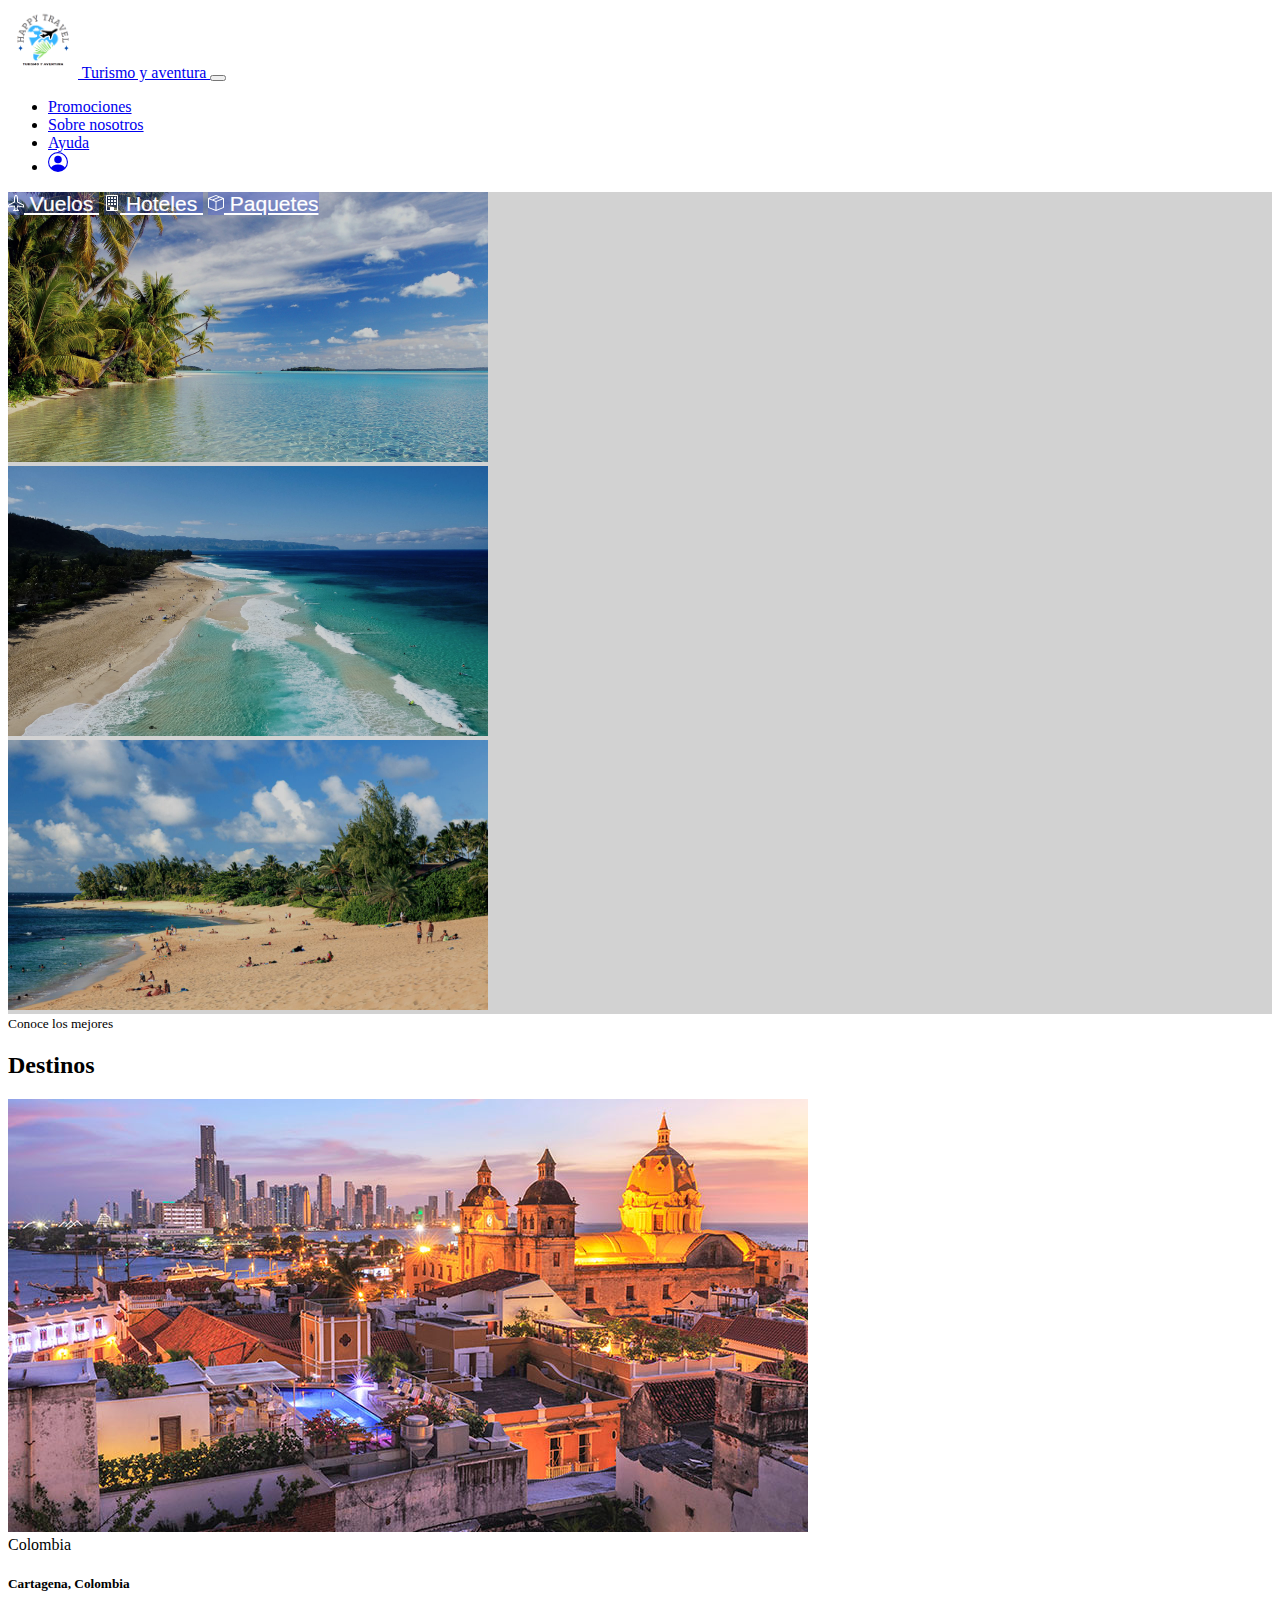
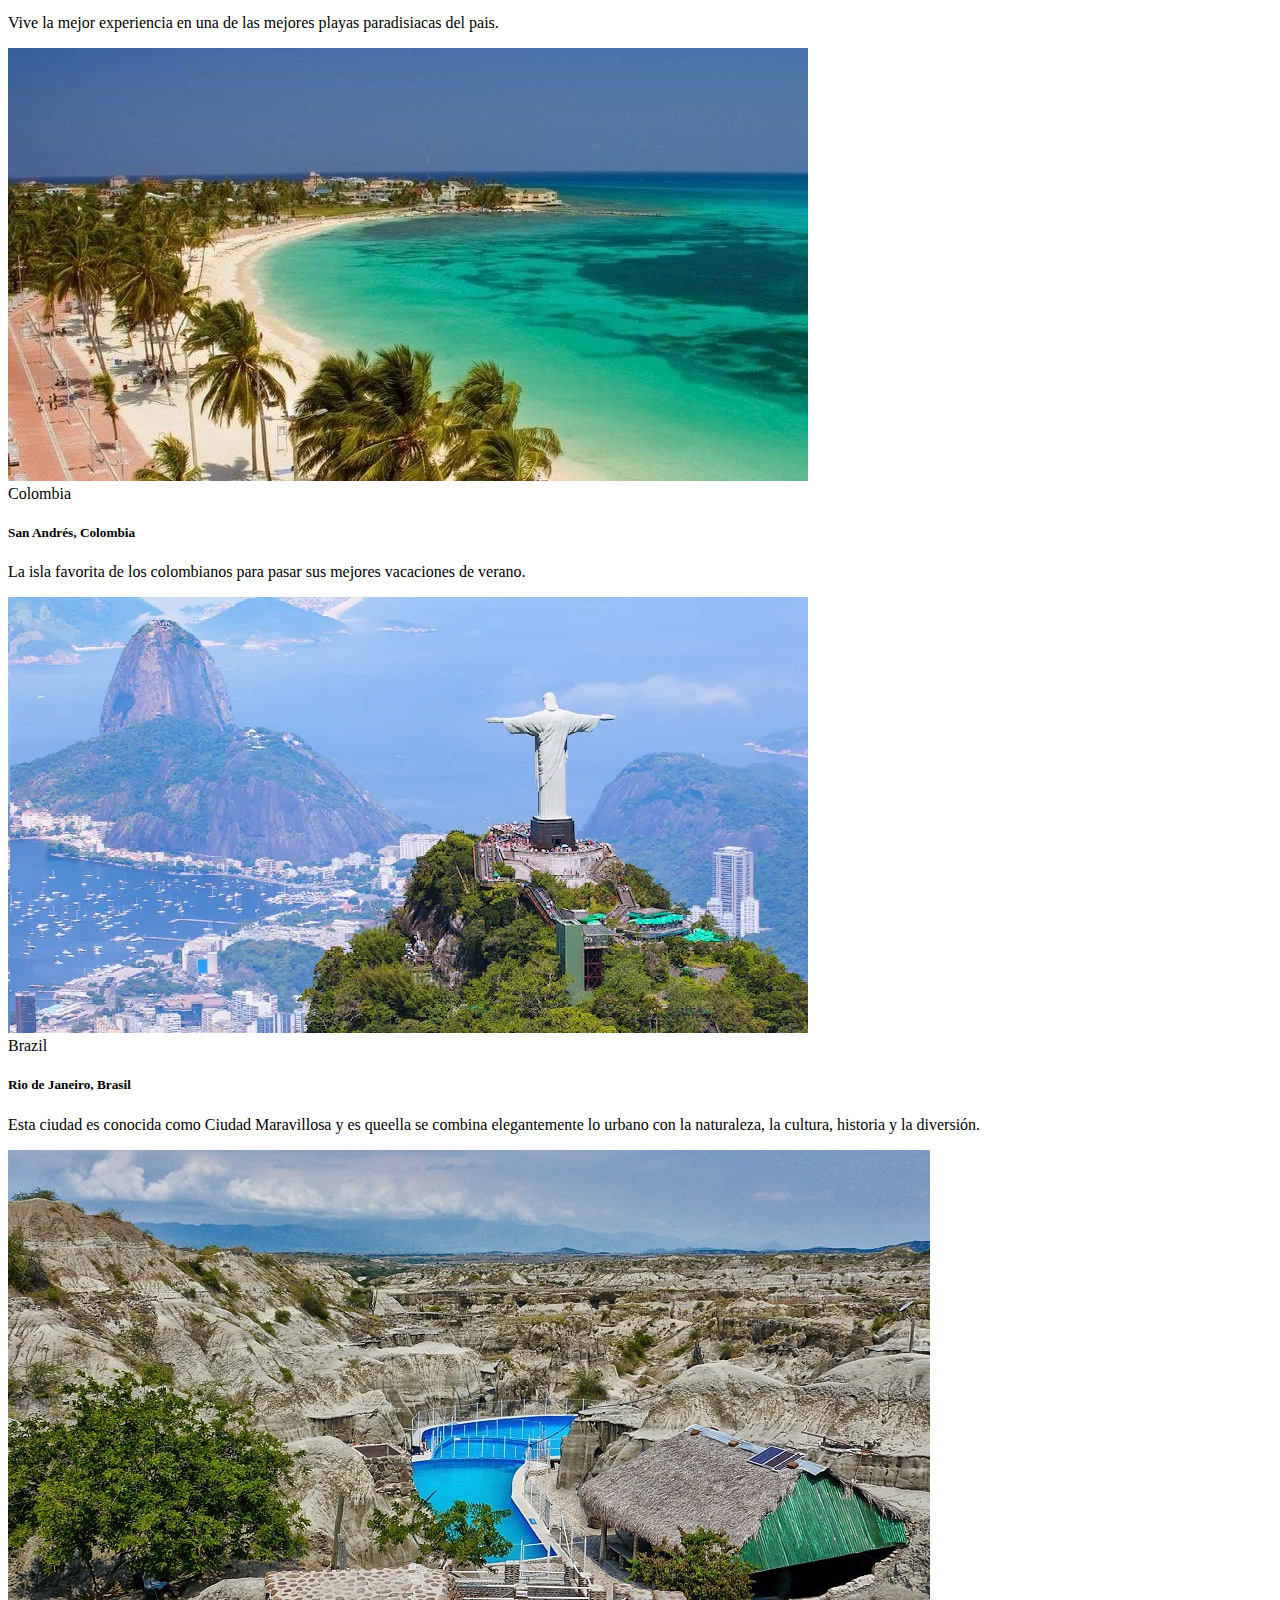
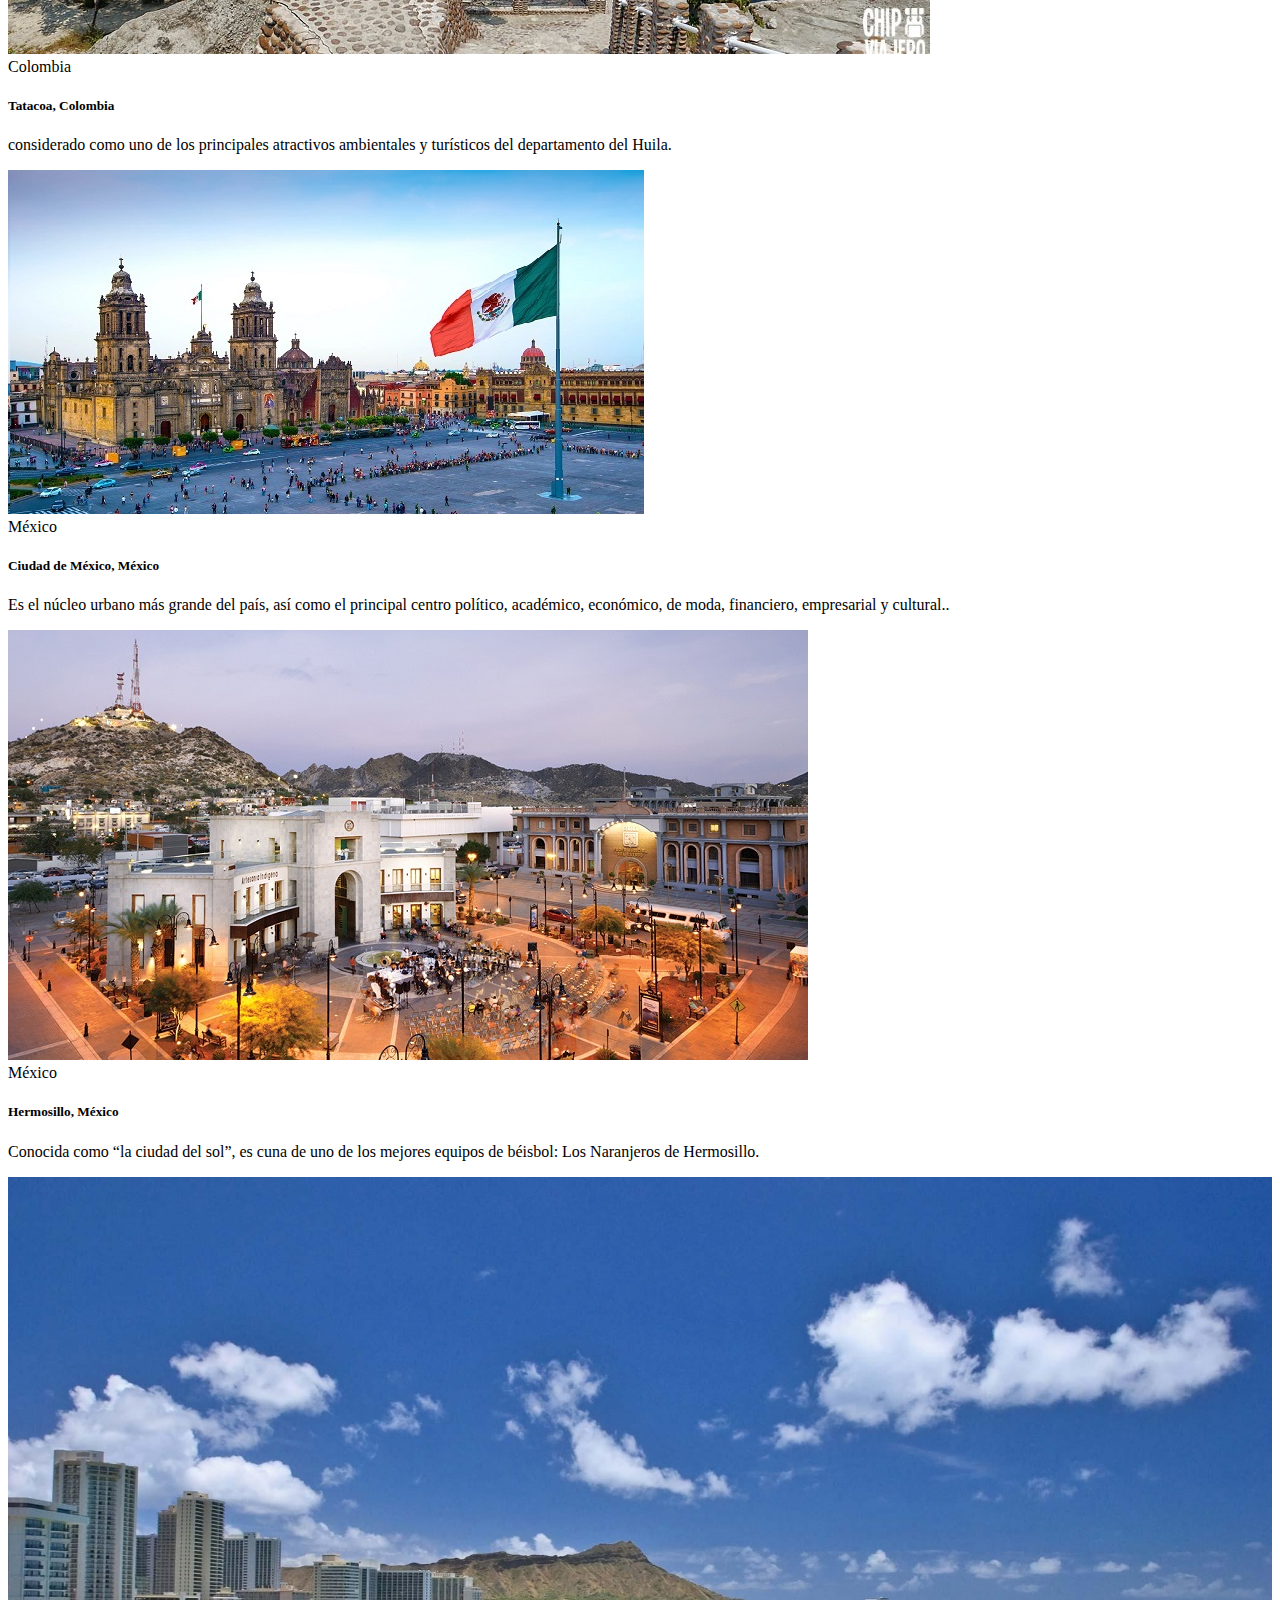
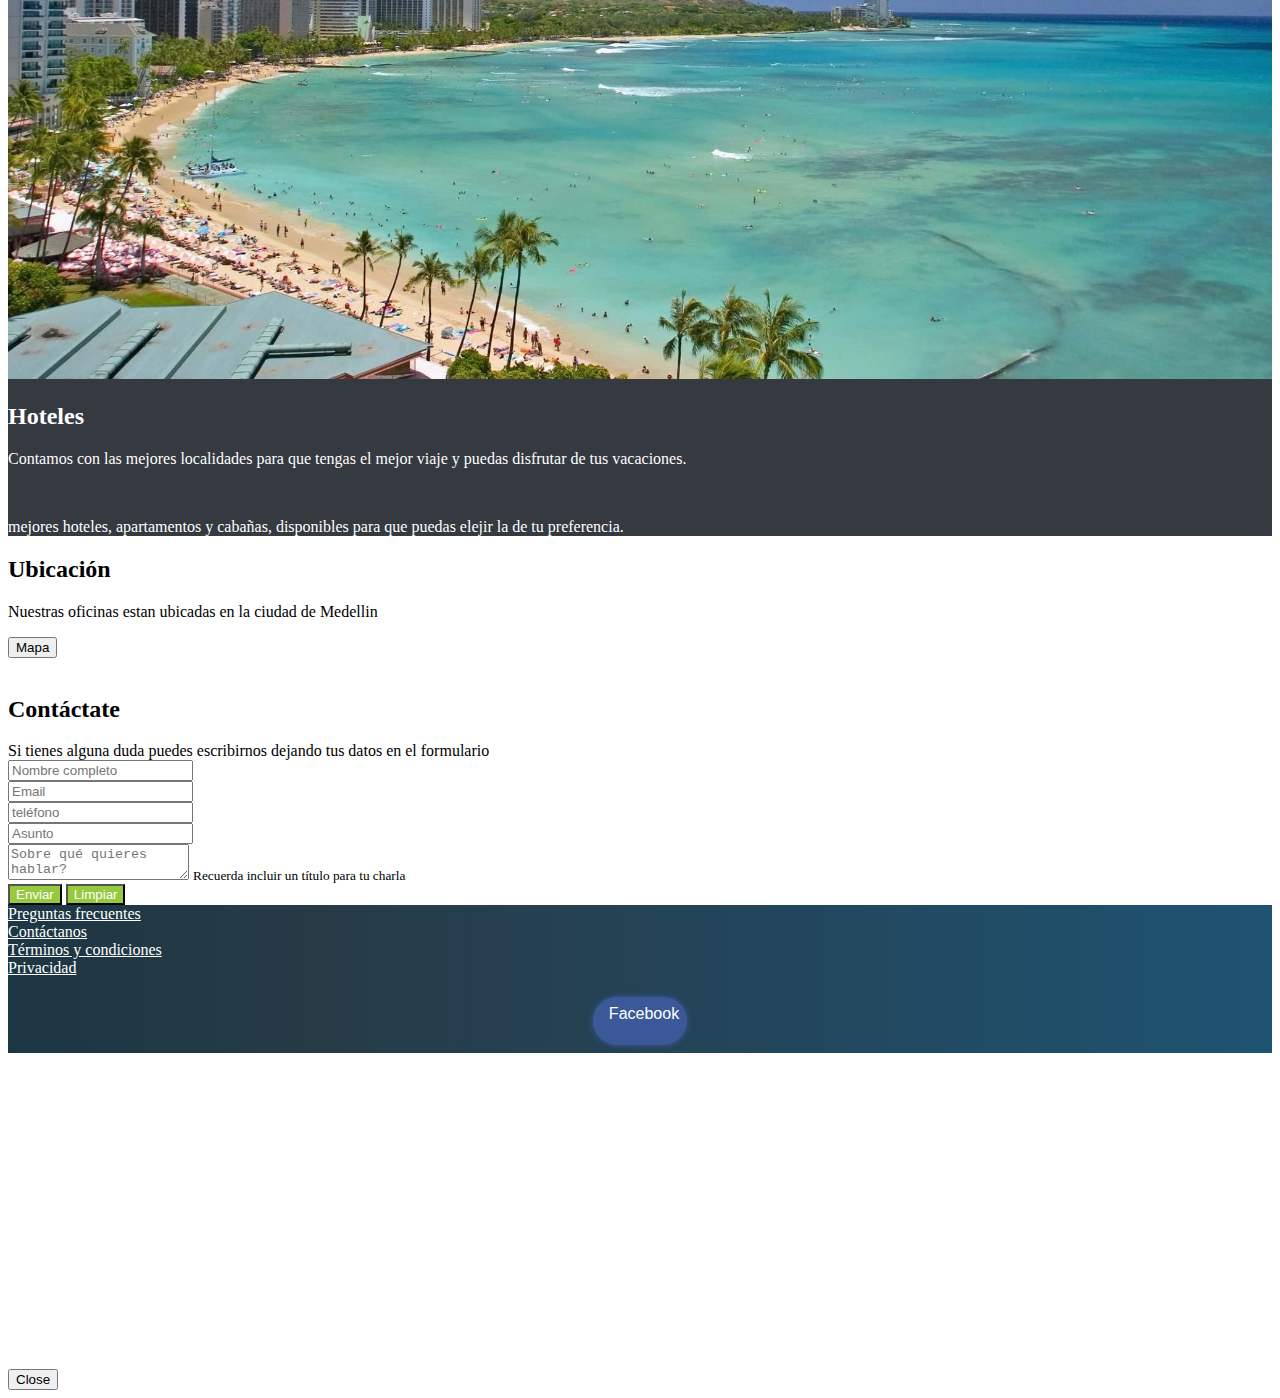
==== commit 4a599384: "update" ====
--- a/index.html
+++ b/index.html
@@ -17,8 +17,7 @@
   </head>
 
 
-  <body data-spy="scroll" data-target="#navbar" data-offset="57">
-    
+  <body>   
     
     <!-- Header -->
     <nav id="header" class="navbar navbar-expand-lg navbar-light bg-light sticky-top">
@@ -84,12 +83,12 @@
                   <!-- Menu dentro del Carrusel-->
                   <nav  class="navbar navbar-light bg-transparentz">
                     <form class="container-fluid justify-content-start">
-                      <a id="navbar-carrusel" class="btn btn-outline-success me-2" type="button">
+                      <a id="navbar-carrusel" class="btn btn-outline-success me-2" type="button" href="./promociones.html" >
                         <svg xmlns="http://www.w3.org/2000/svg" width="16" height="16" fill="currentColor" class="bi bi-airplane" viewBox="0 0 16 16">
                           <path d="M6.428 1.151C6.708.591 7.213 0 8 0s1.292.592 1.572 1.151C9.861 1.73 10 2.431 10 3v3.691l5.17 2.585a1.5 1.5 0 0 1 .83 1.342V12a.5.5 0 0 1-.582.493l-5.507-.918-.375 2.253 1.318 1.318A.5.5 0 0 1 10.5 16h-5a.5.5 0 0 1-.354-.854l1.319-1.318-.376-2.253-5.507.918A.5.5 0 0 1 0 12v-1.382a1.5 1.5 0 0 1 .83-1.342L6 6.691V3c0-.568.14-1.271.428-1.849Zm.894.448C7.111 2.02 7 2.569 7 3v4a.5.5 0 0 1-.276.447l-5.448 2.724a.5.5 0 0 0-.276.447v.792l5.418-.903a.5.5 0 0 1 .575.41l.5 3a.5.5 0 0 1-.14.437L6.708 15h2.586l-.647-.646a.5.5 0 0 1-.14-.436l.5-3a.5.5 0 0 1 .576-.411L15 11.41v-.792a.5.5 0 0 0-.276-.447L9.276 7.447A.5.5 0 0 1 9 7V3c0-.432-.11-.979-.322-1.401C8.458 1.159 8.213 1 8 1c-.213 0-.458.158-.678.599Z"/>
                         </svg> Vuelos </a>
                       
-                      <a id="navbar-carrusel" class="btn btn-outline-success me-2" type="button">
+                      <a id="navbar-carrusel" class="btn btn-outline-success me-2" type="button" href="./hoteles.html">
                         <svg xmlns="http://www.w3.org/2000/svg" width="16" height="16" fill="currentColor" class="bi bi-building" viewBox="0 0 16 16">
                           <path d="M4 2.5a.5.5 0 0 1 .5-.5h1a.5.5 0 0 1 .5.5v1a.5.5 0 0 1-.5.5h-1a.5.5 0 0 1-.5-.5v-1Zm3 0a.5.5 0 0 1 .5-.5h1a.5.5 0 0 1 .5.5v1a.5.5 0 0 1-.5.5h-1a.5.5 0 0 1-.5-.5v-1Zm3.5-.5a.5.5 0 0 0-.5.5v1a.5.5 0 0 0 .5.5h1a.5.5 0 0 0 .5-.5v-1a.5.5 0 0 0-.5-.5h-1ZM4 5.5a.5.5 0 0 1 .5-.5h1a.5.5 0 0 1 .5.5v1a.5.5 0 0 1-.5.5h-1a.5.5 0 0 1-.5-.5v-1ZM7.5 5a.5.5 0 0 0-.5.5v1a.5.5 0 0 0 .5.5h1a.5.5 0 0 0 .5-.5v-1a.5.5 0 0 0-.5-.5h-1Zm2.5.5a.5.5 0 0 1 .5-.5h1a.5.5 0 0 1 .5.5v1a.5.5 0 0 1-.5.5h-1a.5.5 0 0 1-.5-.5v-1ZM4.5 8a.5.5 0 0 0-.5.5v1a.5.5 0 0 0 .5.5h1a.5.5 0 0 0 .5-.5v-1a.5.5 0 0 0-.5-.5h-1Zm2.5.5a.5.5 0 0 1 .5-.5h1a.5.5 0 0 1 .5.5v1a.5.5 0 0 1-.5.5h-1a.5.5 0 0 1-.5-.5v-1Zm3.5-.5a.5.5 0 0 0-.5.5v1a.5.5 0 0 0 .5.5h1a.5.5 0 0 0 .5-.5v-1a.5.5 0 0 0-.5-.5h-1Z"/>
                           <path d="M2 1a1 1 0 0 1 1-1h10a1 1 0 0 1 1 1v14a1 1 0 0 1-1 1H3a1 1 0 0 1-1-1V1Zm11 0H3v14h3v-2.5a.5.5 0 0 1 .5-.5h3a.5.5 0 0 1 .5.5V15h3V1Z"/>
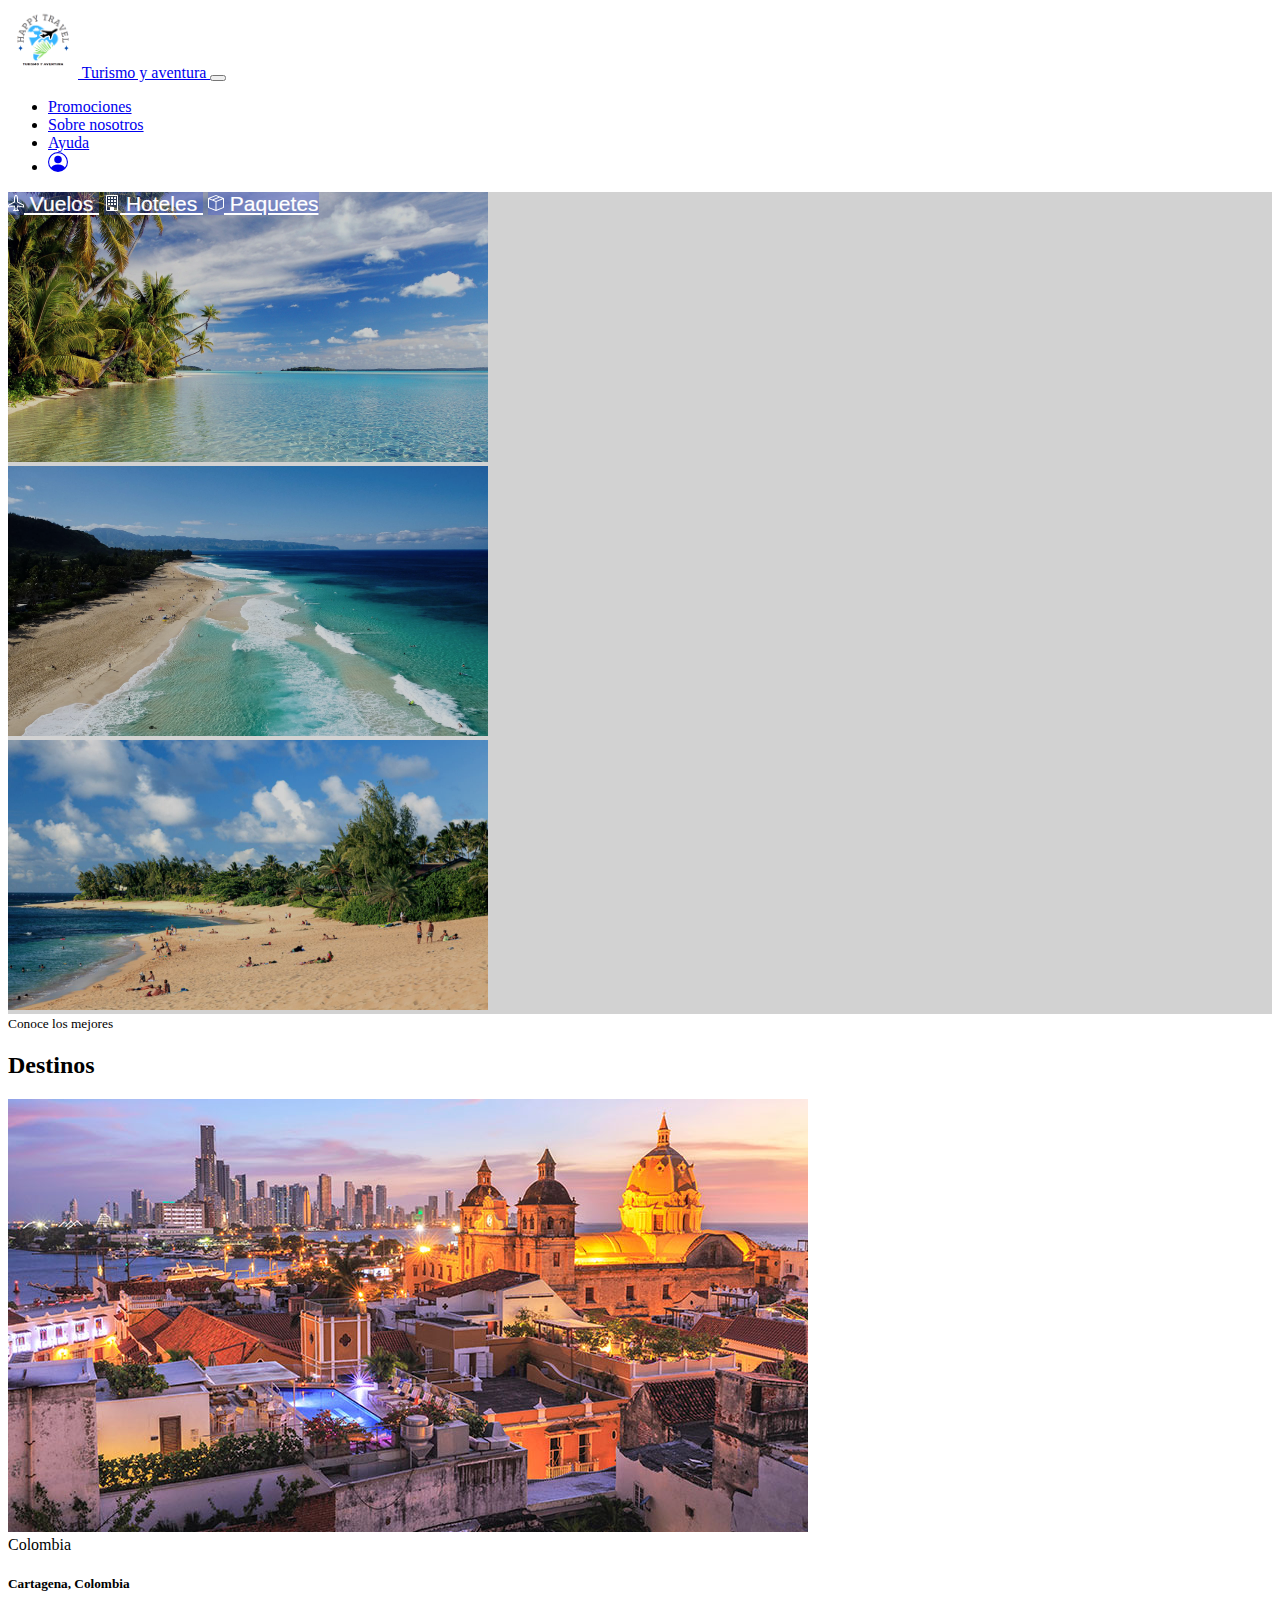
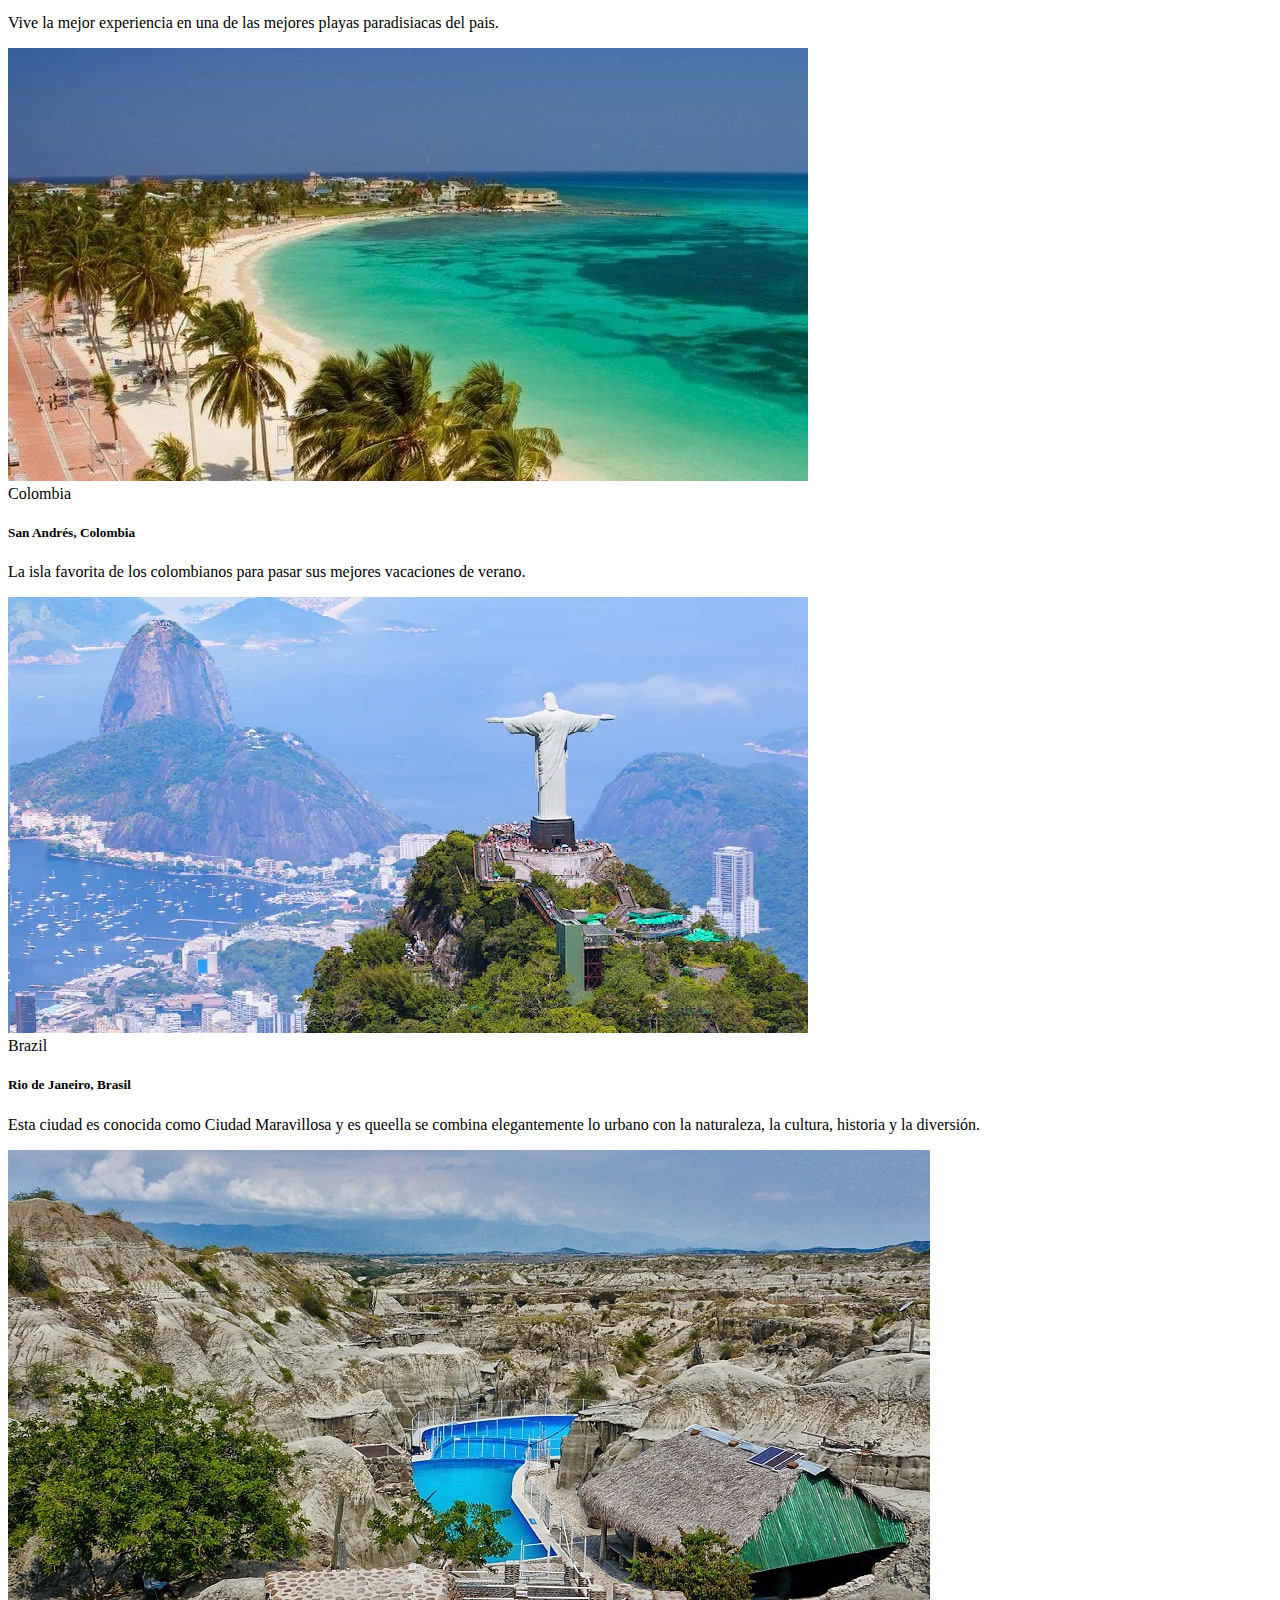
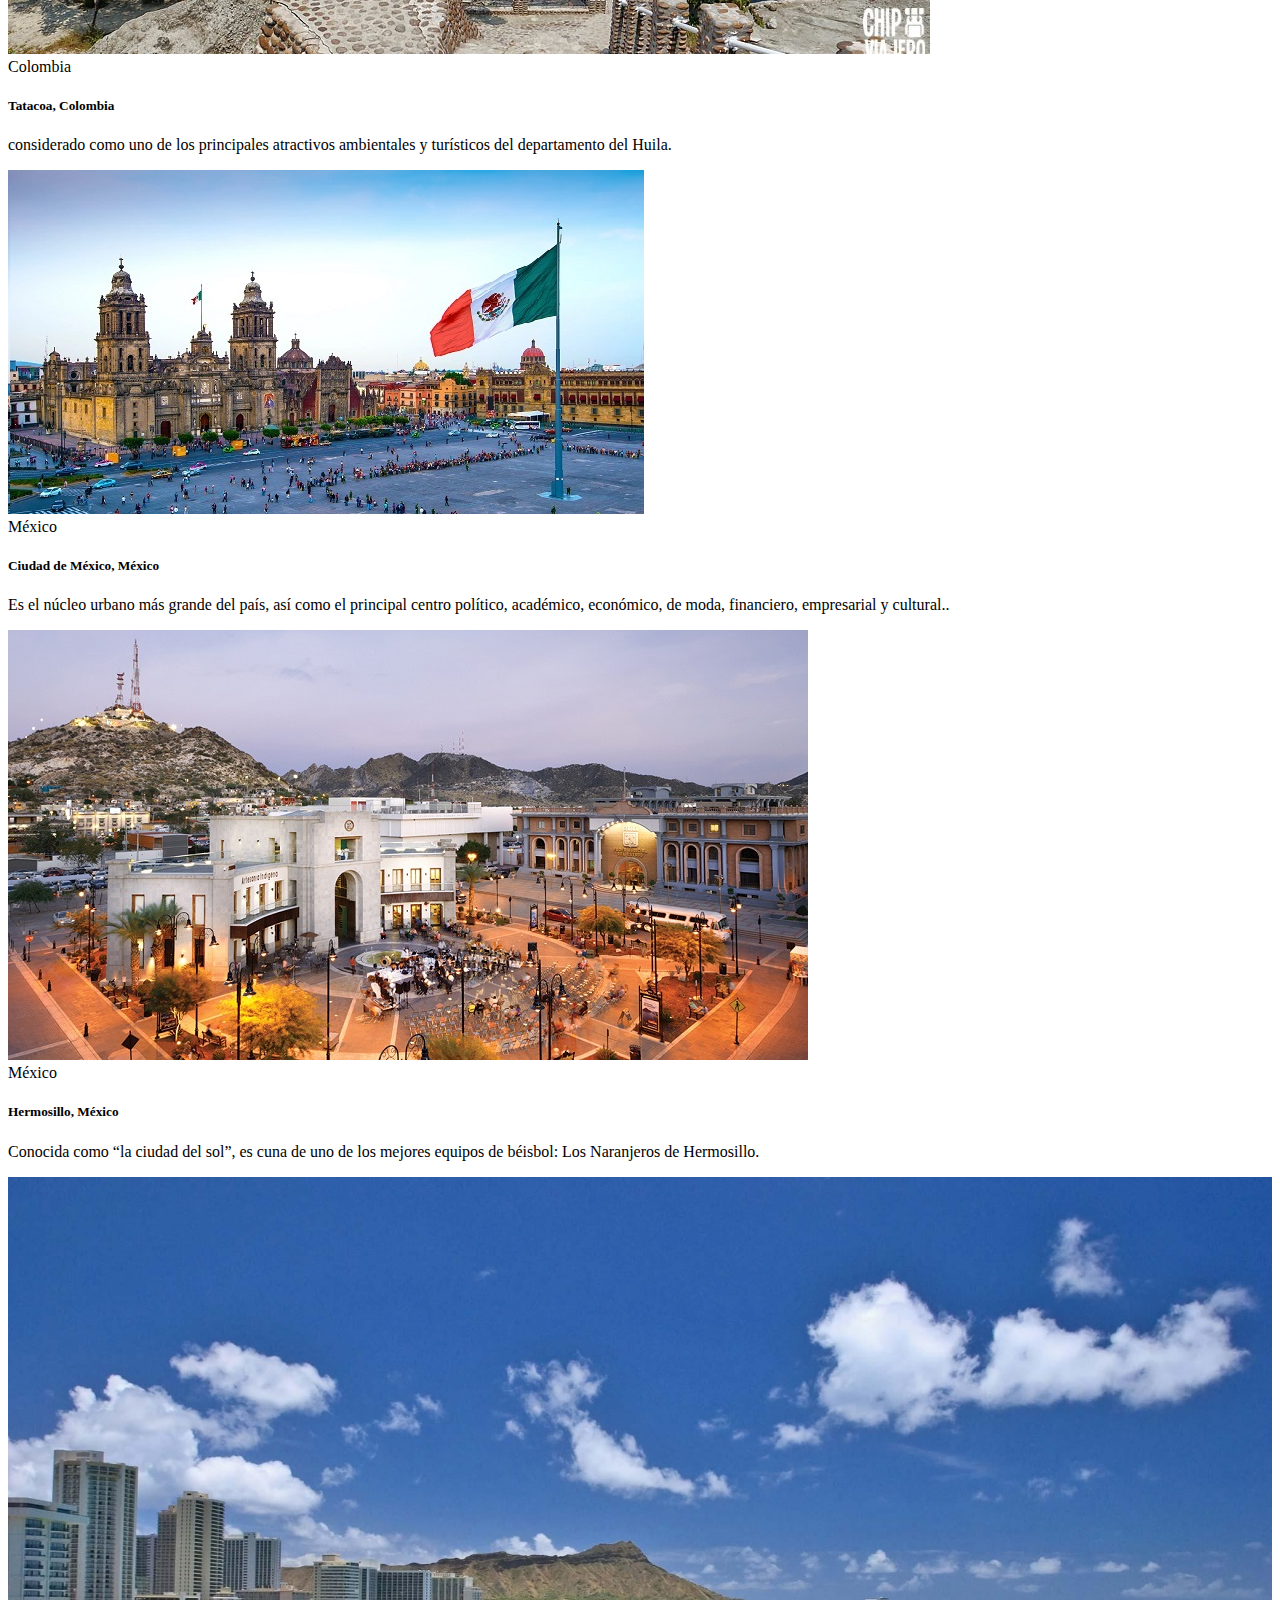
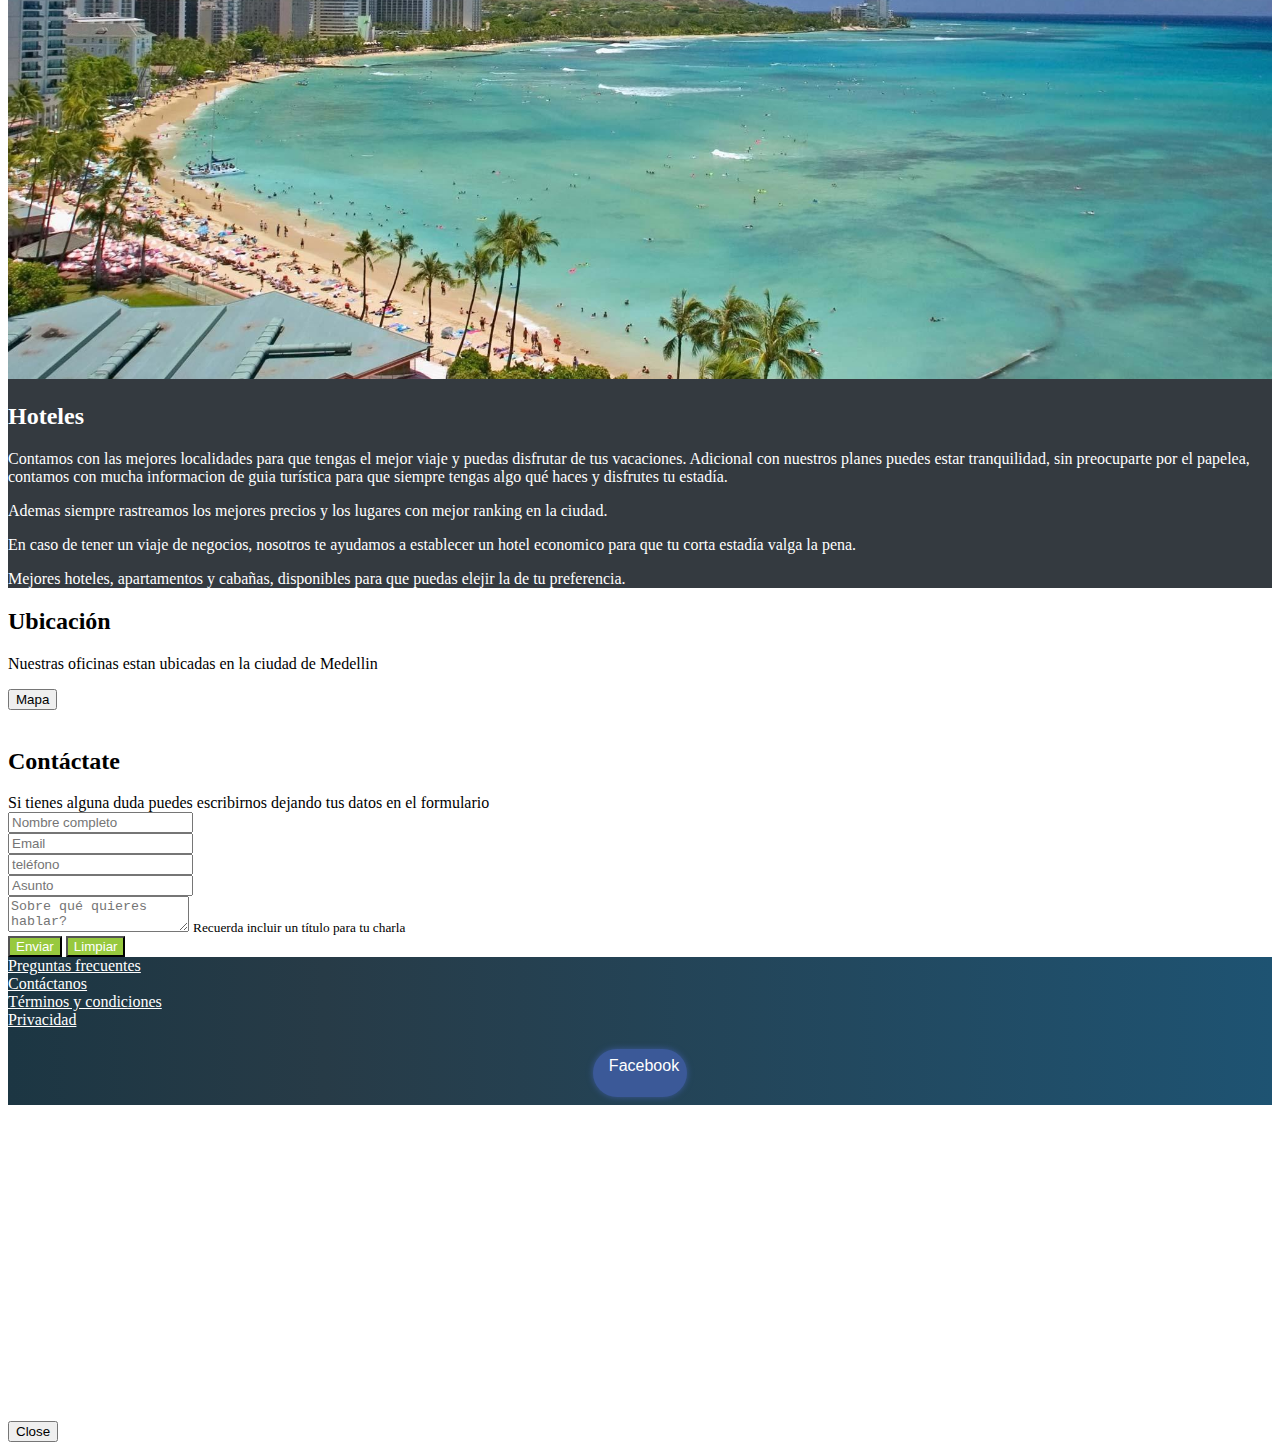
==== commit 5e38f4ef: "update" ====
--- a/index.html
+++ b/index.html
@@ -215,13 +215,17 @@
           <div class="col-12 col-lg-6 pl-0 pr-0">  <!--pl-0 pr-0 Esto es para eliminar el padding entre la foto y el texto -->
             <img src="assets/images/honolulu.jpg" alt="Honolulu" />
           </div>
-          <div class="col-12 col-lg-6 pt-4 pb-4">
-            <h2>Hoteles</h2>
+          <div class="col-12 col-lg-6 pt-4 pb-5">
+            <h2 class="pt-4 pb-5"">Hoteles</h2>
             <p>
               Contamos con las mejores localidades para que tengas el mejor viaje y puedas disfrutar de tus vacaciones.
+              Adicional con nuestros planes puedes estar tranquilidad, sin preocuparte por el papelea, contamos con mucha informacion
+              de guia turística para que siempre tengas algo qué haces y disfrutes tu estadía.
             </p>
-            <br>
-            <p>mejores hoteles, apartamentos y cabañas, disponibles para que puedas elejir la de tu preferencia.</p> 
+            <p>Ademas siempre rastreamos los mejores precios y los lugares con mejor ranking en la ciudad.</p>
+            <p>En caso de tener un viaje de negocios, nosotros te ayudamos a establecer un hotel economico para que tu corta estadía valga la pena.</p>
+            <li>Mejores hoteles, apartamentos y cabañas, disponibles para que puedas elejir la de tu preferencia.</li>
+           
             
             
           </div>
@@ -311,16 +315,16 @@
         <div class="row text-center">
           
           <div class="col-12 col-lg">
-            <a href="#">Preguntas frecuentes</a>
+            <a href="./ayuda.html#faq">Preguntas frecuentes</a>
           </div>
           <div class="col-12 col-lg">
             <a href="./index.html#contacto">Contáctanos</a>
           </div>  
           <div class="col-12 col-lg">
-            <a href="#">Términos y condiciones</a>
+            <a href="./ayuda.html">Términos y condiciones</a>
           </div>
           <div class="col-12 col-lg">
-            <a href="#">Privacidad</a>
+            <a href="./ayuda.html">Privacidad</a>
           </div>
           <ul class="socialIcons">
             <li class="facebook"><a href="https://www.facebook.com/people/Happy-travel/100076071276979/"><i class="fa fa-fw fa-facebook"></i>Facebook</a></li>
